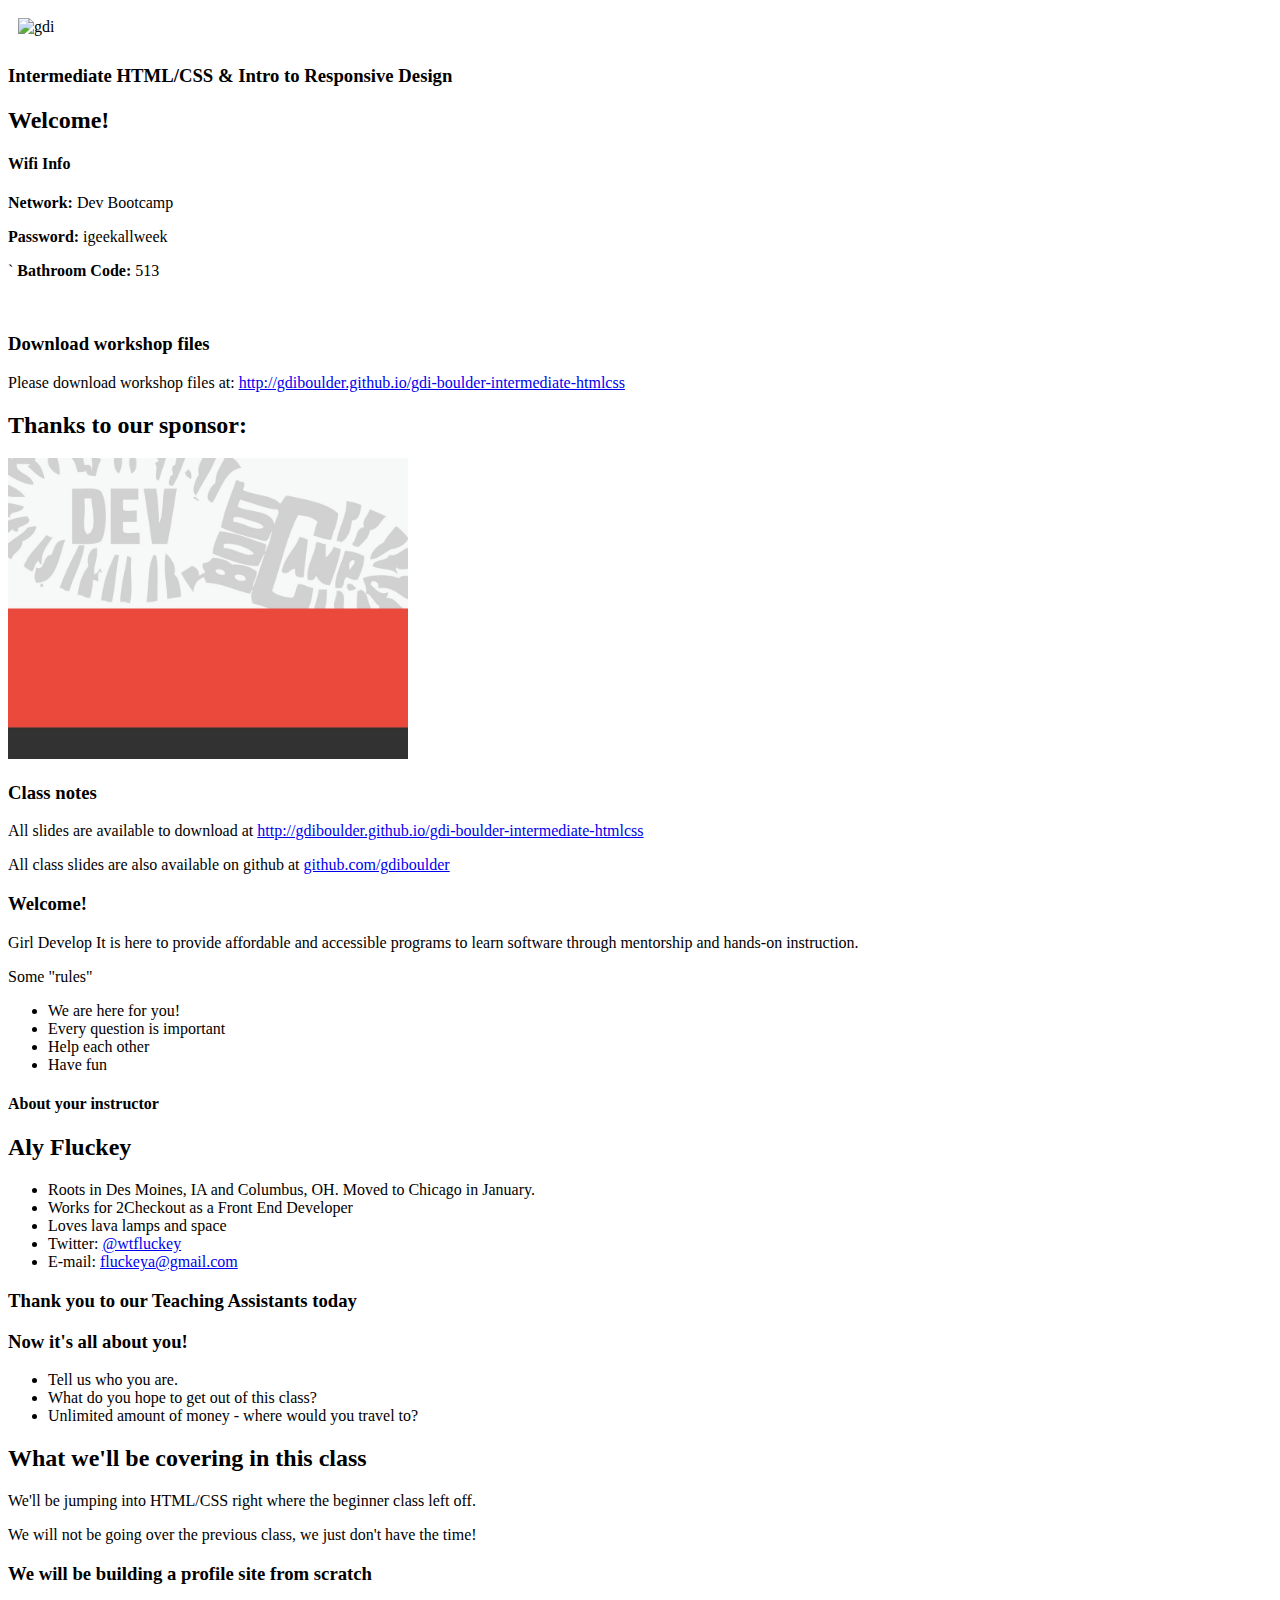
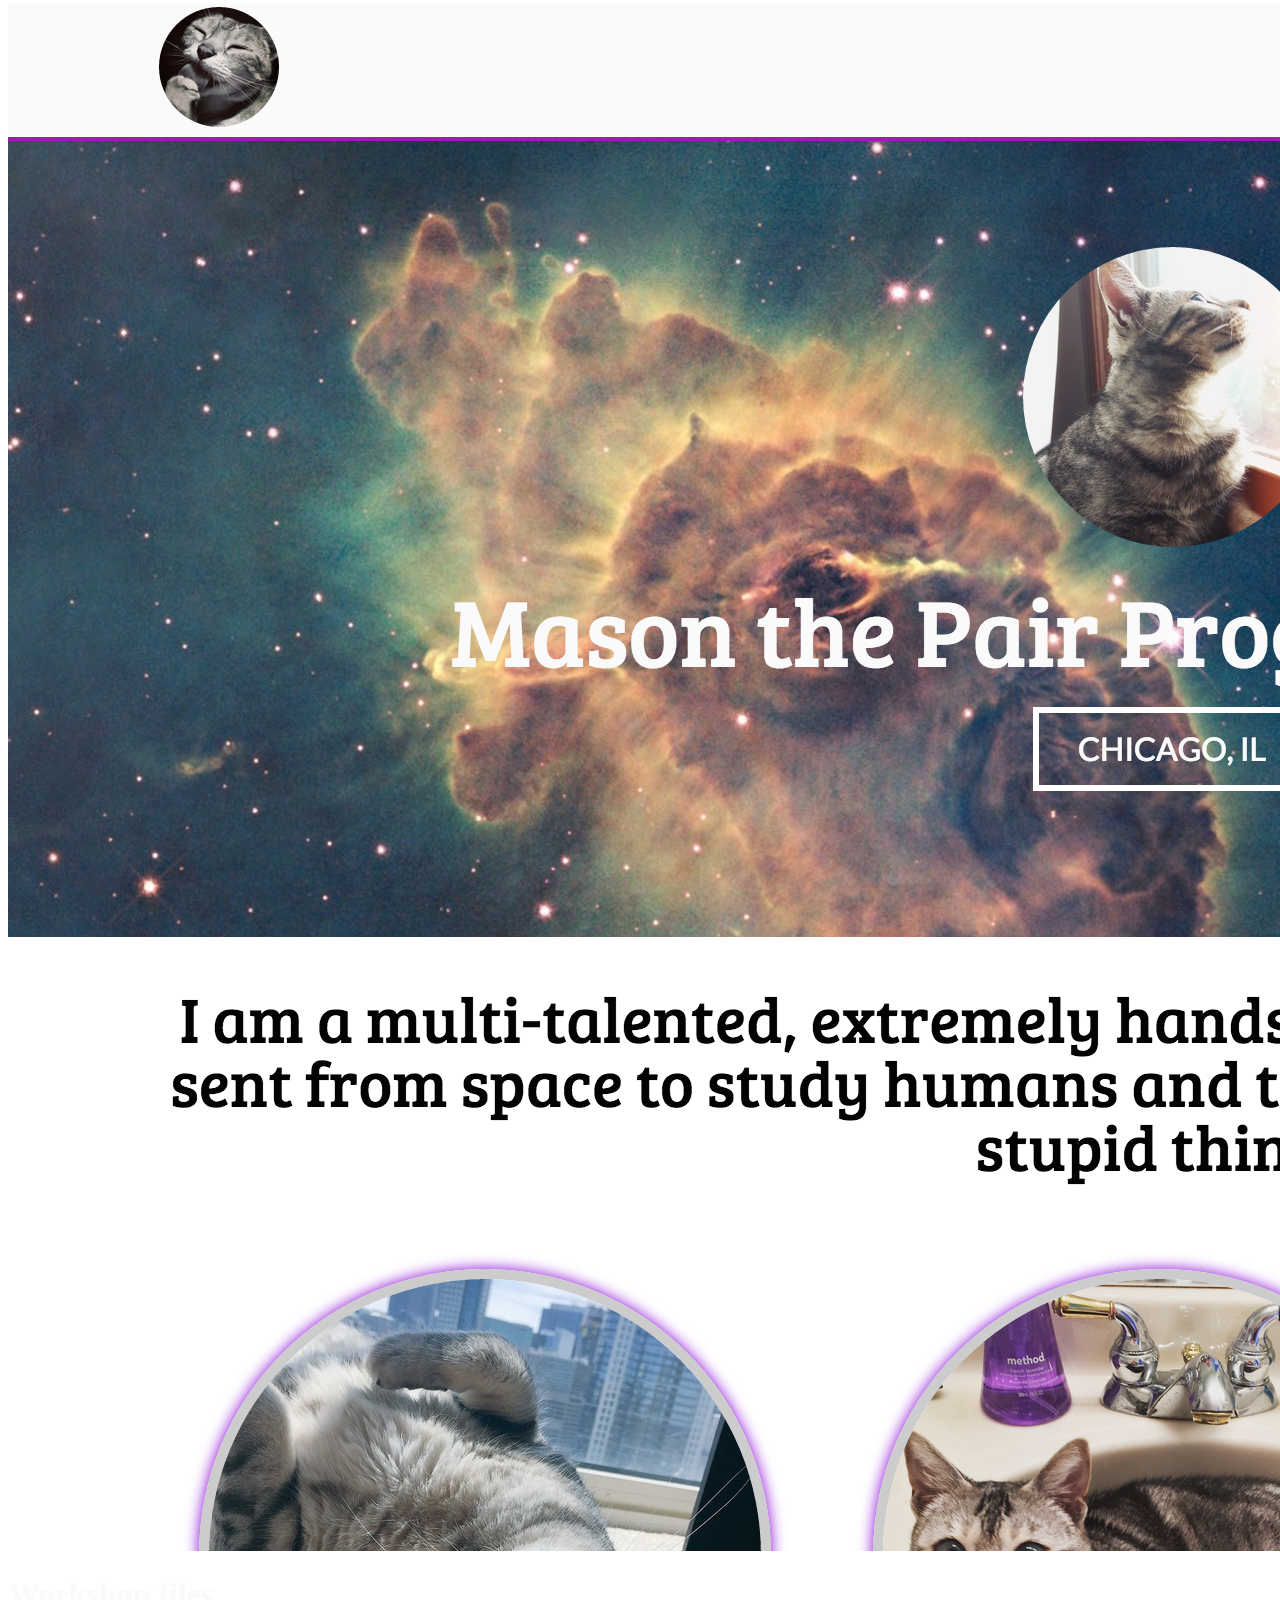
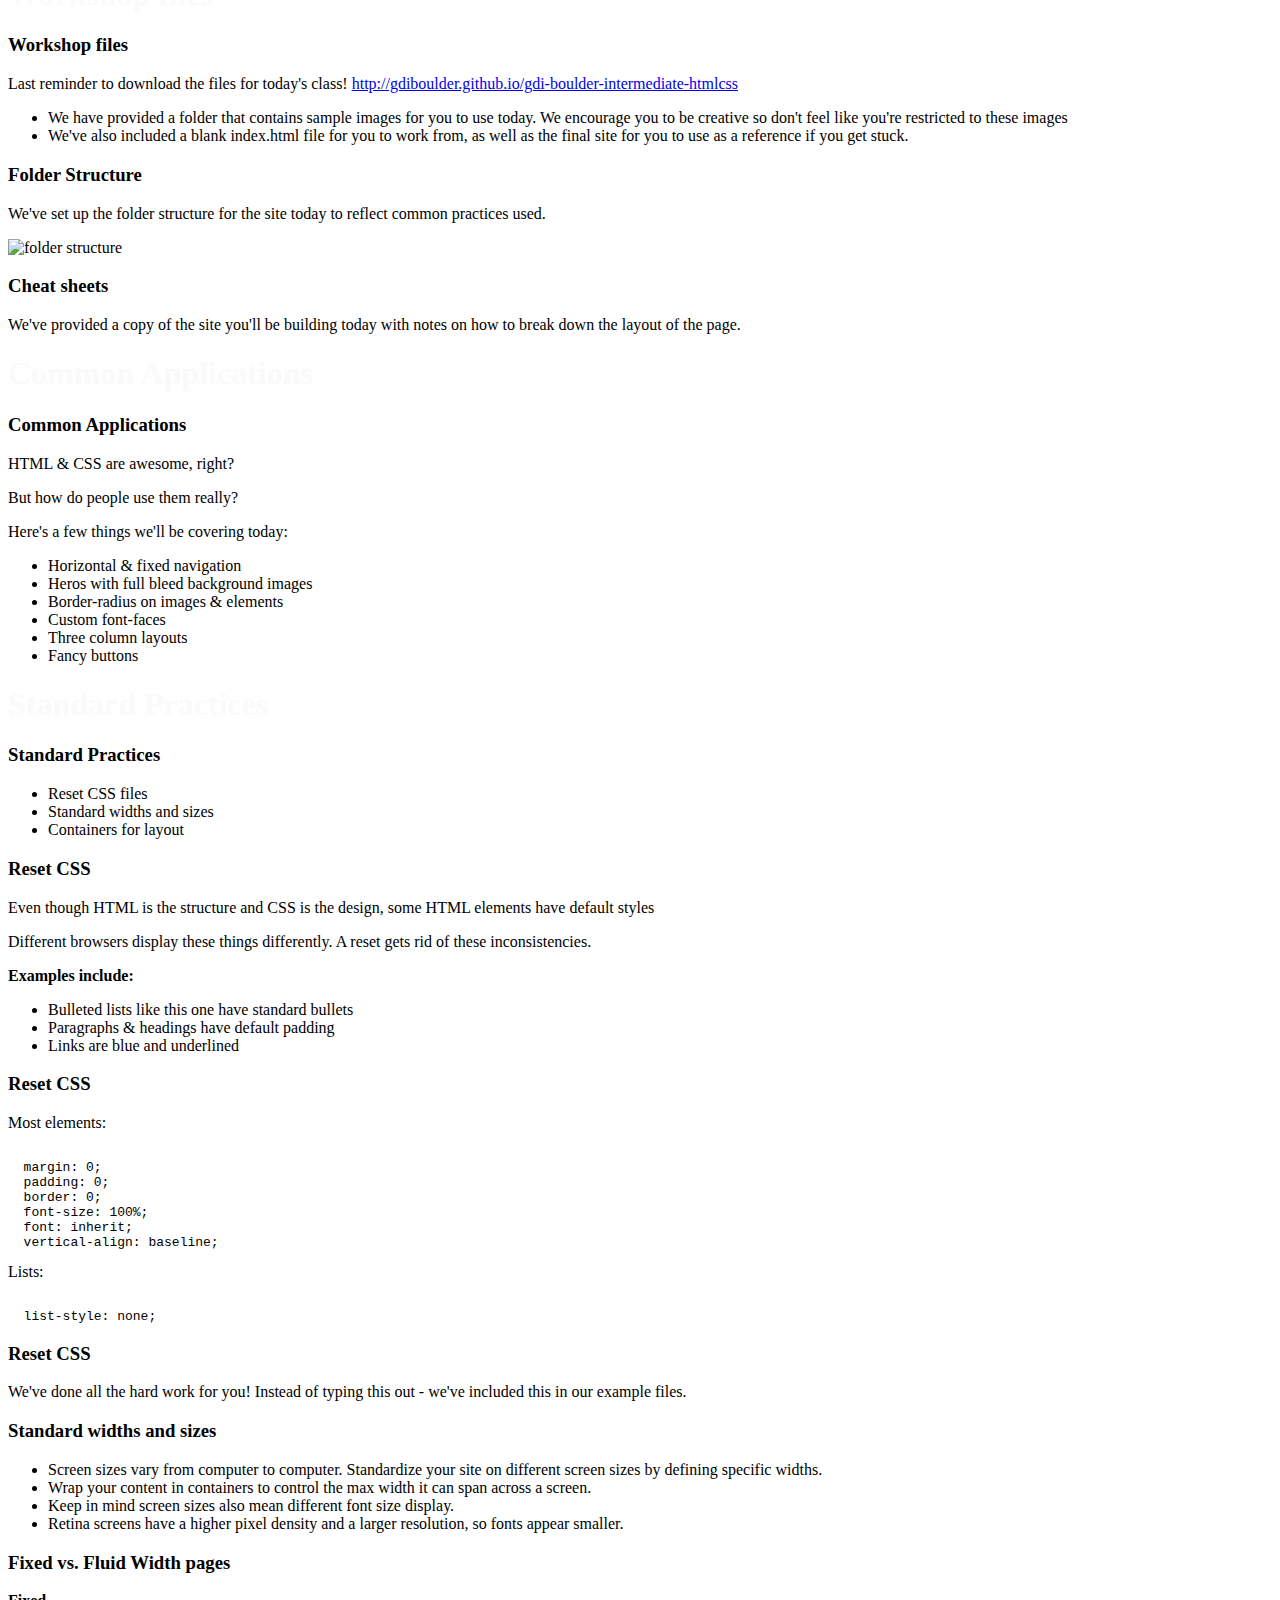
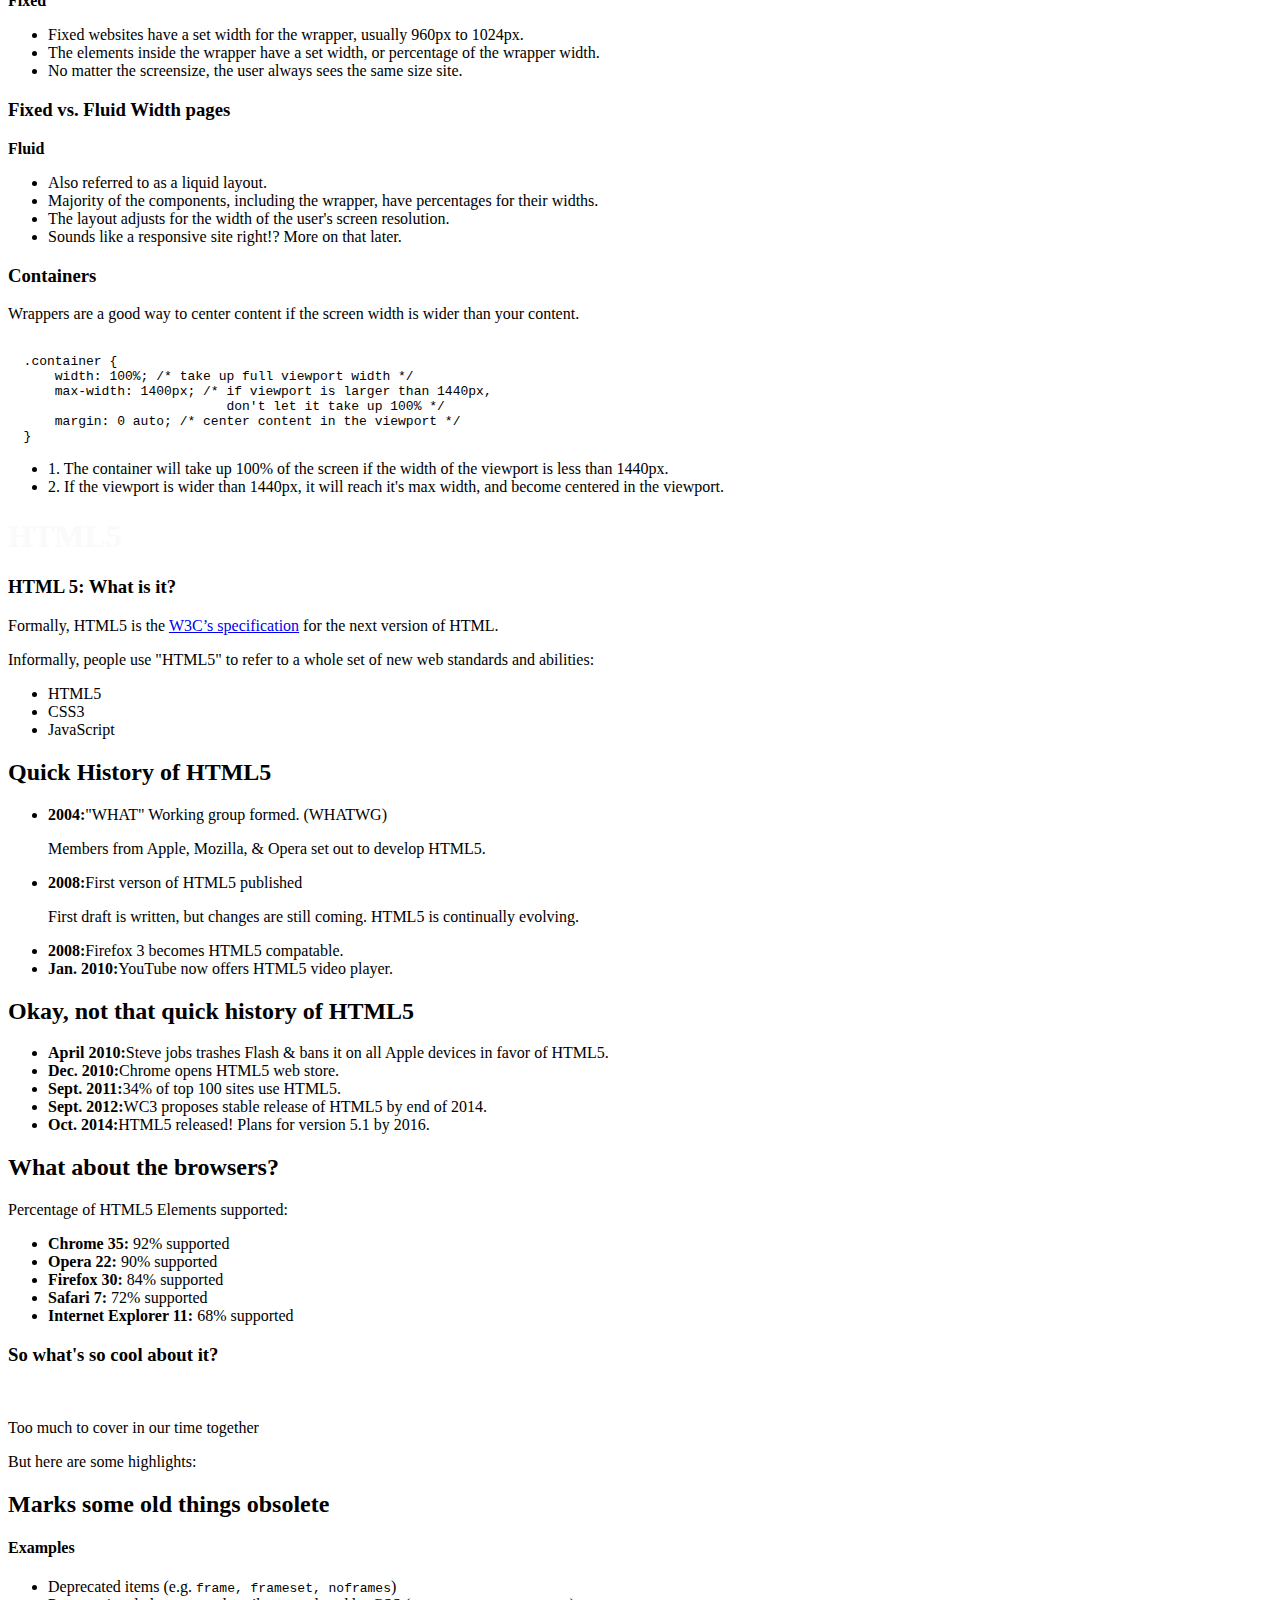
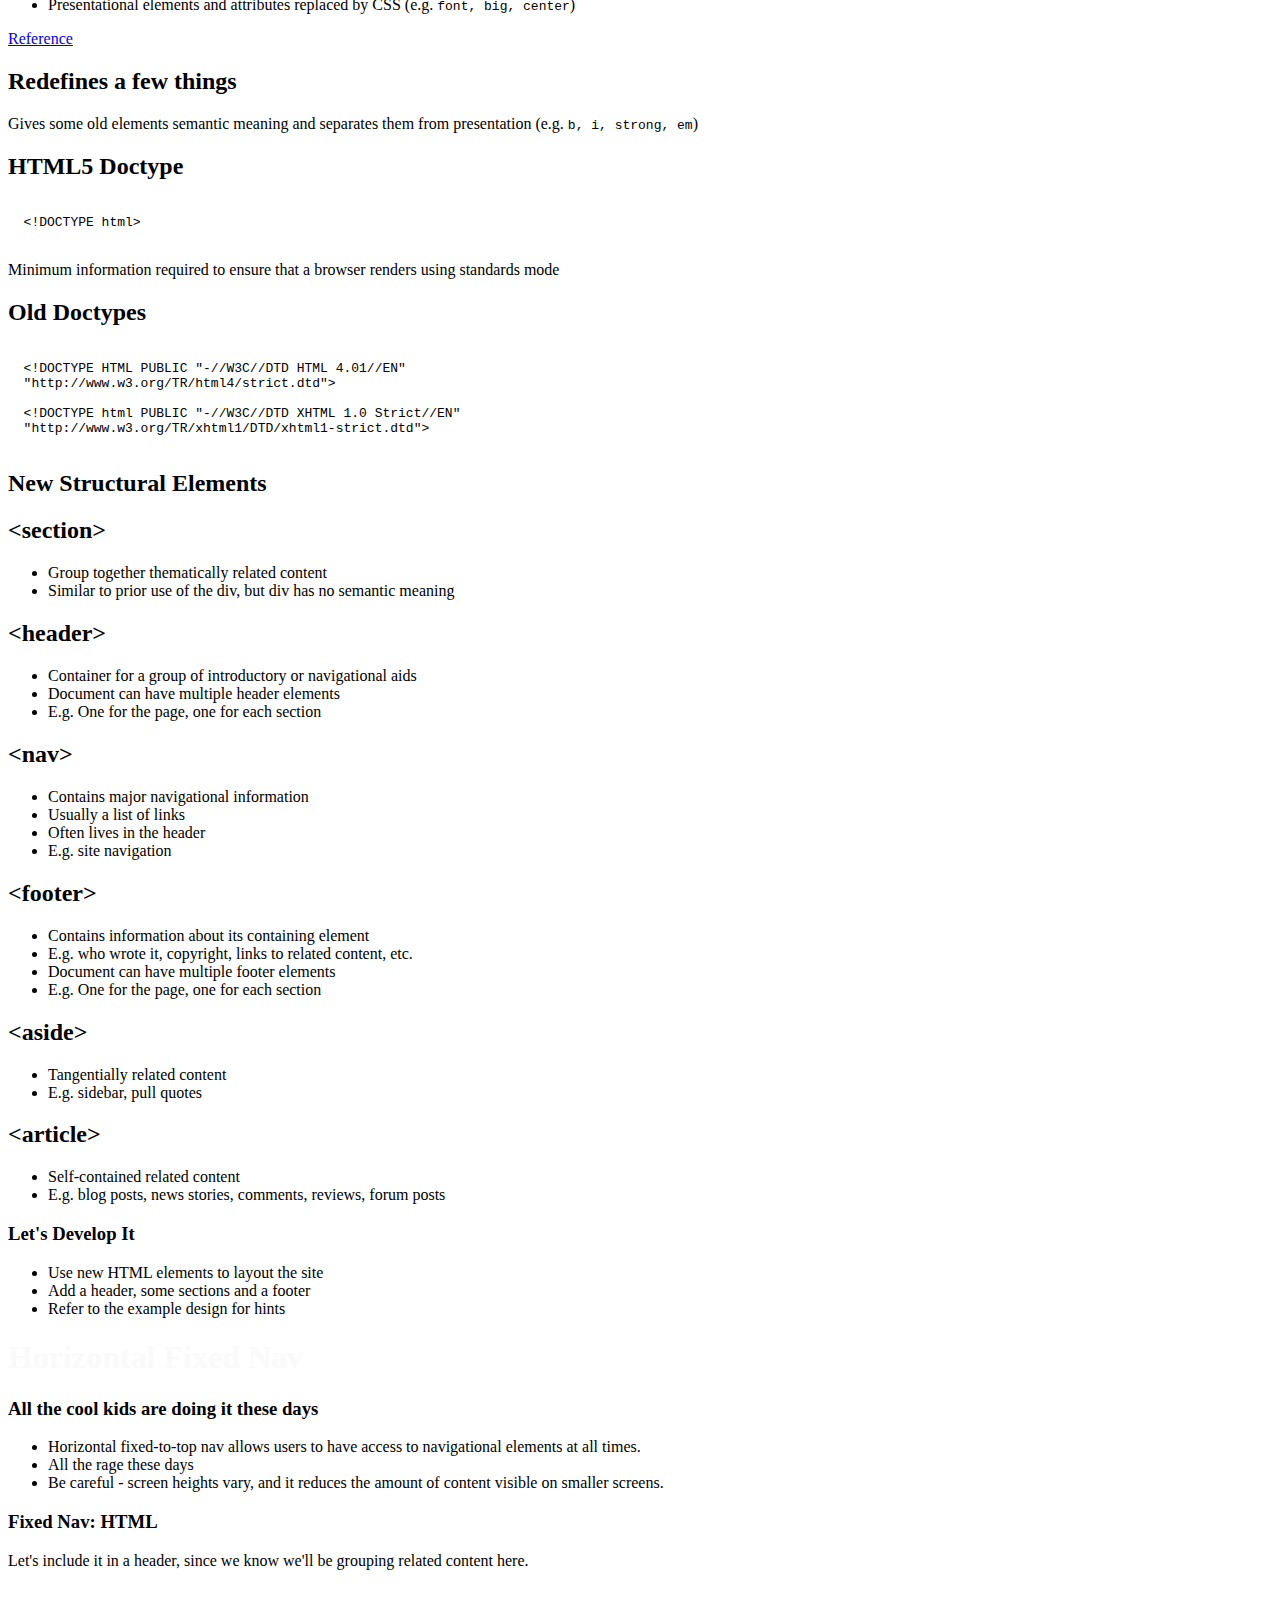
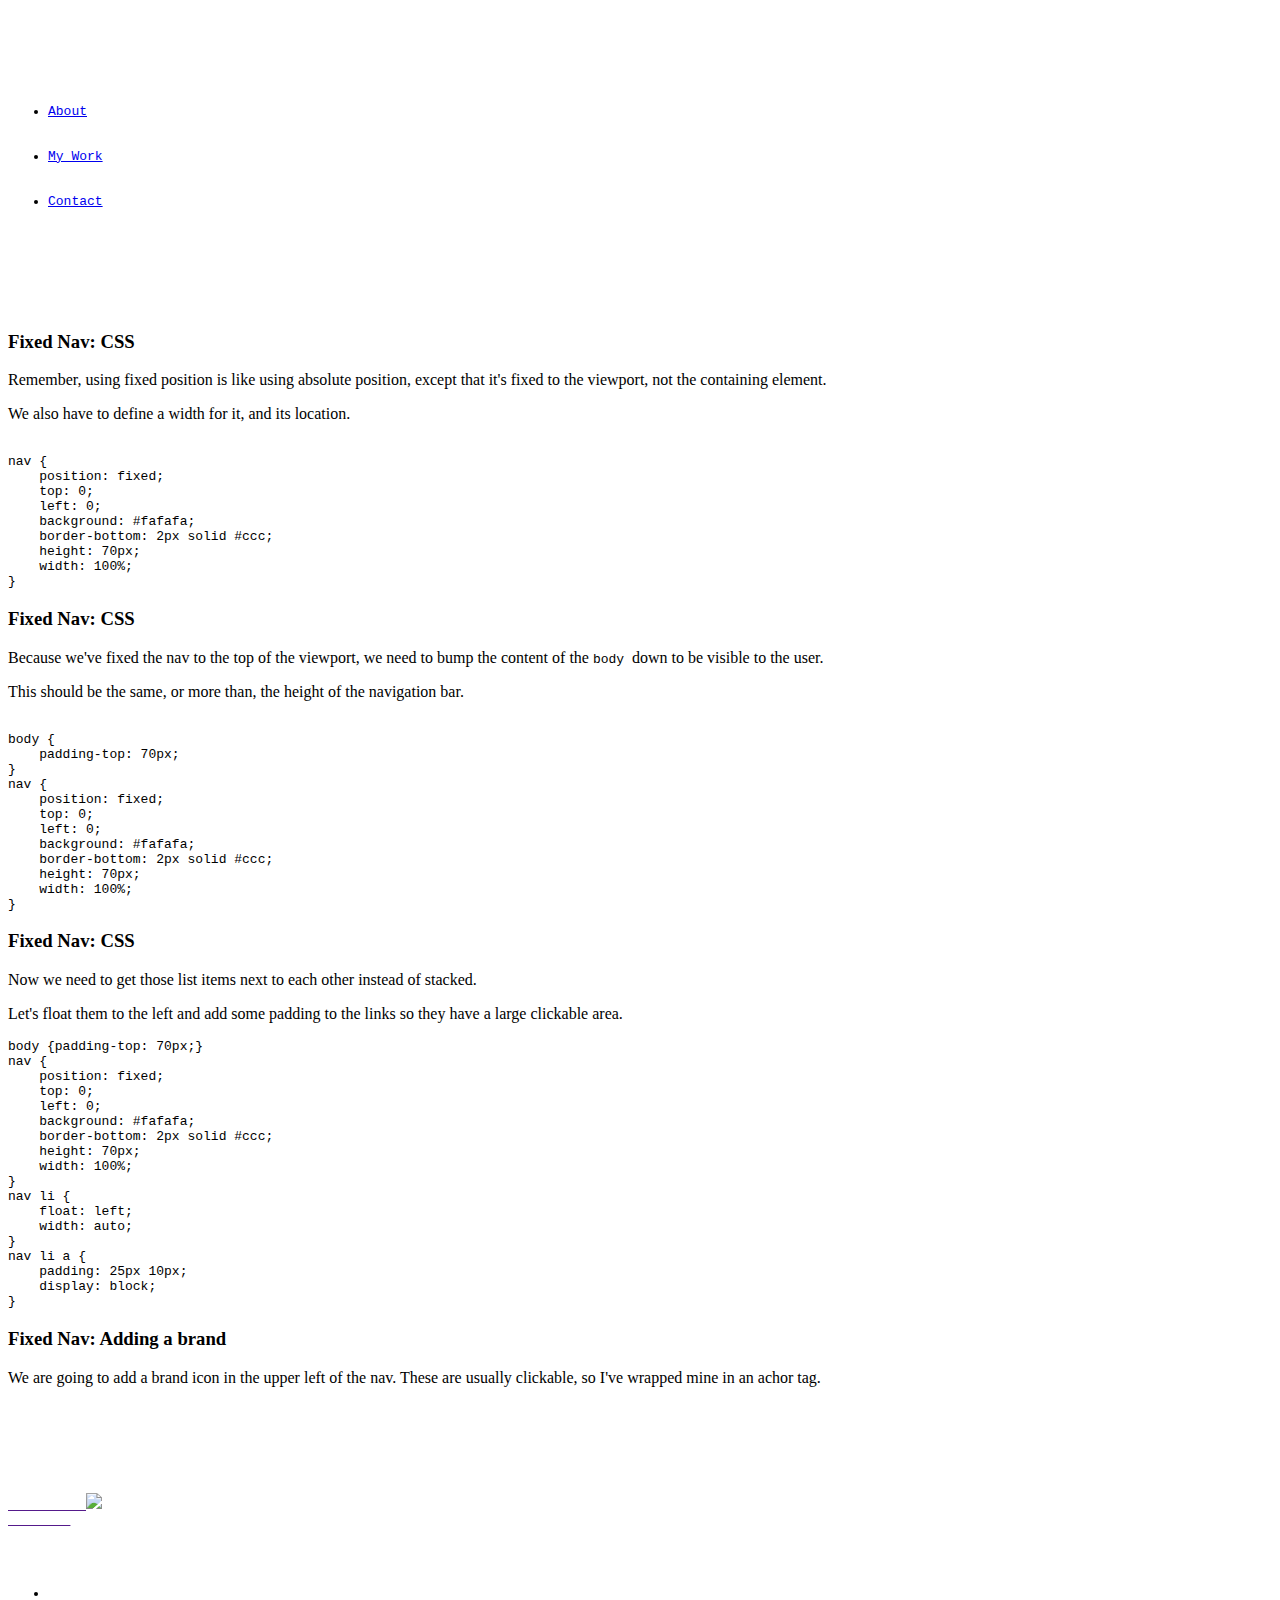
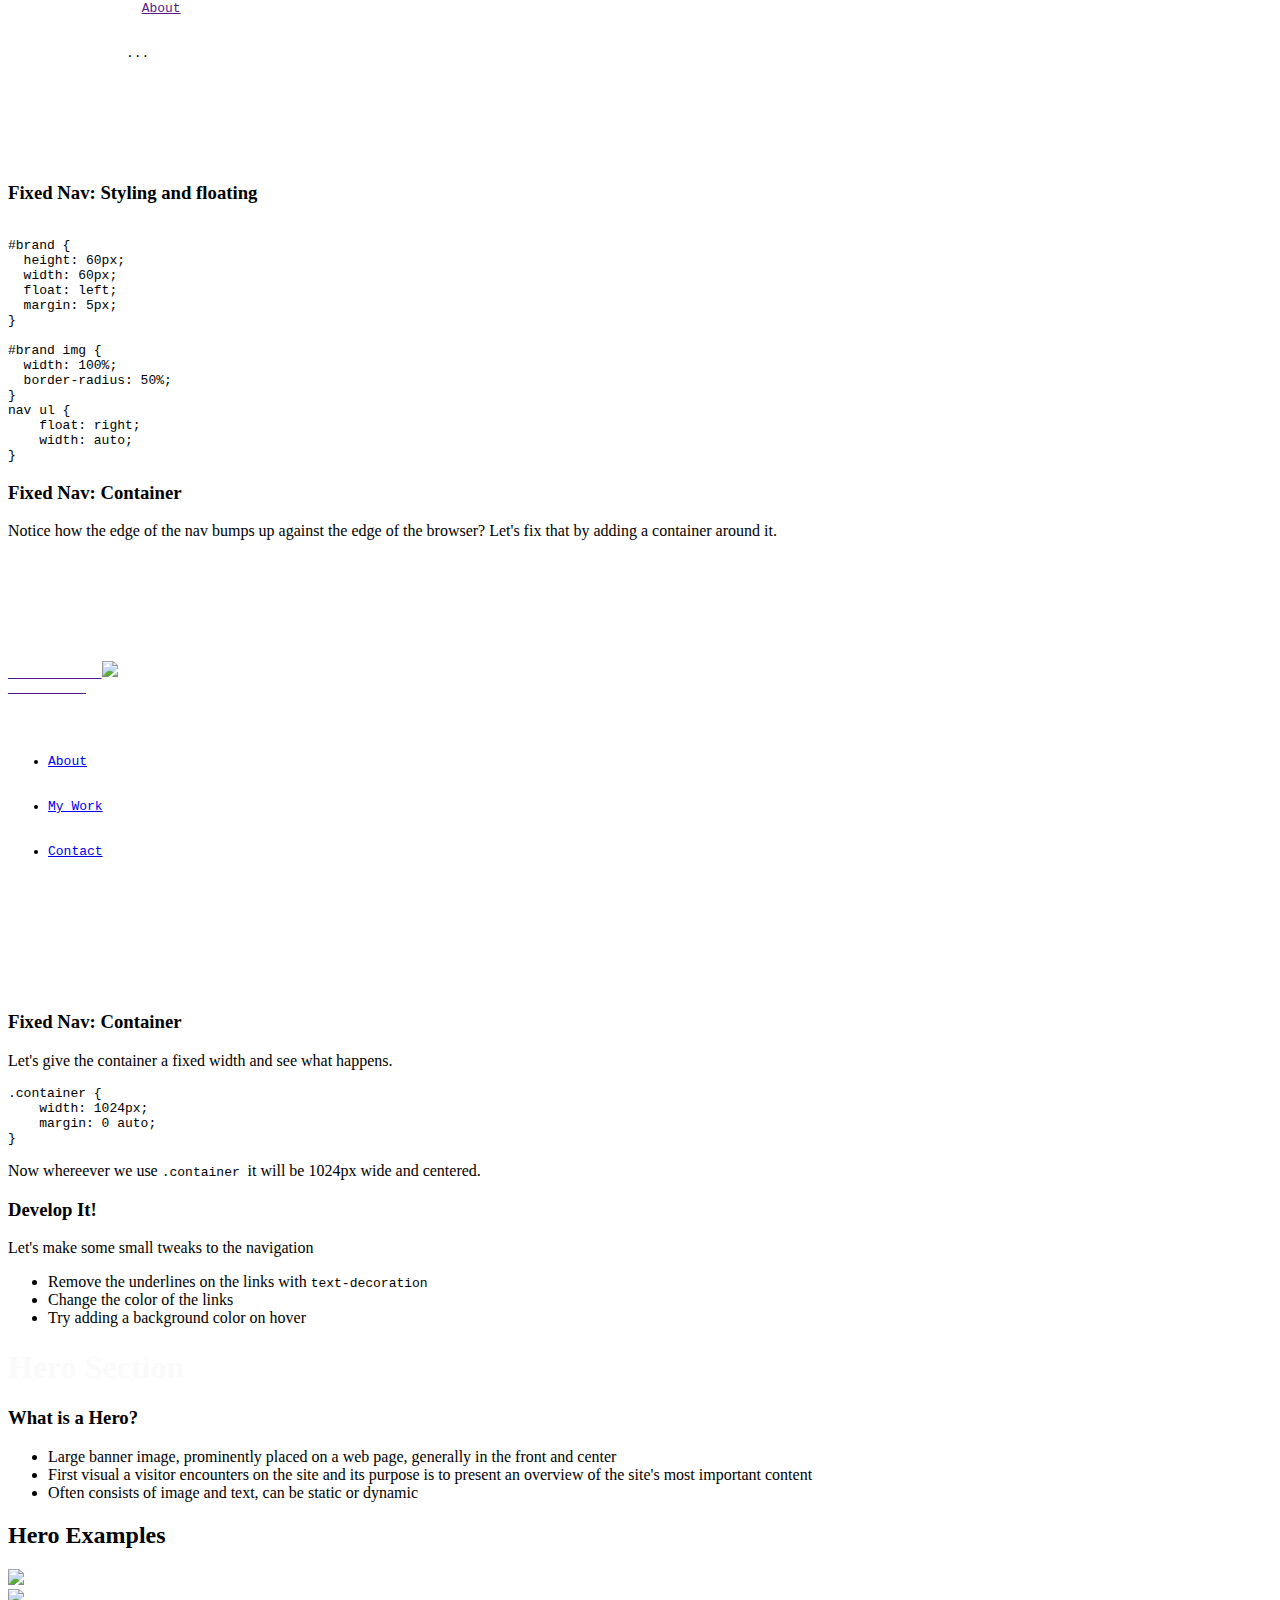
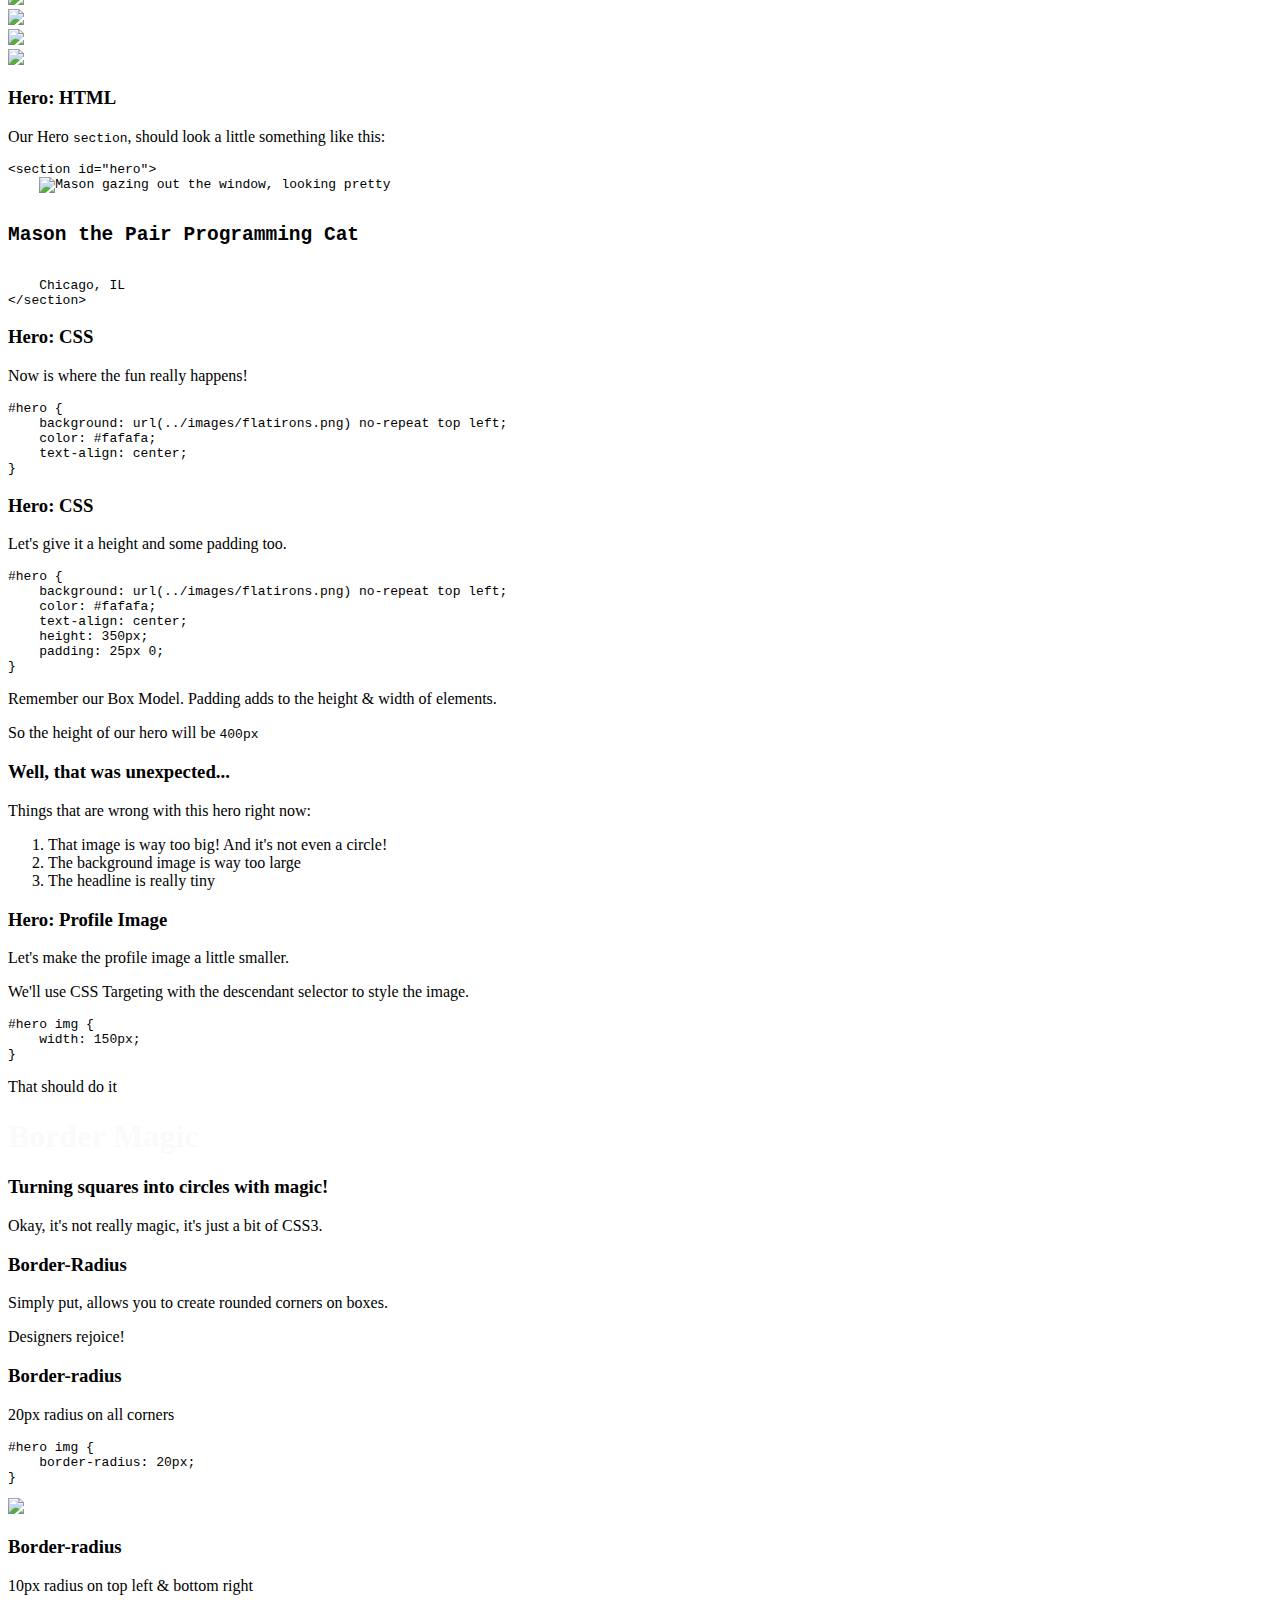
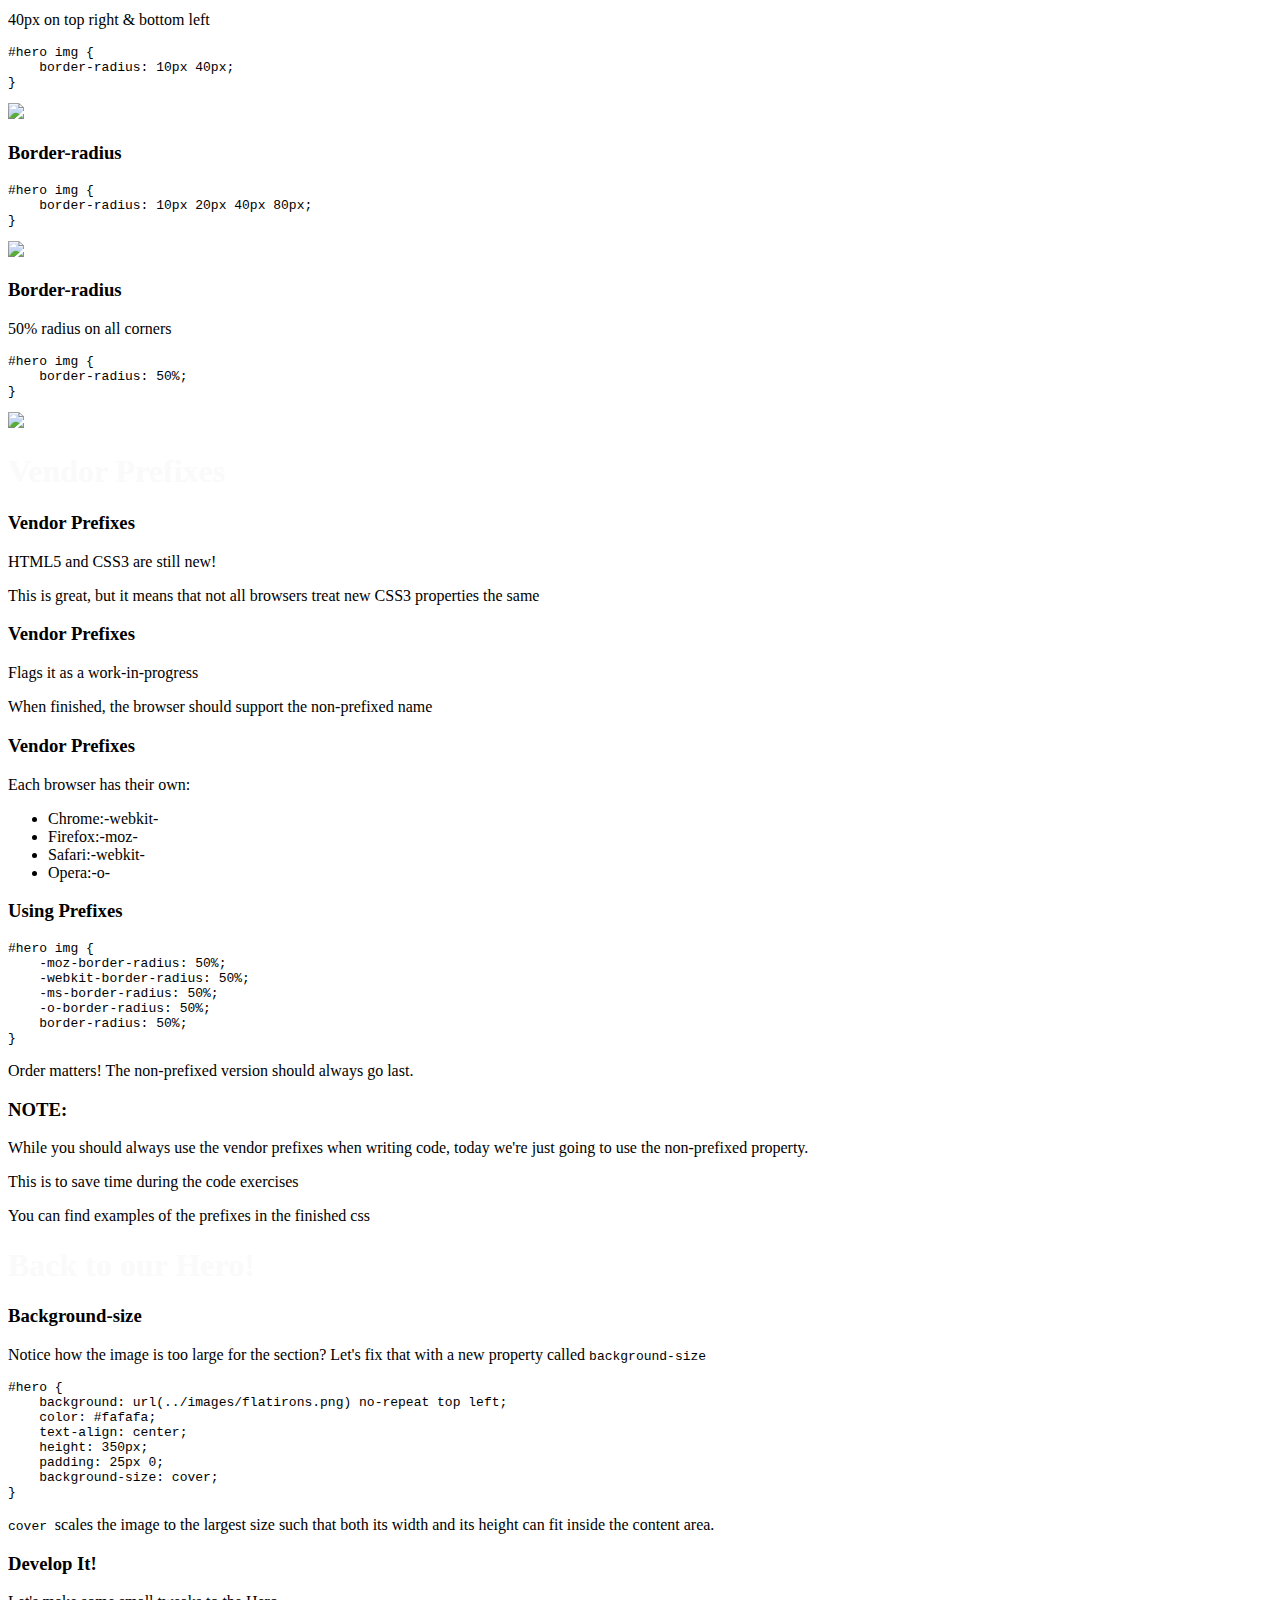
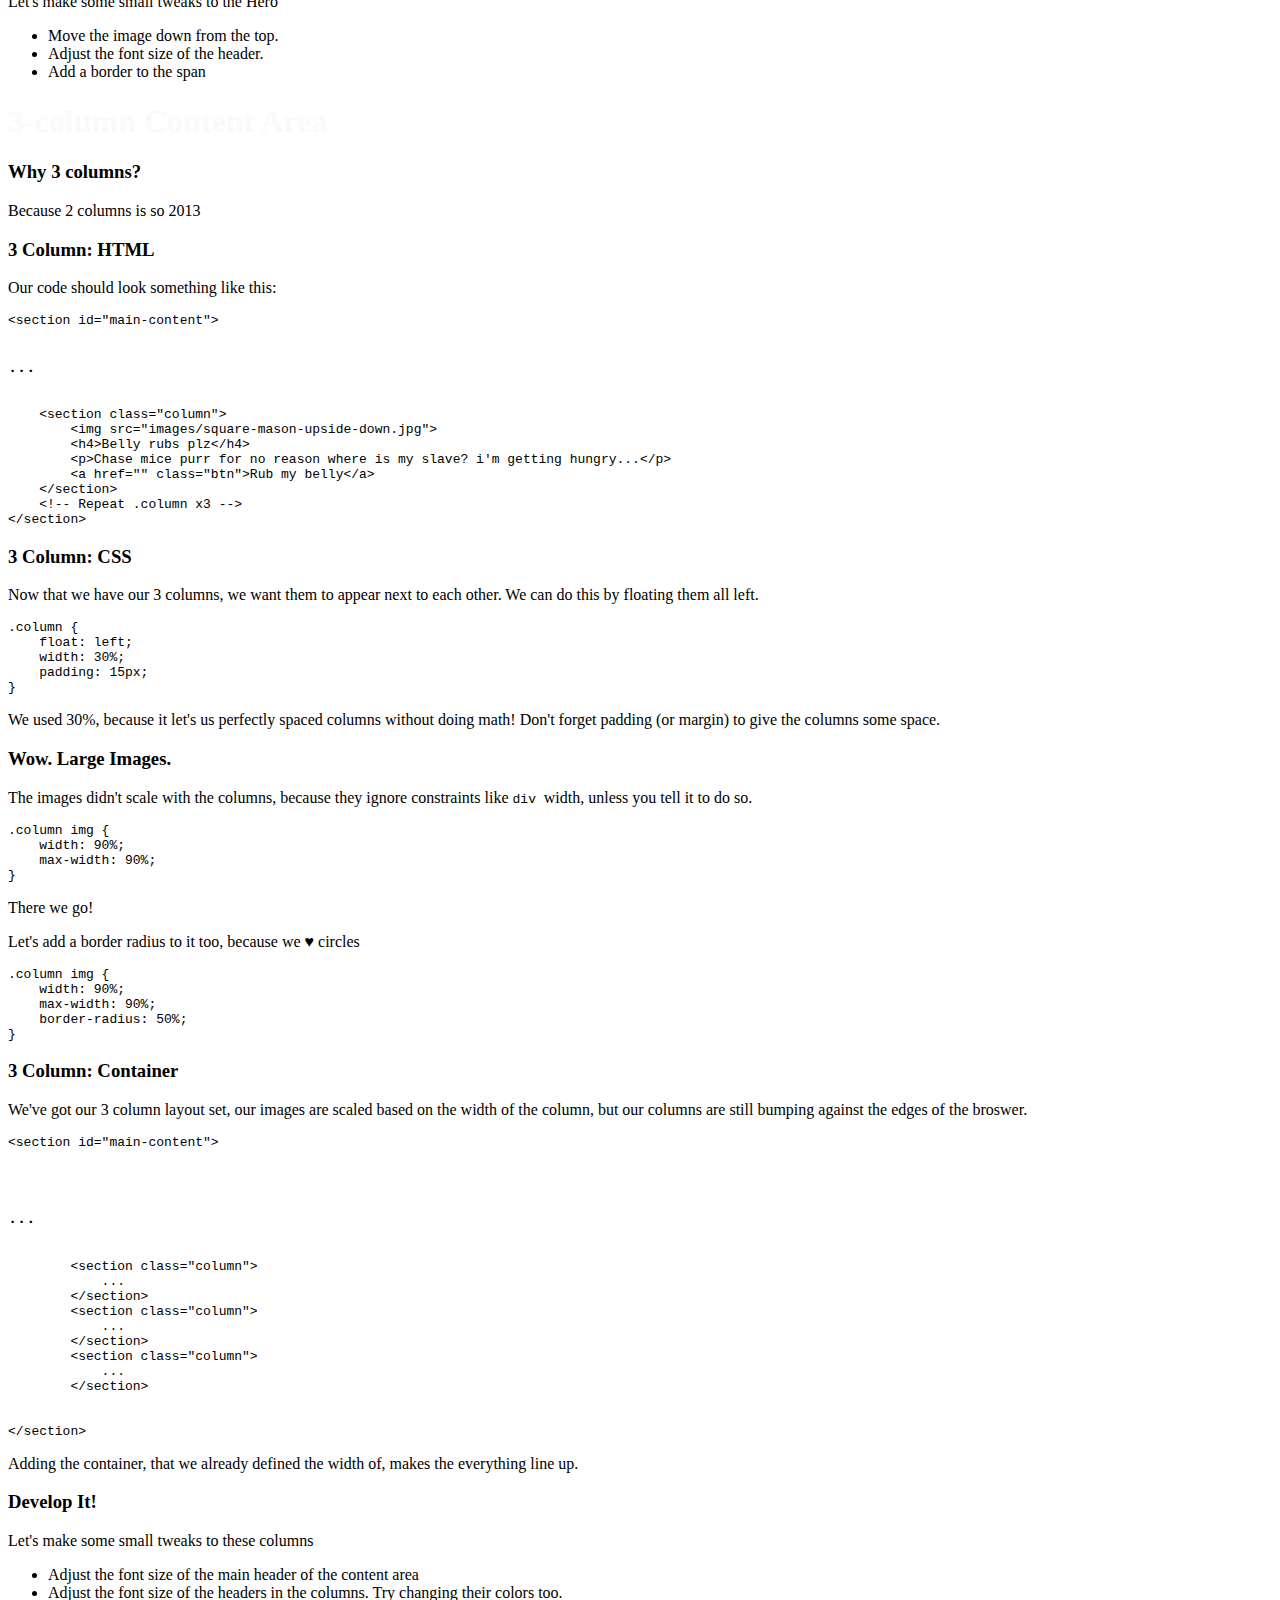
==== index.html @ 096eca53 "adding everything specific to this workshop" ====
<!doctype html>
<html lang="en">

<head>
    <meta charset="utf-8">

    <title>Intermediate HTML/CSS &amp; Intro to Responsive Design &hearts; Girl Develop It Boulder</title>

    <meta name="description" content="">
    <meta name="author" content="Cara Jo Miller">

    <meta name="apple-mobile-web-app-capable" content="yes" />
    <meta name="apple-mobile-web-app-status-bar-style" content="black-translucent" />

    <link rel="stylesheet" href="reveal/css/reveal.css">
    <link rel="stylesheet" href="reveal/css/theme/simple.css" id="theme">

    <!-- For syntax highlighting -->
    <!-- light editor-->
    <link rel="stylesheet" href="reveal/lib/css/light.css">
    <!-- dark editor<link rel="stylesheet" href="reveal/lib/css/dark.css">-->
    <link rel="stylesheet" href="css/slides.css">
    <!-- If the query includes 'print-pdf', include the PDF print sheet -->
    <script>
    if (window.location.search.match(/print-pdf/gi)) {
        var link = document.createElement('link');
        link.rel = 'stylesheet';
        link.type = 'text/css';
        link.href = 'reveal/css/print/pdf.css';
        document.getElementsByTagName('head')[0].appendChild(link);
    }
    </script>
    <link rel="icon" type="image/x-icon" href="reveal/favicon.ico" />
    <!--[if lt IE 9]>
    <script src="lib/js/html5shiv.js"></script>
    <![endif]-->
</head>

<body>

    <div class="reveal">

        <!-- Any section element inside of this container is displayed as a slide -->
        <div class="slides">
            <!-- Opening -->
            <section>
                <img src="images/gdi_logo_badge.png" style="padding: 10px; width:400px;" alt="gdi" />
                <h3>Intermediate HTML/CSS &amp; Intro to Responsive Design</h3>
            </section>
            <section>
                <h2>Welcome!</h2>
                <h4 class="blue">Wifi Info</h4>
                <p>
                    <strong>Network: </strong>Dev Bootcamp</p>
                <p>
                    <strong>Password: </strong>igeekallweek</p>
                <p>` <strong>Bathroom Code: </strong>513</p>
                <br/>
                <h3>Download workshop files</h3>
                <p>Please download workshop files at: <a href="http://gdiboulder.github.io/gdi-boulder-intermediate-htmlcss/workshop-files.zip" target="blank">http://gdiboulder.github.io/gdi-boulder-intermediate-htmlcss</a>
                </p>
            </section>
            <section>
                <h2>Thanks to our sponsor:</h2>
                <img src="images/sponsors/dbc_bg.png" style="border:none; width: 400px;" alt="DevBootcamp" />
            </section>
            <section>
                <h3>Class notes</h3>
                <p>All slides are available to download at <a href="http://gdiboulder.github.io/gdi-boulder-intermediate-htmlcss">http://gdiboulder.github.io/gdi-boulder-intermediate-htmlcss</a>
                </p>
                <p>All class slides are also available on github at <a href="https://github.com/gdiboulder">github.com/gdiboulder</a>
                </p>
            </section>
            <!-- Welcome-->
            <section class="hide-pdf">
                <h3>Welcome!</h3>
                <div class="left-align">
                    <p>Girl Develop It is here to provide affordable and accessible programs to learn software through mentorship and hands-on instruction.</p>
                    <p class="green">Some "rules"</p>
                    <ul>
                        <li>We are here for you!</li>
                        <li>Every question is important</li>
                        <li>Help each other</li>
                        <li>Have fun</li>
                    </ul>
                </div>
            </section>
            <section class="hide-pdf">
                <h4>About your instructor</h4>
                <div class="left">
                    <h2>Aly Fluckey</h2>
                    <ul>
                        <li>Roots in Des Moines, IA and Columbus, OH. Moved to Chicago in January.</li>
                        <li>Works for 2Checkout as a Front End Developer</li>
                        <li>Loves lava lamps and space</li>
                        <li>Twitter: <a href="http://twitter.com/wtfluckey">@wtfluckey</a>
                        </li>
                        <li>E-mail: <a href="mailto:fluckeya@gmail.com">fluckeya@gmail.com</a>
                        </li>
                    </ul>
                </div>
            </section>
            <section>
                <h3>Thank you to our Teaching Assistants today</h3>
            </section>
            <section>
                <h3>Now it's all about you!</h3>
                <ul>
                    <li>Tell us who you are.</li>
                    <li>What do you hope to get out of this class?</li>
                    <li>Unlimited amount of money - where would you travel to?</li>
            </section>
            <section>
                <h2>What we'll be covering in this class</h2>
                <p>We'll be jumping into HTML/CSS right where the beginner class left off.</p>
                <p>We will not be going over the previous class, we just don't have the time!</p>
            </section>
            <section>
                <h3>We will be building a profile site from scratch</h3>
                <img src="images/finished-page.png" alt="today's project" />
            </section>
            <section data-background="#f05b62">
                <h1 style="color: #fafafa;">Workshop files</h1>
            </section>
            <section>
                <h3>Workshop files</h3>
                <p>Last reminder to download the files for today's class! <a href="http://gdiboulder.github.io/gdi-boulder-intermediate-htmlcss/workshop-files.zip" target="blank">http://gdiboulder.github.io/gdi-boulder-intermediate-htmlcss</a>
                </p>
                <ul>
                    <li>We have provided a folder that contains sample images for you to use today. We encourage you to be creative so don't feel like you're restricted to these images</li>
                    <li>We've also included a blank index.html file for you to work from, as well as the final site for you to use as a reference if you get stuck.</li>
                </ul>
            </section>
            <section>
                <h3>Folder Structure</h3>
                <p>We've set up the folder structure for the site today to reflect common practices used.</p>
                <img src="images/folder-structure.png" alt="folder structure" />
            </section>
            <section>
                <h3>Cheat sheets</h3>
                <p>We've provided a copy of the site you'll be building today with notes on how to break down the layout of the page.</p>
            </section>
            <section data-background="#f05b62">
                <h1 style="color: #fafafa;">Common Applications</h1>
            </section>
            <section>
                <h3>Common Applications</h3>
                <p>HTML &amp; CSS are awesome, right?</p>
                <p>But how do people use them
                    <span class="green">really?</span>
                    <p>Here's a few things we'll be covering today:</p>
                    <ul>
                        <li class="fragment">Horizontal &amp; fixed navigation</li>
                        <li class="fragment">Heros with full bleed background images</li>
                        <li class="fragment">Border-radius on images &amp; elements</li>
                        <li class="fragment">Custom font-faces</li>
                        <li class="fragment">Three column layouts</li>
                        <li class="fragment">Fancy buttons</li>
                    </ul>
            </section>
            <section data-background="#f05b62">
                <h1 style="color: #fafafa;">Standard Practices</h1>
            </section>
            <section>
                <h3>Standard Practices</h3>
                <ul>
                    <li class="fragment">Reset CSS files</li>
                    <li class="fragment">Standard widths and sizes</li>
                    <li class="fragment">Containers for layout</li>
                </ul>
            </section>
            <section>
                <h3>Reset CSS</h3>
                <p>Even though HTML is the structure and CSS is the design, some HTML elements have default styles</p>
                <p>Different browsers display these things differently. A reset gets rid of these inconsistencies.</p>
                <p class="fragment">
                    <strong>Examples include:</strong>
                </p>
                <ul class="fragment">
                    <li>Bulleted lists like this one have standard bullets</li>
                    <li>Paragraphs &amp; headings have default padding</li>
                    <li>Links are blue and underlined</li>
                </ul>
            </section>
            <section>
                <h3>Reset CSS</h3>
                <div>
                    Most elements:
                    <pre><code class = "html">
  margin: 0;
  padding: 0;
  border: 0;
  font-size: 100%;
  font: inherit;
  vertical-align: baseline;
</code></pre>
                </div>
                <div>
                    Lists:
                    <pre><code class = "html">
  list-style: none;
</code></pre>
                </div>
            </section>
            <section>
                <h3>Reset CSS</h3>
                <p>We've done all the hard work for you! Instead of typing this out - we've included this in our example files.</p>
            </section>
            <section>
                <h3>Standard widths and sizes</h3>
                <ul>
                    <li>Screen sizes vary from computer to computer. Standardize your site on different screen sizes by defining specific widths.</li>
                    <li>Wrap your content in containers to control the max width it can span across a screen.</li>
                    <li>Keep in mind screen sizes also mean different font size display.</li>
                    <li>Retina screens have a higher pixel density and a larger resolution, so fonts appear smaller.</li>
                </ul>
            </section>
            <section>
                <h3>Fixed vs. Fluid Width pages</h3>
                <p>
                    <strong class="blue">Fixed</strong>
                </p>
                <ul>
                    <li>Fixed websites have a set width for the wrapper, usually 960px to 1024px.</li>
                    <li>The elements inside the wrapper have a set width, or percentage of the wrapper width.</li>
                    <li>No matter the screensize, the user always sees the same size site.</li>
                </ul>
            </section>
            <section>
                <h3>Fixed vs. Fluid Width pages</h3>
                <p>
                    <strong class="blue">Fluid</strong>
                </p>
                <ul>
                    <li>Also referred to as a liquid layout.</li>
                    <li>Majority of the components, including the wrapper, have percentages for their widths.</li>
                    <li>The layout adjusts for the width of the user's screen resolution.</li>
                    <li>Sounds like a responsive site right!? More on that later.</li>
                </ul>
            </section>
            <section>
                <h3>Containers</h3>
                <p>Wrappers are a good way to center content if the screen width is wider than your content.</p>
                <pre><code class = "html">
  .container {
      width: 100%; /* take up full viewport width */
      max-width: 1400px; /* if viewport is larger than 1440px, 
                            don't let it take up 100% */
      margin: 0 auto; /* center content in the viewport */
  }
</code></pre>
                <ul>
                    <li>1. The container will take up 100% of the screen if the width of the viewport is less than 1440px.</li>
                    <li>2. If the viewport is wider than 1440px, it will reach it's max width, and become centered in the viewport.</li>
                </ul>
            </section>
            <section data-background="#f05b62">
                <h1 style="color: #fafafa;">HTML5</h1>
            </section>

            <section>
                <h3>HTML 5: What is it?</h3>
                <p>Formally, HTML5 is the <a href="http://www.w3.org/TR/html5/" target="_blank">W3C’s specification</a> for the next version of HTML.</p>
                <p>Informally, people use "HTML5" to refer to a whole set of new web standards and abilities:
                    <ul class>
                        <li>HTML5</li>
                        <li>CSS3</li>
                        <li>JavaScript</li>
                    </ul>
            </section>

            <!-- Specifications-->
            <section>
                <h2>Quick History of HTML5</h2>
                <ul>
                    <li>
                        <strong class="blue">2004:</strong>"WHAT" Working group formed. (WHATWG)
                        <br/>
                        <p>Members from Apple, Mozilla, &amp; Opera set out to develop HTML5.</li>
                    <li class="fragment">
                        <strong class="blue">2008:</strong>First verson of HTML5 published</br>
                        <p>First draft is written, but changes are still coming. HTML5 is continually evolving.</p>
                    </li>
                    <li class="fragment">
                        <strong class="blue">2008:</strong>Firefox 3 becomes HTML5 compatable.</li>
                    <li class="fragment">
                        <strong class="blue">Jan. 2010:</strong>YouTube now offers HTML5 video player.</li>


                </ul>
            </section>
            <section>
                <h2>Okay, not that quick history of HTML5</h2>
                <ul>

                    <li class="fragment">
                        <strong class="blue">April 2010:</strong>Steve jobs trashes Flash &amp; bans it on all Apple devices in favor of HTML5.</li>
                    <li class="fragment">
                        <strong class="blue">Dec. 2010:</strong>Chrome opens HTML5 web store.</li>
                    <li class="fragment">
                        <strong class="blue">Sept. 2011:</strong>34% of top 100 sites use HTML5.</li>
                    <li class="fragment">
                        <strong class="blue">Sept. 2012:</strong>WC3 proposes stable release of HTML5 by end of 2014.</li>
                    <li class="fragment">
                        <strong class="blue">Oct. 2014:</strong>HTML5 released! Plans for version 5.1 by 2016.</li>
                </ul>
            </section>
            <!-- Browser compatibility-->
            <section>
                <h2>What about the browsers?</h2>
                <p>Percentage of HTML5 Elements supported:</p>
                <ul>
                    <li class="chrome">
                        <strong>Chrome 35:</strong>
                        <span class="green">92% supported</span>
                    </li>
                    <li class="opera">
                        <strong>Opera 22:</strong>
                        <span class="blue">90% supported</span>
                    </li>
                    <li class="firefox">
                        <strong>Firefox 30:</strong>
                        <span class="blue">84% supported</span>
                    </li>
                    <li class="webkit">
                        <strong>Safari 7:</strong>
                        <span class="blue">72% supported</span>
                    </li>
                    <li class="ie">
                        <strong>Internet Explorer 11:</strong>
                        <span class="blue">68% supported</span>
                    </li>

                </ul>
            </section>
            <section>
                <h3>So what's so cool about it?</h3>
                <img src="images/html5.svg" style="width:25%" alt="" class="no-border" />
                <p>Too much to cover in our time together</p>
                <p>But here are some highlights:</p>
            </section>
            <section>
                <h2>Marks some old things obsolete</h2>
                <h4>Examples</h4>
                <ul>
                    <li>Deprecated items (e.g.
                        <code>frame, frameset, noframes</code>)</li>
                    <li>Presentational elements and attributes replaced by CSS (e.g.
                        <code>font, big, center</code>)</li>
                </ul>
                <a href="http://dev.w3.org/html5/spec/single-page.html#obsolete">Reference</a>
            </section>
            <section>
                <h2>Redefines a few things</h2>
                <p>Gives some old elements semantic meaning and separates them from presentation (e.g.
                    <code>b, i, strong, em</code>)</p>
            </section>


            <!-- DOCTYPE -->
            <section>
                <section>
                    <h2>HTML5 Doctype</h2>
                    <pre><code class="xml">
  &lt;!DOCTYPE html&gt;
            </code></pre>
                    <p>
                        Minimum information required to ensure that a browser renders using standards mode
                    </p>
                </section>
                <section>
                    <h2>Old Doctypes</h2>
                    <pre><code class="xml">
  &lt;!DOCTYPE HTML PUBLIC "-//W3C//DTD HTML 4.01//EN"
  "http://www.w3.org/TR/html4/strict.dtd"&gt;

  &lt;!DOCTYPE html PUBLIC "-//W3C//DTD XHTML 1.0 Strict//EN"
  "http://www.w3.org/TR/xhtml1/DTD/xhtml1-strict.dtd"&gt;
            </code></pre>
                </section>
            </section>

            <!-- New Elements -->
            <section>
                <section>
                    <h2>New Structural Elements</h2>
                </section>
                <section>
                    <h2>&lt;section&gt;</h2>
                    <ul>
                        <li>Group together thematically related content</li>
                        <li>Similar to prior use of the div, but div has no semantic meaning</li>
                    </ul>
                </section>
                <section>
                    <h2>&lt;header&gt;</h2>
                    <ul>
                        <li>Container for a group of introductory or navigational aids</li>
                        <li>Document can have multiple header elements</li>
                        <li>E.g. One for the page, one for each section</li>
                    </ul>
                </section>
                <section>
                    <h2>&lt;nav&gt;</h2>
                    <ul>
                        <li>Contains major navigational information</li>
                        <li>Usually a list of links</li>
                        <li>Often lives in the header</li>
                        <li>E.g. site navigation</li>
                    </ul>
                </section>
                <section>
                    <h2>&lt;footer&gt;</h2>
                    <ul>
                        <li>Contains information about its containing element</li>
                        <li>E.g. who wrote it, copyright, links to related content, etc.</li>
                        <li>Document can have multiple footer elements</li>
                        <li>E.g. One for the page, one for each section</li>
                    </ul>
                </section>
                <section>
                    <h2>&lt;aside&gt;</h2>
                    <ul>
                        <li>Tangentially related content</li>
                        <li>E.g. sidebar, pull quotes</li>
                    </ul>
                </section>

                <section>
                    <h2>&lt;article&gt;</h2>
                    <ul>
                        <li>Self-contained related content</li>
                        <li>E.g. blog posts, news stories, comments, reviews, forum posts</li>
                    </ul>
                </section>
            </section>



            <section>
                <h3>Let's Develop It</h3>
                <ul>
                    <li>Use new HTML elements to layout the site</li>
                    <li>Add a header, some sections and a footer</li>
                    <li>Refer to the example design for hints</li>
                </ul>
            </section>
            <section data-background="#f05b62">
                <h1 style="color: #fafafa;">Horizontal Fixed Nav</h1>
            </section>
            <section>
                <h3>All the cool kids are doing it these days</h3>
                <ul>
                    <li>Horizontal fixed-to-top nav allows users to have access to navigational elements at all times.</li>
                    <li>All the rage these days</li>
                    <li>Be careful - screen heights vary, and it reduces the amount of content visible on smaller screens.</li>
                </ul>
            </section>
            <section>
                <h3>Fixed Nav: HTML</h3>
                <p>Let's include it in a header, since we know we'll be grouping related content here.</p>
                <pre><code class="xml">
<header>
    <nav>
        <ul>
            <li><a href="about.html">About</a></li>
            <li><a href="work.html">My Work</a></li>
            <li><a href="contact.html">Contact</a></li>
        </ul>
    </nav>
</header>
</code></pre>
            </section>
            <section>
                <h3>Fixed Nav: CSS</h3>
                <p>Remember, using fixed position is like using absolute position, except that it's fixed to the viewport, not the containing element.</p>
                <p>We also have to define a width for it, and its location.</p>
                <pre><code class="css">
nav {
    position: fixed;
    top: 0;
    left: 0;
    background: #fafafa;
    border-bottom: 2px solid #ccc;
    height: 70px;
    width: 100%;
}</code></pre>
            </section>
            <section>
                <h3>Fixed Nav: CSS</h3>
                <p>Because we've fixed the nav to the top of the viewport, we need to bump the content of the
                    <code>body </code>down to be visible to the user.</p>
                <p>This should be the same, or more than, the height of the navigation bar.</p>
                <pre><code class="css">
body {
    padding-top: 70px;
}
nav {
    position: fixed;
    top: 0;
    left: 0;
    background: #fafafa;
    border-bottom: 2px solid #ccc;
    height: 70px;
    width: 100%;
}</code></pre>
            </section>
            <section>
                <h3>Fixed Nav: CSS</h3>
                <p>Now we need to get those list items next to each other instead of stacked.</p>
                <p>Let's float them to the left and add some padding to the links so they have a large clickable area.</p>
                <pre><code class="css">body {padding-top: 70px;}
nav {
    position: fixed;
    top: 0;
    left: 0;
    background: #fafafa;
    border-bottom: 2px solid #ccc;
    height: 70px;
    width: 100%;
}
nav li {
    float: left;
    width: auto;
}
nav li a {
    padding: 25px 10px;
    display: block;
}
</code></pre>
            </section>
            <section>
                <h3>Fixed Nav: Adding a brand</h3>
                <p>We are going to add a brand icon in the upper left of the nav. These are usually clickable, so I've wrapped mine in an achor tag.</p>
                <pre><code class="xml">
    <header>
      <nav>
        <a href="" id="brand">
          <img src="images/square-mason.jpg">
        </a>
        <ul>
        <li>
            <a href="">About</a>
          </li>
          ...
        </ul>
      </nav>
    </header>
</code></pre>
            </section>
            <section>
                <h3>Fixed Nav: Styling and floating</h3>
                <pre><code class="css">
#brand {
  height: 60px;
  width: 60px;
  float: left;
  margin: 5px;
}

#brand img {
  width: 100%;
  border-radius: 50%;
}
nav ul {
    float: right;
    width: auto;
}   </code></pre>
            </section>
            <section>
                <h3>Fixed Nav: Container</h3>
                <p>Notice how the edge of the nav bumps up against the edge of the browser? Let's fix that by adding a container around it.</p>
                <pre><code class="xml">
<header>
    <nav>
        <div class="container">
          <a href="" id="brand">
            <img src="images/square-mason.jpg">
          </a>
          <ul>
              <li><a href="about.html">About</a></li>
              <li><a href="work.html">My Work</a></li>
              <li><a href="contact.html">Contact</a></li>
          </ul>
        </div>
    </nav>
</header>
</code></pre>
            </section>
            <section>
                <h3>Fixed Nav: Container</h3>
                <p>Let's give the container a fixed width and see what happens.</p>
                <pre><code class="css">.container {
    width: 1024px;
    margin: 0 auto;
}</code></pre>
                <p>Now whereever we use
                    <code>.container </code>it will be 1024px wide and centered.</p>
            </section>
            <section>
                <h3>Develop It!</h3>
                <p>Let's make some small tweaks to the navigation
                    <ul>
                        <li>Remove the underlines on the links with
                            <code>text-decoration</code>
                        </li>
                        <li>Change the color of the links</li>
                        <li>Try adding a background color on hover</li>
                    </ul>

            </section>
            <section data-background="#f05b62">
                <h1 style="color: #fafafa;">Hero Section</h1>
            </section>
            <section>
                <h3>What is a Hero?</h3>
                <ul>
                    <li>Large banner image, prominently placed on a web page, generally in the front and center</li>
                    <li>First visual a visitor encounters on the site and its purpose is to present an overview of the site's most important content</li>
                    <li>Often consists of image and text, can be static or dynamic</li>
                </ul>
            </section>
            <section>
                <section>
                    <h2>Hero Examples</h2>
                </section>
                <section>
                    <img src="images/apple.png" />
                </section>
                <section>
                    <img src="images/uber.png" />
                </section>
                <section>
                    <img src="images/fostr.png" />
                </section>
                <section>
                    <img src="images/ndesign.png" />
                </section>
                <section>
                    <img src="images/karma.png" />
                </section>
            </section>
            <section>
                <h3>Hero: HTML</h3>
                <p>Our Hero
                    <code>section</code>, should look a little something like this:</p>
                <pre><code class="xml">&lt;section id="hero">
    <img src="images/square-mason-light.jpg" alt="Mason gazing out the window, looking pretty" />
    <h2>Mason the Pair Programming Cat</h2>
    <span class="city">Chicago, IL</span>
&lt;/section> </code></pre> 
            </section>
            <section>
                <h3>Hero: CSS</h3>
                <p>Now is where the fun really happens!</p>
                <pre><code class="css">#hero {
    background: url(../images/flatirons.png) no-repeat top left;
    color: #fafafa;
    text-align: center;
}
</code></pre> 
            </section>
            <section>
                <h3>Hero: CSS</h3>
                <p>Let's give it a height and some padding too.</p>
                <pre><code class="css">#hero {
    background: url(../images/flatirons.png) no-repeat top left;
    color: #fafafa;
    text-align: center;
    height: 350px;
    padding: 25px 0;
}
</code></pre> 
                <p>Remember our Box Model. Padding adds to the height &amp; width of elements.</p>
                <p>So the height of our hero will be
                    <code>400px</code>
                </p>
            </section>
            <section>
                <h3>Well, that was unexpected...</h3>
                <p>Things that are wrong with this hero right now:
                    <ol>
                        <li>That image is way too big! And it's not even a circle!</li>
                        <li>The background image is way too large</li>
                        <li>The headline is really tiny</li>
                    </ol>
            </section>
            <section>
                <h3>Hero: Profile Image</h3>
                <p>Let's make the profile image a little smaller.</p>
                <p>We'll use CSS Targeting with the descendant selector to style the image.</p>
                <pre><code class="css">#hero img {
    width: 150px;
}</code></pre>
                <p>That should do it</p>
            </section>
            <section>
                <section data-background="#f05b62">
                    <h1 style="color: #fafafa;">Border Magic</h1>
                </section>
                <section>
                    <h3>Turning squares into circles with magic!</h3>
                    <p>Okay, it's not really magic, it's just a bit of CSS3.</p>
                </section>
                <section>
                    <h3>Border-Radius</h3>
                    <p>Simply put, allows you to create rounded corners on boxes.</p>
                    <p>Designers rejoice!</p>
                </section>
                <section>
                    <h3>Border-radius</h3>
                    <p>20px radius on all corners</p>
                    <pre><code class="css">#hero img {
    border-radius: 20px;
}</code></pre>
                    <img src="images/radius-20.png" />
                </section>
                <section>
                    <h3>Border-radius</h3>
                    <p>10px radius on top left &amp; bottom right</p>
                    <p>40px on top right &amp; bottom left</p>
                    <pre><code class="css">#hero img {
    border-radius: 10px 40px;
}</code></pre>
                    <img src="images/radius-10-40.png" />
                </section>
                <section>
                    <h3>Border-radius</h3>
                    <pre><code class="css">#hero img {
    border-radius: 10px 20px 40px 80px;
}</code></pre>
                    <img src="images/radius-10-20-40-80.png" />
                </section>
                <section>
                    <h3>Border-radius</h3>
                    <p>50% radius on all corners</p>
                    <pre><code class="css">#hero img {
    border-radius: 50%;
}</code></pre>
                    <img src="images/radius-50.png" />
                </section>
            </section>
            <section>
                <section data-background="#f05b62">
                    <h1 style="color: #fafafa;">Vendor Prefixes</h1>
                </section>
                <section>
                    <h3>Vendor Prefixes</h3>
                    <p>HTML5 and CSS3 are still new!</p>
                    <p>This is great, but it means that not all browsers treat new CSS3 properties the same</p>
                </section>
                <section>
                    <h3>Vendor Prefixes</h3>
                    <p>Flags it as a work-in-progress</p>
                    <p>When finished, the browser should support the non-prefixed name</p>
                </section>
                <section>
                    <h3>Vendor Prefixes</h3>
                    <p>Each browser has their own:</p>
                    <ul>
                        <li>
                            <span class="green">Chrome:</span>-webkit-</li>
                        <li>
                            <span class="green">Firefox:</span>-moz-</li>
                        <li>
                            <span class="green">Safari:</span>-webkit-</li>
                        <li>
                            <span class="green">Opera:</span>-o-</li>
                    </ul>
                </section>
                <section>
                    <h3>Using Prefixes</h3>
                    <pre><code class="css">#hero img {
    -moz-border-radius: 50%;
    -webkit-border-radius: 50%;
    -ms-border-radius: 50%;
    -o-border-radius: 50%;
    border-radius: 50%;
}</code></pre>
                    <p>Order matters! The non-prefixed version should always go last.</p>
                </section>
                <section>
                    <h3>NOTE:</h3>
                    <p>While you should always use the vendor prefixes when writing code, today we're just going to use the non-prefixed property.</p>
                    <p>This is to save time during the code exercises</p>
                    <p>You can find examples of the prefixes in the finished css</p>
                </section>
            </section>
            <section data-background="#f05b62">
                <h1 style="color: #fafafa;">Back to our Hero!</h1>
            </section>
            <section>
                <h3>Background-size</h3>
                <p>Notice how the image is too large for the section? Let's fix that with a new property called
                    <code>background-size</code>
                </p>
                <pre><code class="css">#hero {
    background: url(../images/flatirons.png) no-repeat top left;
    color: #fafafa;
    text-align: center;
    height: 350px;
    padding: 25px 0;
    background-size: cover;
}
</code></pre>
                <p>
                    <code>cover </code>scales the image to the largest size such that both its width and its height can fit inside the content area.</p>
            </section>

            <section>
                <h3>Develop It!</h3>
                <p>Let's make some small tweaks to the Hero
                    <ul>
                        <li>Move the image down from the top.</li>
                        <li>Adjust the font size of the header.</li>
                        <li>Add a border to the span</li>
                    </ul>

            </section>
            <section data-background="#f05b62">
                <h1 style="color: #fafafa;">3-column Content Area</h1>
            </section>
            <section>
                <h3>Why 3 columns?</h3>
                <p>Because 2 columns is so 2013</p>
            </section>
            <section>
                <h3>3 Column: HTML</h3>
                <p>Our code should look something like this:</p>
                <pre><code class="xml">&lt;section id="main-content">
    <h3>...</h3>
    &lt;section class="column">
        &lt;img src="images/square-mason-upside-down.jpg">
        &lt;h4>Belly rubs plz&lt;/h4>
        &lt;p>Chase mice purr for no reason where is my slave? i'm getting hungry...&lt;/p>
        &lt;a href="" class="btn">Rub my belly&lt;/a>
    &lt;/section>   
    &lt;!-- Repeat .column x3 -->
&lt;/section> </code></pre> 

            </section>
            <section>
                <h3>3 Column: CSS</h3>
                <p>Now that we have our 3 columns, we want them to appear next to each other. We can do this by floating them all left.</p>
                <pre><code class="css">.column {
    float: left;
    width: 30%;
    padding: 15px;
}        </code></pre>
                <p>We used 30%, because it let's us perfectly spaced columns without doing math! Don't forget padding (or margin) to give the columns some space.</p>
            </section>
            <section>
                <h3>Wow. Large Images.</h3>
                <p>The images didn't scale with the columns, because they ignore constraints like
                    <code>div </code>width, unless you tell it to do so.</p>
                <pre><code class="css">.column img {
    width: 90%;
    max-width: 90%;
}</code></pre>
                <p>There we go!</p>
                <p>Let's add a border radius to it too, because we &hearts; circles</p>
                <pre><code class="css">.column img {
    width: 90%;
    max-width: 90%;
    border-radius: 50%;
}</code></pre>
            </section>
            <section>
                <h3>3 Column: Container</h3>
                <p>We've got our 3 column layout set, our images are scaled based on the width of the column, but our columns are still bumping against the edges of the broswer.</p>
                <pre><code class="xml">&lt;section id="main-content">
    <div class="container">
        <h3>...</h3>
        &lt;section class="column">
            ...
        &lt;/section>
        &lt;section class="column">
            ...
        &lt;/section>
        &lt;section class="column">
            ...
        &lt;/section>
    </div>
&lt;/section></code></pre>
                <p>Adding the container, that we already defined the width of, makes the everything line up.</p>
            </section>
            <section>
                <h3>Develop It!</h3>
                <p>Let's make some small tweaks to these columns
                    <ul>
                        <li>Adjust the font size of the main header of the content area</li>
                        <li>Adjust the font size of the headers in the columns. Try changing their colors too.</li>
                        <li>Add a border to the images to make them stand out a bit more.</li>
                    </ul>
            </section>

            <section data-background="#f05b62">
                <h1 style="color: #fafafa;">@font-face</h1>
                <h3 style="color: #fafafa;">Or really, the reason you took this class.</h3>
            </section>
            <section>
                <h3>@font-face</h3>
                <p>The world of HTML has progressed beyond Times New Roman and Arial</p>
                <p class="green">Yay!</p>
                <p>How do we use new and cool fonts?</p>
            </section>
            <section>
                <h3>Class, meet Google WebFonts</h3>
                <p>Google has hundreds of free, open-source fonts that have been optimized for the web, and ready for us to use!</p>
                <p>The service runs on Google's servers which are fast, reliable and tested. Google provides this service free of charge.</p>
            </section>
            <section>
                <h2>Seriously, I'm about to change your life.</h2>
            </section>
            <section data-background="#f05b62">
                <h2 style="color: #fafafa;"><a href="http://www.google.com/fonts" style="color: #fafafa;" target="blank">www.google.com/fonts</a>
                </h2>
            </section>
            <!-- Fonts-->
            <section>
                <h3>@font-face</h3>
                <p>In our example, we've used Lato for the body and Bree Serif for the headlines</p>
                <p>You can use any font you'd like!</p>
                <img src="images/lato.png" alt="lato" style="width: 40%; float: left;" />
                <img src="images/bree.png" alt="bree" style="width: 40%; float: right;" />
            </section>
            <section>
                <h3>Using Google Fonts in 3 steps!</h3>
                <ol>
                    <li>Search the hundreds of font families, then add them to your collection.</li>
                    <li>Compare and refine the collection - think about what styles you *NEED*</li>
                    <li>Grab the code that Google prepares for you and add it to your css!</li>
                </ol>
                <pre><code class = "html">
  @import url(http://fonts.googleapis.com/
  css?family=Lato:300,400,700,300italic,400italic|Bree+Serif);
</code></pre>
                <a href="http://fonts.googleapis.com/css?family=Lato:300,400,700,300italic,400italic|Bree+Serif" target="_blank">What does that do?</a>
            </section>

            <section>
                <h3>Integrating into the CSS</h3>
                <pre><code class = "html">
body{
  font-family: 'Lato', sans-serif;
}
h1, h2, h3, h4, h5, h6 {
  font-family: 'Bree Serif', serif;
}
</code></pre>
            </section>
            <section>
                <h3>Develop It!</h3>
                <p>Pick some fonts for you site using Google Fonts</p>
                <p>Adjust the
                    <code>font-size </code>and
                    <code>line-height </code>to refine your fonts.</p>
            </section>
            <section data-background="#f05b62">
                <h2 style="color: #fafafa;">rgba colors &amp; opacity</h2>
            </section>
            <section>
          <h3>rgba colors &amp; opacity</h3>
          <p>In CSS, we can choose colors with hexadecimal <span style="color: #00ff00">#00ff00</span> or <span style="color: rgb(0, 2255, 0)">rgb(0, 255, 0)</span></p>
          <p>In CSS3, there are ways to control opacity of a color too!</p>
          <ul>
            <li><strong>rgba</strong> - control the opacity of a color</li>
            <li><strong>opacity</strong> - control the opacity of an element</li>
          </ul>
        </section>
        <section>
          <h3>rgba colors &amp; opacity</h3>
            <article class="fragment">
              <div style="background-color: rgb(255, 0, 0); opacity: 1; height: 50px; width: 40%; float: right; margin-bottom: 20px; border: 3px solid black;">
                opacity: 1;
              </div>
              <div style="background-color: rgba(255, 0, 0, 1); height: 50px; width: 40%; float: left; margin-bottom: 20px;border: 3px solid black;">
                rgba(255, 0, 0, 1);
              </div>
            </article>

            <article class="fragment">
              <div style="background-color: rgb(255, 0, 0); opacity: .8; height: 50px; width: 40%; float: right; margin-bottom: 20px;border: 3px solid black;">
                opacity: .8;
              </div>
              <div style="background-color: rgba(255, 0, 0, .8);  height: 50px; width: 40%; float: left; margin-bottom: 20px;border: 3px solid black;">
                rgba(255, 0, 0, .8);
              </div>
            </article>
            <article class="fragment">
              <div style="background-color: rgb(255, 0, 0); opacity: .6; height: 50px; width: 40%; float: right; margin-bottom: 20px;border: 3px solid black;">
                opacity: .6;
              </div>
              <div style="background-color: rgba(255, 0, 0, .6);  height: 50px; width: 40%; float: left; margin-bottom: 20px;border: 3px solid black;">
                rgba(255, 0, 0, .6);
              </div>
            </article>
            <article class="fragment">
              <div style="background-color: rgb(255, 0, 0); opacity: .4; height: 50px; width: 40%; float: right; margin-bottom: 20px;border: 3px solid black;">
                opacity: .4;
              </div>
              <div style="background-color: rgba(255, 0, 0, .4);  height: 50px; width: 40%; float: left; margin-bottom: 20px;border: 3px solid black;">
                rgba(255, 0, 0, .4);
              </div>
            </article>
            <article class="fragment">
              <div style="background-color: rgb(255, 0, 0); opacity: .2; height: 50px; width: 40%; float: right; margin-bottom: 20px;border: 3px solid black;">
                opacity: .2;
              </div>
              <div style="background-color: rgba(255, 0, 0, .2);  height: 50px; width: 40%; float: left; margin-bottom: 20px;border: 3px solid black;">
                rgba(255, 0, 0, .2);
              </div>
            </article>
            <article class="fragment">
              <div style="background-color: rgb(255, 0, 0); opacity: .1; height: 50px; width: 40%; float: right; margin-bottom: 20px;border: 3px solid black;">
                opacity: .1;
              </div>
              <div style="background-color: rgba(255, 0, 0, .1);  height: 50px; width: 40%; float: left; margin-bottom: 20px;border: 3px solid black;">
                rgba(255, 0, 0, .1);
              </div>
            </article>
            
        </section>
        <section>
          <h3>rgba colors</h3>
          <p>control the opacity of a color</p>
          <pre><code>
.example2 {
  background-color: rgba(255, 0, 0, 0.8);
}
          </code></pre>
          <p>color property using (red, green, blue, opacity)</p>
          <p>opacity is a decimal value from 0 to 1</p>
          <ul>
            <li>0 - not visible</li>
            <li>1 - fully visible</li>
          </ul>
        </section>
        <section>
          <h3>opacity</h3>
          <p>control the opacity of an element</p>
          <pre><code>
.example2 {
  opacity: 0.8;
}
          </code></pre>
          <p>decimal value from 0 to 1</p>
          <ul>
            <li>0 - not visible</li>
            <li>1 - fully visible</li>
          </ul>
        </section>
        <section>
            <h3>Develop It!</h3>
            <p>Change some colors to have alpha transparency or opacity.</p>
            <p>Use http://hex2rgba.devoth.com/ to convert HEX to RGBA.</p>
            <p>Hint: Try making the navbar 80% opaque.</p>

        </section>
        <section data-background="#f05b62">
                <h2 style="color: #fafafa;">Text Shadow</h2>
            </section>
            <!--Text Shadow-->
      <section>
        <h2>text-shadow</h2>
        <pre><code>#example1 { text-shadow: 2px 2px 10px red; }

#example2 {
text-shadow: 1px 1px 10px red,
            10px 10px 10px orange,
            15px 15px 10px yellow,
            20px 20px 10px green,
            25px 25px 10px blue,
            30px 30px 10px purple;
}</code></pre>
        <article class="text-shadow">
          <div class="example1">lorem ipsum</div>
          <div class="example2">lorem ipsum</div>
        </article>
      </section>
            <section data-background="#f05b62">
                <h2 style="color: #fafafa;">Box Shadow</h2>
            </section>
            <section>
          <h3>box-shadow</h3>
          <p>Adds a drop shadow to an element</p>
        </section>
        <section class="example1">
          <h3>box-shadow</h3>
          <p>box-shadow: offset-x offset-y color</p>
          <pre><code>
.example1 { box-shadow: 5px 5px red; }
          </code></pre>
          <div style="box-shadow: 5px 5px red; height: 100px; width: 100px; border: 2px solid black; margin: 0 auto;">
          </div>
        </section>
        <section class="example2">
          <h3>box-shadow</h3>
          <p>box-shadow: offset-x offset-y blur spread color</p>
          <pre><code>
.example { box-shadow: 0 0 5px 5px red; }
          </code></pre>
          <div style="box-shadow: 0 0 5px 5px red; height: 100px; width: 100px; border: 2px solid black; margin: 0 auto;">
          </div>
        </section>
        <section>
          <h3>box-shadow</h3>
          <p>box-shadow: offset-x offset-y blur spread color</p>
          <pre><code>
.example { box-shadow: 0 2px 5px 0px red; }
          </code></pre>
          <div style="box-shadow: 0 2px 5px 0px red; height: 100px; width: 100px; border: 2px solid black; margin: 0 auto;">
          </div>
        </section>
        <section>
            <h3>Develop It! </h3>
            <p>Add shadows to your text</p>
            <p>Remember: Be subtle!</p>
            <p>Add a box-shadow to the nav.</p>
        </section>
        
        <!-- Gradients-->
      <section>
        <section data-background="#f05b62">
                <h2 style="color: #fafafa;">CSS Gradients</h2>
            </section>
        <section>
          <h2>Gradients</h2>
          <p>Build gradients with CSS - because doing it with images is annoying! </p>
        </section>
        <section>
          <h2>Linear gradients</h2>
          <pre><code class="css">.linear-example1 {
background-image: linear-gradient(red, orange, yellow, green, blue, indigo, violet);
}
.linear-example2 {
background-image: linear-gradient(right, red, orange, yellow, green, blue, indigo, violet);
}
.linear-example3 {
background-image: linear-gradient(bottom right, red, orange, yellow, green, blue, indigo, violet);
}</code></pre>
          <article class="gradients">
            <div class="linear-example1">
            </div>
            <div class="linear-example2">
            </div>
            <div class="linear-example3">
            </div>
          </article>
        </section>
        <section>
          <h2>Linear gradients</h2>
          <pre><code class="css">.linear-example4 {
background-image: linear-gradient(red, white);
}
.linear-example5 {
background-image: linear-gradient(right, red, white);
}
.linear-example6 {
background-image: linear-gradient(bottom right, red, white);
}</code></pre>
          <article class="gradients">
            <div class="linear-example4">
            </div>
            <div class="linear-example5">
            </div>
            <div class="linear-example6">
            </div>
          </article>
        </section>
        <section>
          <h2>Radial gradients</h2>
          <pre><code>.radial-example1 {
  background-image: radial-gradient(circle cover, red, orange, yellow, green, blue, indigo, violet);
}
.radial-example2 {
  background-image: radial-gradient(0 0, circle, red, orange, yellow, green, blue, indigo, violet);
}
.radial-example3 {
  background-image: radial-gradient(0 50%, circle, red, orange, yellow, green, blue, indigo, violet);
}</code></pre>
          <article class="gradients">
            <div class="radial-example1">
            </div>
            <div class="radial-example2">
            </div>
            <div class="radial-example3">
            </div>
          </article>
        </section>
        <section>
          <h2>Radial gradients</h2>
          <pre><code>.radial-example4 {
  background-image: radial-gradient(circle cover, red, white);
}
.radial-example5 {
  background-image: radial-gradient(0 0, circle, red, white);
}
.radial-example6 {
  background-image: radial-gradient(0 50%, circle, red, white);
}</code></pre>
          <article class="gradients">
            <div class="radial-example4">
            </div>
            <div class="radial-example5">
            </div>
            <div class="radial-example6">
            </div>
          </article>
        </section>
        <section>
          <h2>CSS gradients are a pain to do from scratch</h2>
          <p>That's why people have made things like the <a href="http://www.colorzilla.com/gradient-editor/" target="_blank">Gradient Editor</a> to make our lives easier!</p>
        </section>
      


        <section>
            <h3>Develop It!</h3>
            <p>Add a background gradient to a section of your site.</p>
        </section>
</section>
        
        <section>
          <section data-background="#f05b62">
                <h2 style="color: #fafafa;">Transitions</h2>
                <h4 style="color: #fafafa;">Allow property changes in CSS values to occur smoothly over a specified duration</h4>
                <h4 style="color: #fafafa;">Create some awesome effects without any JavaScript</h4>
            </section>
        <section>
          <h2>Transition Triggers</h2>
          <ul>
            <li>Hover</li>
            <li>Mouse click</li>
            <li>Focus state</li>
            <li>Active state</li>
            <li>Changes to the element</li>
          </ul>
        </section>
        <section>
          <h2>Transition Properties</h2>
          <ul>
            <li>transition-property</li>
            <li>transition-duration</li>
            <li>transition-delay</li>
            <li>transition-timing-function</li>
          </ul>
        </section>
        <section>
          <h2>transition-property</h2>
          <p>the names of CSS properties that should be transitioned</p>
          <pre><code>
.example1 { transition-property: background-color; }
          </code></pre>
          <p>set to <strong>all</strong> to transition all CSS properties</p>
          <pre><code>
.example2 { transition-property: all; }
          </code></pre>
        </section>
        <section>
          <h2>transition-property</h2>
          <p>
            <a href="http://leaverou.github.com/animatable/" target="_blank">animatable examples</a>
          </p>
          <p>
            <a href="http://www.w3.org/TR/css3-transitions/#animatable-css" target="_blank">full list of supported properties</a>
          </p>
        </section>
        <section class="transition-duration">
          <h2>transition-duration</h2>
          <p>the number of seconds or milliseconds a transition animation should take to complete</p>
          <pre><code>
.example1 { transition-duration: 2s; }
          </code></pre>
          <div class="sliders" style="width:40%;">
            <p>
              <span class="value">2</span>s duration
              <input type="range" min="0" max="10" value="3">
            </p>
          </div>
          <div class="example">
          </div>
        </section>
        <section class="transition-delay">
          <h2>transition-delay</h2>
          <p>delay transitions from the moment a trigger happens</p>
          <pre><code>.example1 { transition-delay: 0s; }
.example2 { transition-delay: 1s; }
.example3 { transition-delay: 2s; }
.example4 { transition-delay: 3s; }</code></pre>
          <article>
            <div class="example4">3</div>
            <div class="example3">2</div>
            <div class="example2">1</div>
            <div class="example1">0</div>
          </article>
        </section>
        <section class="transition-timing-function">
          <h2>transition-timing-function</h2>
          <p>determines how intermediate values are calculated</p>
          <pre><code>.example { transition-timing-function: ease; }</code></pre>
          <article>
            <div class="ease">ease</div>
            <div class="linear">linear</div>
            <div class="ease-in">ease-in</div>
            <div class="ease-out">ease-out</div>
            <div class="ease-in-out">ease-in-out</div>
            <div class="cubic-bezier">cubic-bezier</div>
          </article>
          <a href="http://cubic-bezier.com/" target="_blank">cubic-bezier</a>
        </section>
        <section>
            <h3>That's a lot to remember right?</h3>
            <p>Lucky for us, someone has created a tool that makes our lives easier.</p>
            <p><a href="http://css3generator.com/" target="blank">css3generator.com/</a></p>
        </section>
        <section>
            <h3>Develop It!</h3>
            <p>Pick a transition property and apply it to an element.</p>
            <p>Hint: The transition will only work if it has a pseudo class, like :hover</p>
        </section>
      </section>
        
        <!-- Transformations-->
      <section>
        <section data-background="#f05b62">
                <h2 style="color: #fafafa;">Transforms</h2>
                <h4 style="color: #fafafa;">Allow elements rendered by CSS to be transformed in space</h4>
        </section>
        <section>
          <h2>Transform: Scale</h2>
          <p>scales the element</p>
          <p>transform:  scale(sx[, sy]);</p>
          <article class="transform-scale">
            <div class="example1">
              scale(2);
            </div>

            <div class="example2">
              scale(0.5);
            </div>

            <div class="example4">
              scale(1, 0.5);
            </div>

            <div class="example3">
              scale(0.5, 1);
            </div>
          </article>
        </section>
        <section>
          <h2>Transform: Rotate</h2>
          <p>rotates the element degrees around its origin</p>
          <p>transform: rotate(angle);</p>
          <article class="transform-rotate">
            <div class="example1">
              rotate(45deg);
            </div>

            <div class="example2">
              rotate(-45deg);
            </div>

            <div class="example3">
              rotate(-90deg);
            </div>

            <div class="example4">
              rotate(180deg);
            </div>
          </article>
        </section>
        <section>
          <h2>Transform: Translate</h2>
          <p>move element using x and y coordinates</p>
          <p>transform: translate(ax[, ay]);</p>
          <article class="transform-translate">
            <div class="example1">
              translate(20px);
            </div>

            <div class="example2">
              translate(0, 20px);
            </div>

            <div class="example3">
              translate(-20px, 20px);
            </div>
          </article>
        </section>
        <section>
          <h2>Transform-origin</h2>
          <p>the x and y origin for transformation</p>
          <p>transform-origin: x-offset y-offset;</p>
          <article class="transform-origin">
            <div class="example1">
              transform-origin(top, left)
            </div>

            <div class="example2">
              transform-origin(50%, 50%)
            </div>

            <div class="example3">
              transform-origin(0, 50px)
            </div>
          </article>
        </section>
        <section>
            <h3>Develop It!</h3>
            <p>Pick a transform property and apply it to an element.</p>
            <p>Hint: The transforms, like transitions, will only work if it has a pseudo class, like :hover</p>
            <p>Extra Credit: Use it with transition to make the transform smoother.</p>
        </section>
      </section>
        <section data-background="#f05b62">
                <h2 style="color: #fafafa;">Responsive Web Design (RWD)</h2>
            </section>
        <section>
          <h2>What is it!?</h2>
          <p>RWD is a design approach that suggests that the design &amp; development of a site shoud respond to the user's behavior and environment.</p>
          <p><img src="images/responsive-design.png" alt="responsive design"/></p>
        </section>
        <section>
          <h2>Wait, people really care?</h2>
          <ul>
            <li>91% of U.S. Citizens have their smart phone within reach 24/7.</li>
            <li>Smartphone users check their phones 150x every day.</li>
            <li>25% of mobile users in the U.S. don't even own a laptop or desktop.</li>
          </ul>
        </section>
        <section>
          <h2>Why it's awesome</h2>
          <p>RWD modifies the presentation of a site, without modifying the content of the page. So no matter what, every user has access to the same information.</p>
        <img src="images/responsive-example.png" alt="responsive example" />
        </section>
      
      <section>
        <h2>How did we get here?</h2>
          <ul>
            <li>In 2010 Ethan Marcotte coined the tearm in an article on <a href="http://alistapart.com/article/responsive-web-design">A List Apart</a>.</li>
            <li>In 2011 he wrote the book on it (literally), called: "Responsive Web Design"</li>
            <li>In 2012 RWD was the #2 trend in web design</li>
            <li>2013 is "The year of Responsive Web Design", because it is a cost effective alternative to mobile apps.</li>
          </ul>
      </section>
      <section>
        <h2>The Ingredients of RWD</h2>
        <ul>
          <li>A Flexible foundation</li>
          <li>Fluid grids</li>
          <li>Flexible images</li>
          <li>Magical CSS Media queries to make the magic happen</li>
        </ul>
      </section>
      <section>
        <h2>Fluid Grids</h2>
        <p>With fixed width sites we have to adjust the height and with of elements manually.</p>
        <p>With fluid grids the height a width of elements is dependant upon the device resolution.</p>
      </section>
      <section>
        <h2>How they work</h2>
          <ul>
          <li>First we define a maximum width for the container.</li>
          <li>Then we divide the content up into a set of columns, usually 12.</li>
          <li>Then we design elements with proportional widths and heights, instead of being stuck with specific pixel dimensions.</li>
          <li>Whenever the device width changes, the grids change in width to scale with the device.</li>
          </ul>
        </section>
        <section>
          <h2>Flexible images</h2>
          <p>Text scales easily on smaller devices, but images are a bit tricky.</p>
          <p>Images will overflow their container elements if they're too big for them.</p>
          <p>That's annoying.</p>
        </section>
        <section>
          <h2>Enter Max-width</h2>
          <p>By using max-width on images, they will only expand to the size of their parent.</p>
          <p>If their parent has no width (which it probably does), it will just expand to the width of the viewport.</p>
<pre><code>img {
  max-width: 100%;
}</code></pre>
        </section>
        <section>
          <section>
            <h2>Media Queries</h2>
            <p>Media queries apply certain CSS in certain situations.</p>
            <ul>
             <li>Print Media</li>
              <li>iPhone</li>
              <li>iPad</li>
              <li>Even larger screens</li>
            </ul>
          </section>
          <section>
            <h2>Include Media Queries Last</h2>
            <p>They will overwrite previous styles because they are last in the cascade.</p>
            <div>Here's the CSS for #header-image</div>

            <p><img src="images/mq-normal-style.png" width="380px"/></p>
            <div>And here are the media queries that call for the larger image to be used for screens over 1200px wide, and to turn off the header image if the site is printed.</div>
            <p><img src="images/mq-larger-img.png" height="120px"/><img src="images/mq-print.png" height="120px"/></p>
          </section>
          <section>
            <h2>Standard MQs</h2>
            <p>For devices that have dimensions no smaller than 320px and are not larger than 480px</p>
<pre><code>/* Smartphones (portrait and landscape) */
@media only screen and (min-device-width : 320px) 
and (max-device-width : 480px) {
/* Styles */
}</code></pre>
<p>iPad dimensions with the orientation in landscape.</p>
<pre><code>/* iPads (landscape) ----------- */
@media only screen and (min-device-width : 768px) 
and (max-device-width : 1024px) 
and (orientation : landscape) {
/* Styles */
}</code></pre>
          </section>
          <section>
            <h2>How they work</h2>
            <p>Rather than looking for a type of device, they look at the capability of the device. You can use them to check for all sorts of things.</p>
            <ul>
              <li>Width &amp; Height (of the viewport)</li>
              <li>Device height &amp; width</li>
              <li>Orientation - is the device in landscape or portrait mode.</li>
              <li>Resolution - Retina or normal.</li>
            </ul>
          </section>
        </section>
        <section>
          <section>
            <h2>Mobile First</h2>
            <p>By designing sites with mobile first in mind, it makes scaling them down a lot easier.</p>
            <p>Mobile first allows us to simplify the userflow to it's basic elements and then enhance it as the screen size increases.</p>
          </section>
          <section>
            <h2>iPhone:</h2>
            <img src="images/media-queries-phone.png" />
          </section>
          <section>
            <h2>Tablet</h2>
            <img src="images/media-queries-tablet.png" />
          </section>
          <section>
            <h2>Desktop</h2>
            <img src="images/media-queries-desktop.png" />
          </section>
        </section>
          <section>
          <h2>Viewport Meta</h2>
          <p>Use this to control the size of the viewport.</p>
<pre><code>&lt;meta name="viewport" content="width=device-width, 
user-scalable=true;"></code></pre>
<p>Width=device-width makes the viewport the size of the device.</p>
<p>User-scalable=true; allows the user to pinch and zoom on your site.</p>
          </section>
          <section>
            <h2>Let's develop it!</h2>
            <p>Let's take a look at our site now on an iphone (you can resize your browser), and find ways to improve it.</p>
            <p>Add the viewport meta tag to the html</p>
            <p>Use media queries to shift elements around on the page and to increase legibilty</p>
          </section>

          <section>
              <h2>Retina Images</h2>
              <p>Retina screens have twice the pixel density than regular screens.</p>
              <p>If you're not using SVG Graphics, you'll need two images, one for regular resolution and one for retina.</p>
            </section>
            <section>
              <h2>2x Media Queries</h2>
              <p>Target only retina screens by using this media query:</p>
<pre><code>@media 
(-webkit-min-device-pixel-ratio: 2), 
(min-resolution: 192dpi) { 
    /* Retina-specific stuff here */
}</code></pre>
              <p>This takes care of two things, Apple's 2x pixels ration and Androids "high res" screens.</p>
            </section>
            <section>
              <h2>2x Images</h2>
              <div class="left" style="width:50%;">
              <p class="green">Regular resolution icon</p>
              <img src="images/119-piggy-bank.png" />
              </div>
               <div class="right" style="width:50%;">
              <p class="green">2x resolution icon</p>
              <img src="images/119-piggy-bank@2x.png" />
              </div>

<pre style="clear: both;"><code>@media 
(-webkit-min-device-pixel-ratio: 2), 
(min-resolution: 192dpi) { 
    .icon {
      background-image: url(images/icon-2x.png) no-repeat 0 0;
      background-size: 20px 20px;
    }
}</code></pre>
            </section>
            <section>
              <h2>Or, you could just use SVG</h2>
            </section>

            <section>
              <h2>Responsive frameworks</h2>
              <p>Download a pre-built framework that has basic styles already set up.</p>
              <ul>
                <li>Fluid Grids</li>
                <li>Flexible Images</li>
                <li>Responsive media queries</li>
                <li>Styles for buttons and forms, because they're a pain!</li>
                <li>Lots of base styles like .pull-right, .btn, etc.</li>
              </ul>
            </section>
            <section>
              <h2>Twitter's Bootstrap</h2>
              <p>By far the most popular front-end framework out there.</p>
              <img src="images/bootstrap.png" style="height:400px"/>
              <p><a href="http://getbootstrap.com/">Download</a></p>
            </section>
            
            <section>
              <h2>Foundation</h2>
              <p>Another very popular framework that is just as robust at bootstrap - but in a different way.</p>
              <img src="images/foundation.png" style="height:400px"/>
              <p><a href="http://foundation.zurb.com/">Download</a></p>
            </section>
            <section>
              <h2>What they include</h2>
              <ul>
                <li>Fully responsive out of the box</li>
                <li>Embraces Mobile First standards</li>
                <li>Compiled CSS for all sorts of components</li>
                <li>LESS or SASS stylesheets for rabid updates</li>
                <li>Javascript for popular components</li>
                <li>Pre-set styles for icons and buttons</li>
                <li>Includes Glyphic icon set (awesome!)</li>
              </ul>
            </section>
            <section>
              <h2>What are the cons?</h2>
              <ul>
                <li>Default styles are ... default and not very exciting</li>
                <li>Requires a fair amount of customization to make a unique looking site</li>
                <li>The documentation is daunting and can be very indimidating</li>
                <li>Remembering all the class names can be overwhelming</li>
              </ul>
            </section>
          </section>
          <section>
            <section>
              <h2>LESS &amp; SASS?!</h2>
              <p>These are two very popular CSS preprocessors</p>
            </section>
            <section>
              <h2>What the what is a CSS Preprocessor?</h2>
              <p>CSS preprocessors take code written in the preprocessed language and then convert that code into the same old css we’ve been writing for years.</p>
              <p>Since we're not writing straight CSS, we're not limited to the restrictions of the language.</p>
            </section> 
            <section>
              <h2>What they do</h2>
              <ul>
              <li><strong>Mixins – </strong>Classes for classes.</li>
              <li><strong>Parametric mixins – </strong>Classes to which you can pass parameters, like functions.</li>
              <li><strong>Nested Rules – </strong>Classes within classes, which cut down on repetitive code.</li>
              <li><strong>Operations – </strong>Math within CSS.</li>
              <li><strong>Color functions – </strong>Edit your colors.</li>
              <li><strong>Namespaces – </strong>Groups of styles that can be called by references.</li>
              <li><strong>Scope – </strong>Make local changes to styles.</li>
              <li><strong>JavaScript evaluation – </strong>JavaScript expressions evaluated in CSS.</li>
              </ul>
            </section>
            <section>
              <h2>Some highlights</h2>
              <p>Mixins!</p>
<pre><code>/* LESS */ .rounded-corners (@radius: 5px) {
  -webkit-border-radius: @radius;
  -moz-border-radius: @radius;
  -ms-border-radius: @radius;
  -o-border-radius: @radius;
  border-radius: @radius;
}

#footer {
  .rounded-corners(10px);
}</code></pre>
<pre><code>
  /* Compiled CSS read by the browser */
  #footer {
  -webkit-border-radius: 10px;
  -moz-border-radius: 10px;
  -ms-border-radius: 10px;
  -o-border-radius: 10px;
  border-radius: 10px;
}</code></pre>
  </section>
  <section>
    <h2>Nested Rules</h2>
<pre><code>// LESS

#header {
  h1 {
    font-size: 26px;
    font-weight: bold;
  }
  p { font-size: 12px;
    a { text-decoration: none;
      &:hover { border-width: 1px }
    }
  }
}</code></pre>
<pre><code>/* Compiled CSS */

#header h1 {font-size: 26px;font-weight: bold;}
#header p {font-size: 12px;}
#header p a {text-decoration: none;}
#header p a:hover {border-width: 1px;}</code></pre>
  
          </section>
          <section>
            <h2>Functions</h2>
            <p>LESS</p>
<pre><code>p {
  color: lighten(@base, 5%);
}</code></pre>
            <p>SASS</p>
<pre><code>p {
  color: hsl($hue: 0, $saturation: 100%, $lightness: 50%);
}</code></pre>
          </section>
          <section>
            <h2>Variables</h2>
            <p>LESS</p>
<pre><code>// LESS 
@blue: #199FD9;
p {
    color: @blue;
}
// Compiled CSS
p {
  color: #199FD9;
}</code></pre>
<p>SASS</p>
<pre><code>// SASS 
$blue: #199FD9;
p {
    color: $blue;
}
// Compiled CSS
p {
  color: #199FD9;
}</code></pre>
</section>
        </div>
        <footer>
            <div class="copyright">
                Intermediate HTML/CSS &amp; Intro to Responsive Design &hearts; Girl Develop It Chicago --
                <a rel="license" href="http://creativecommons.org/licenses/by-nc/3.0/deed.en_US">
                    <img alt="Creative Commons License" style="border-width:0" src="http://i.creativecommons.org/l/by-nc/3.0/80x15.png" />
                </a>
            </div>
        </footer>
    </div>


    <script src="reveal/lib/js/head.min.js"></script>
    <script src="reveal/js/reveal.min.js"></script>
    <script src="js/jquery-1.8.2.min.js"></script>
    <script src="js/slides.js"></script>
    <script>
    // Full list of configuration options available here:
    // https://github.com/hakimel/reveal.js#configuration
    Reveal.initialize({
        controls: true,
        progress: true,
        history: true,

        theme: Reveal.getQueryHash().theme, // available themes are in /css/theme
        transition: Reveal.getQueryHash().transition || 'linear', // default/cube/page/concave/zoom/linear/none

        // Optional libraries used to extend on reveal.js
        dependencies: [{
            src: 'reveal/lib/js/classList.js',
            condition: function() {
                return !document.body.classList;
            }
        }, {
            src: 'reveal/plugin/markdown/showdown.js',
            condition: function() {
                return !!document.querySelector('[data-markdown]');
            }
        }, {
            src: 'reveal/plugin/markdown/markdown.js',
            condition: function() {
                return !!document.querySelector('[data-markdown]');
            }
        }, {
            src: 'reveal/plugin/highlight/highlight.js',
            async: true,
            callback: function() {
                hljs.initHighlightingOnLoad();
            }
        }, {
            src: 'reveal/plugin/zoom-js/zoom.js',
            async: true,
            condition: function() {
                return !!document.body.classList;
            }
        }, {
            src: 'reveal/plugin/notes/notes.js',
            async: true,
            condition: function() {
                return !!document.body.classList;
            }
        }]
    });
    </script>

</body>

</html>
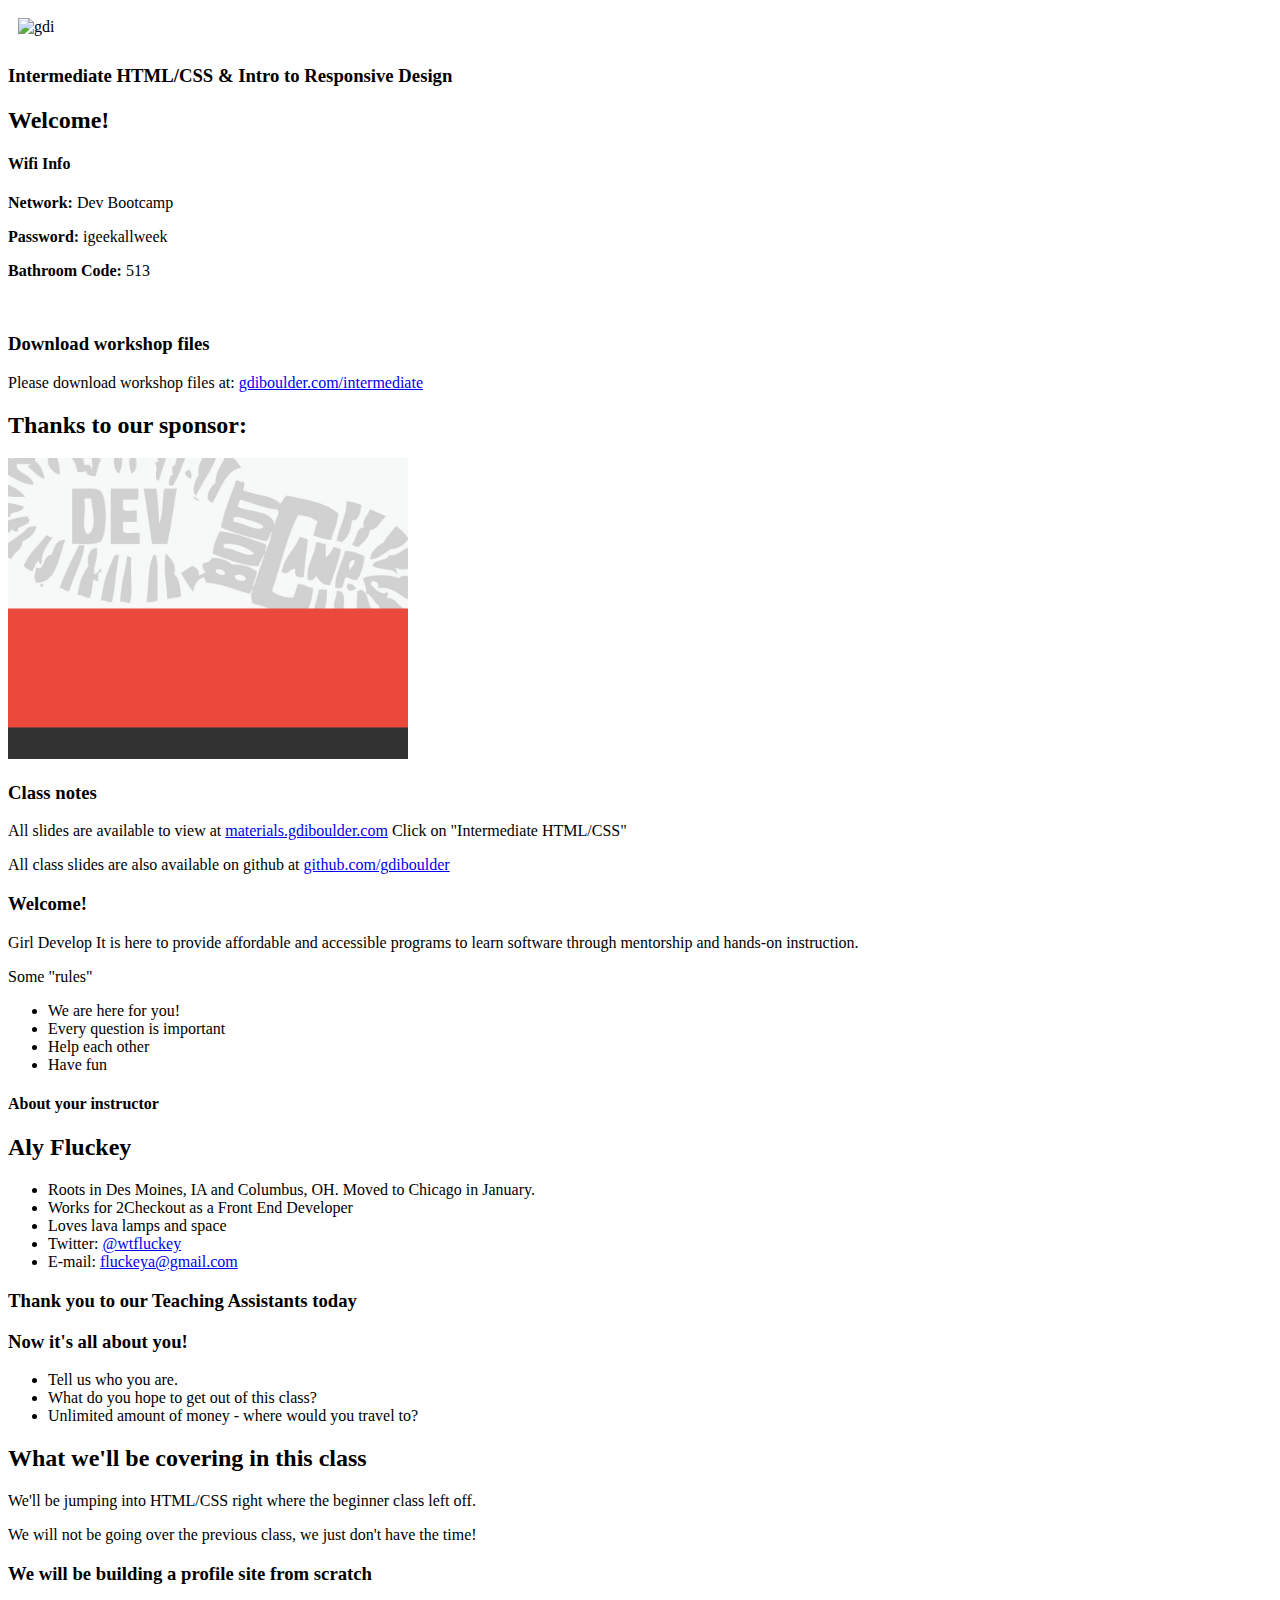
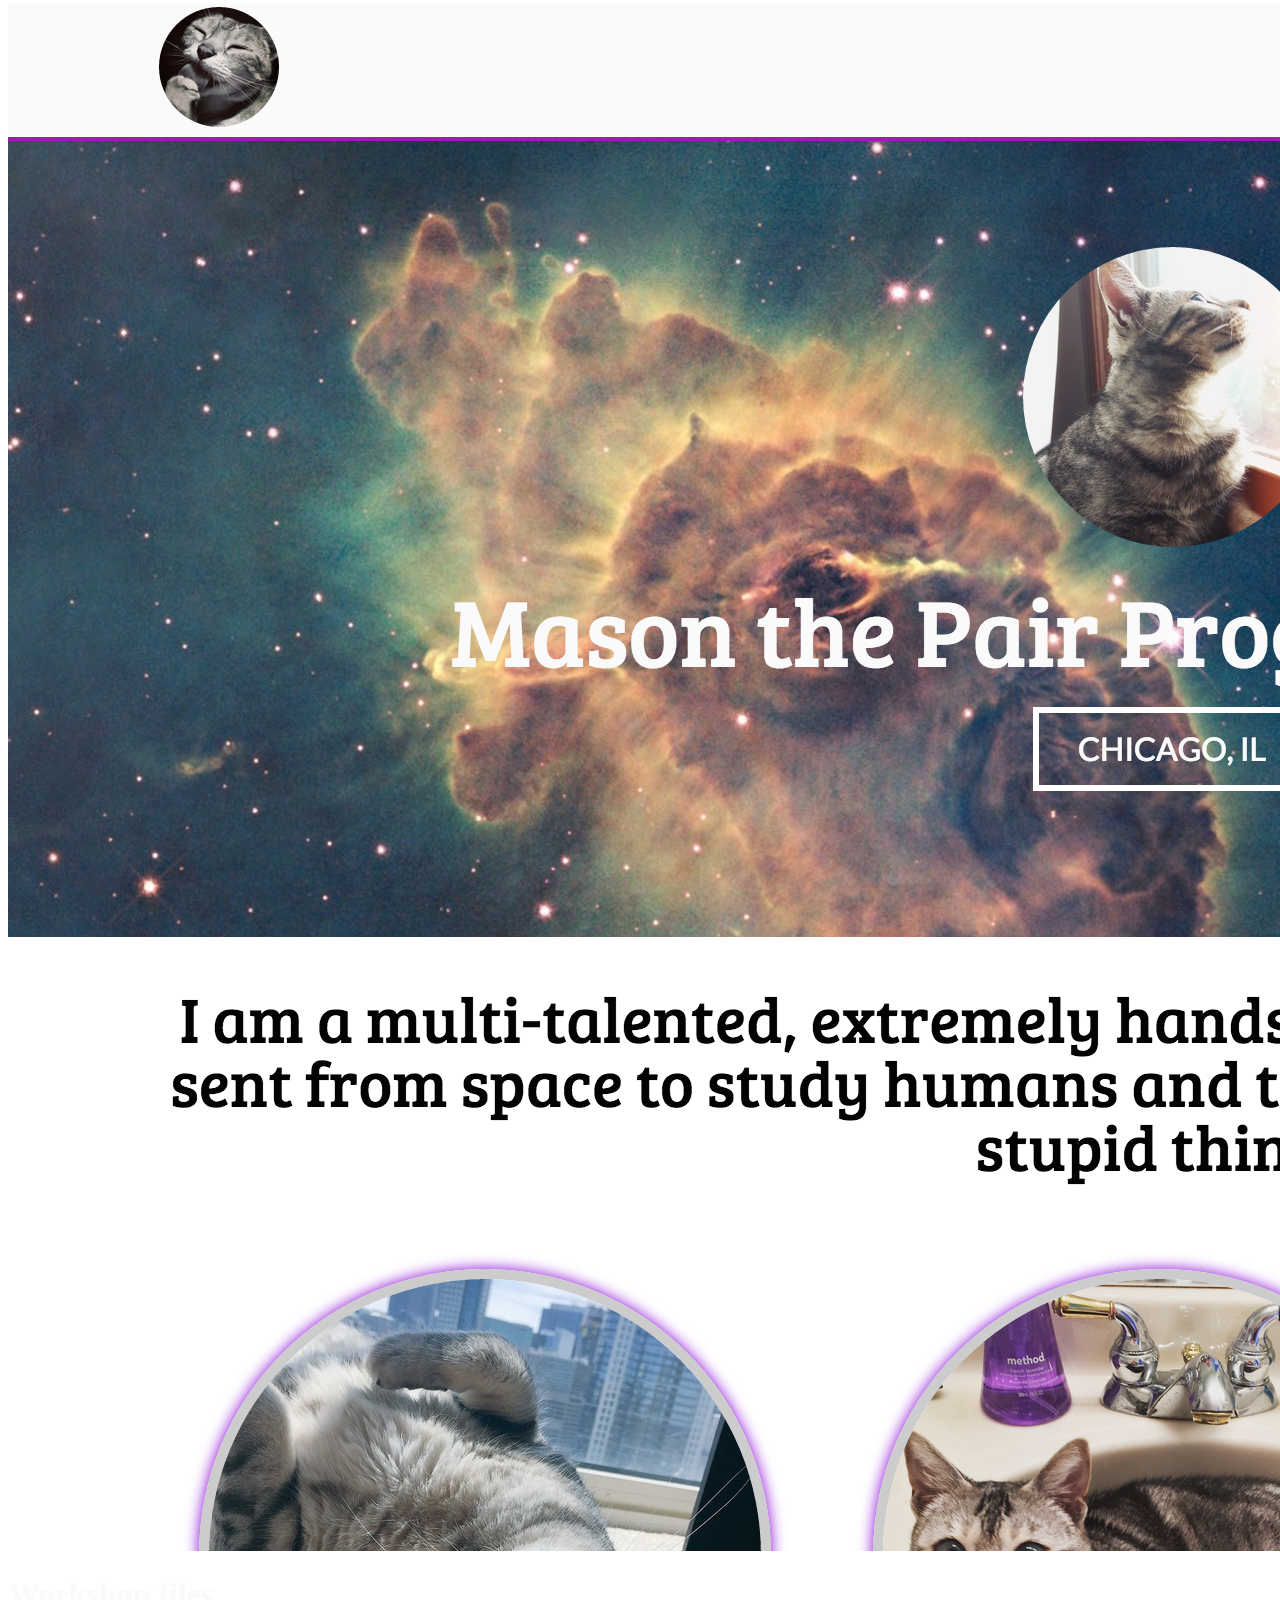
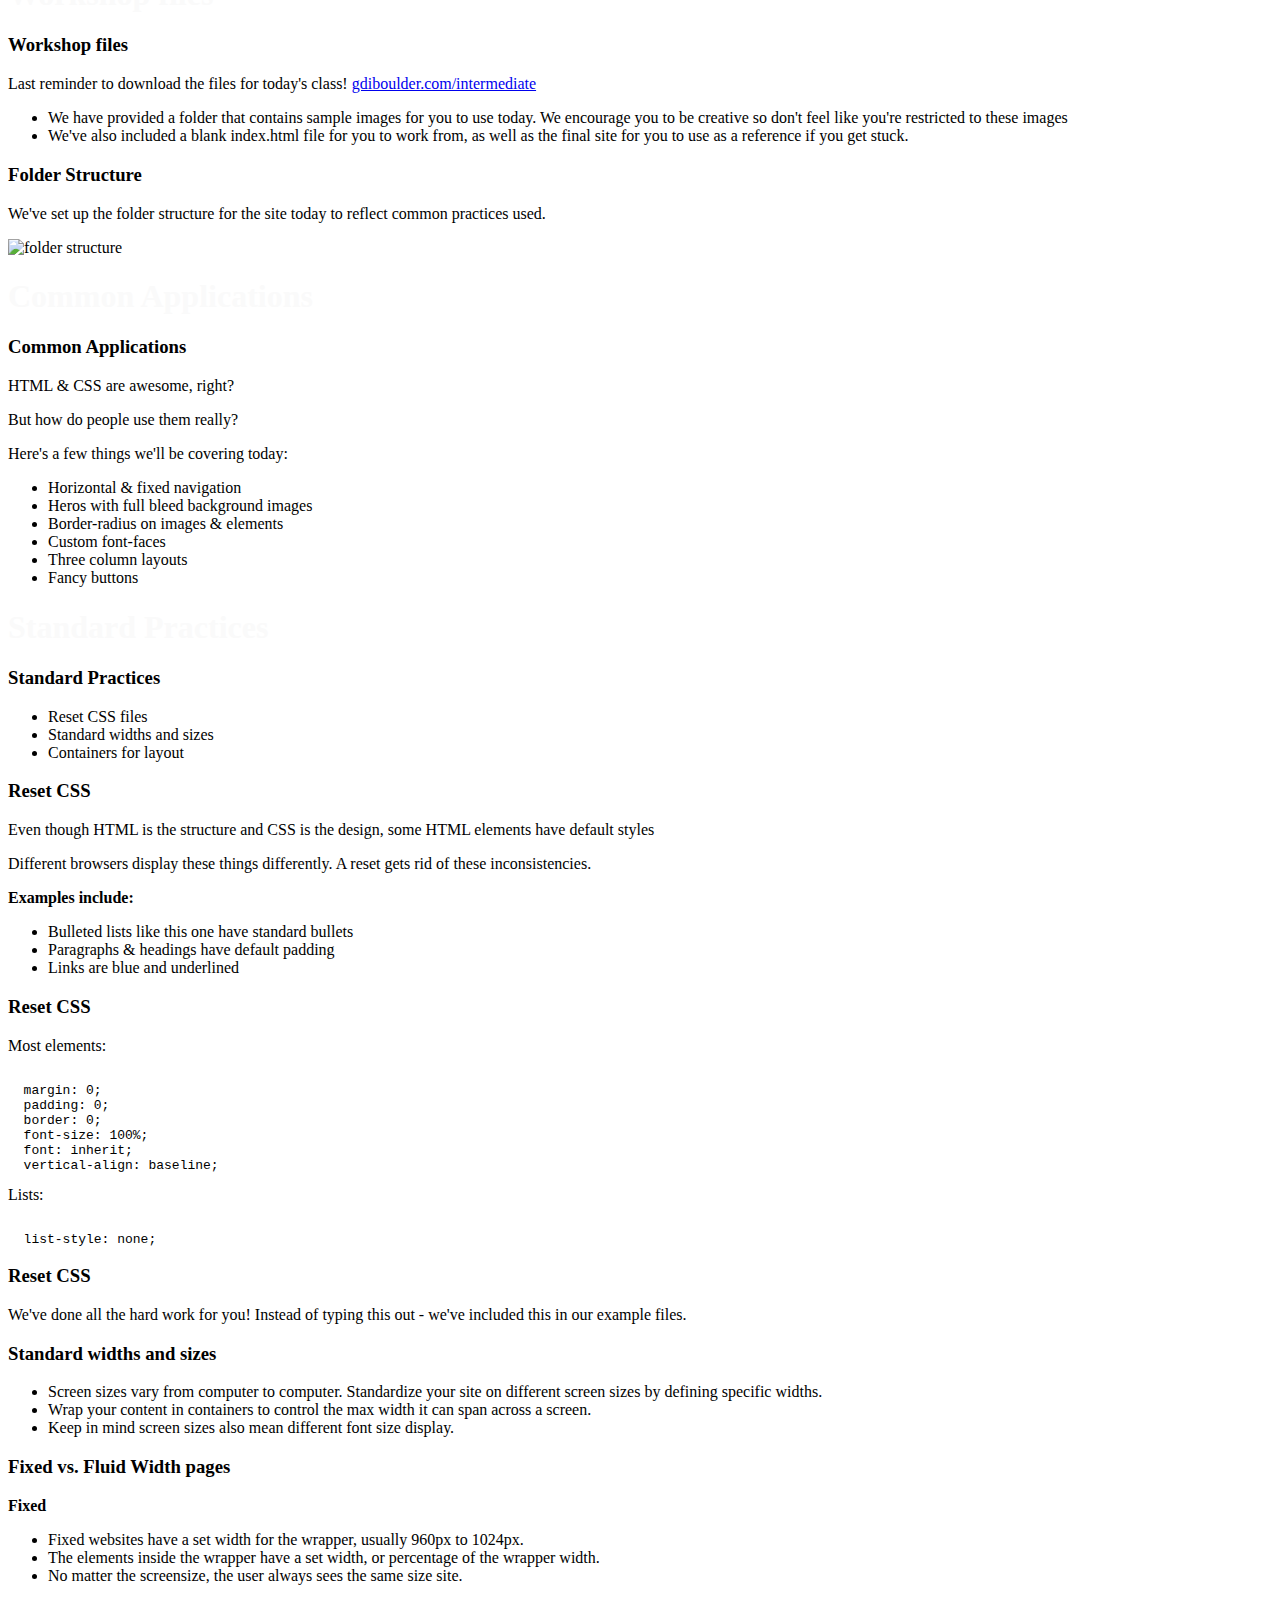
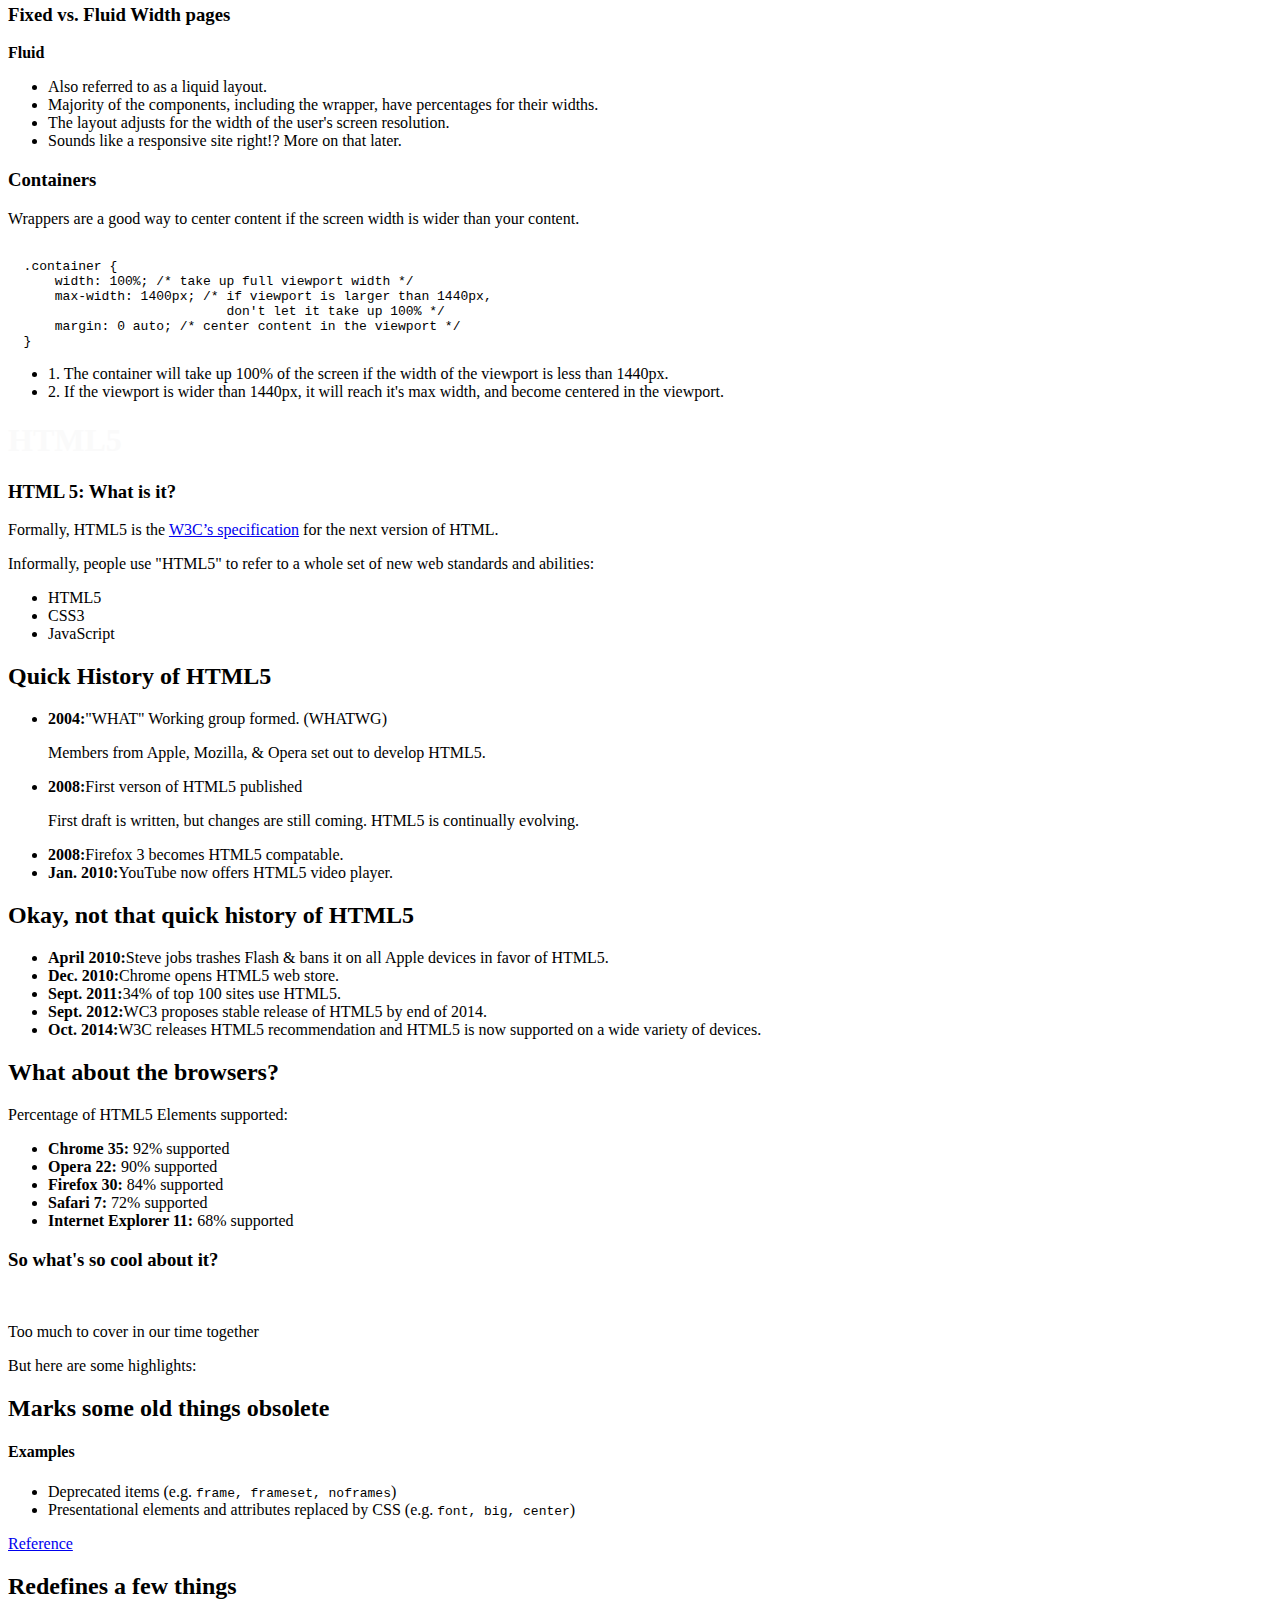
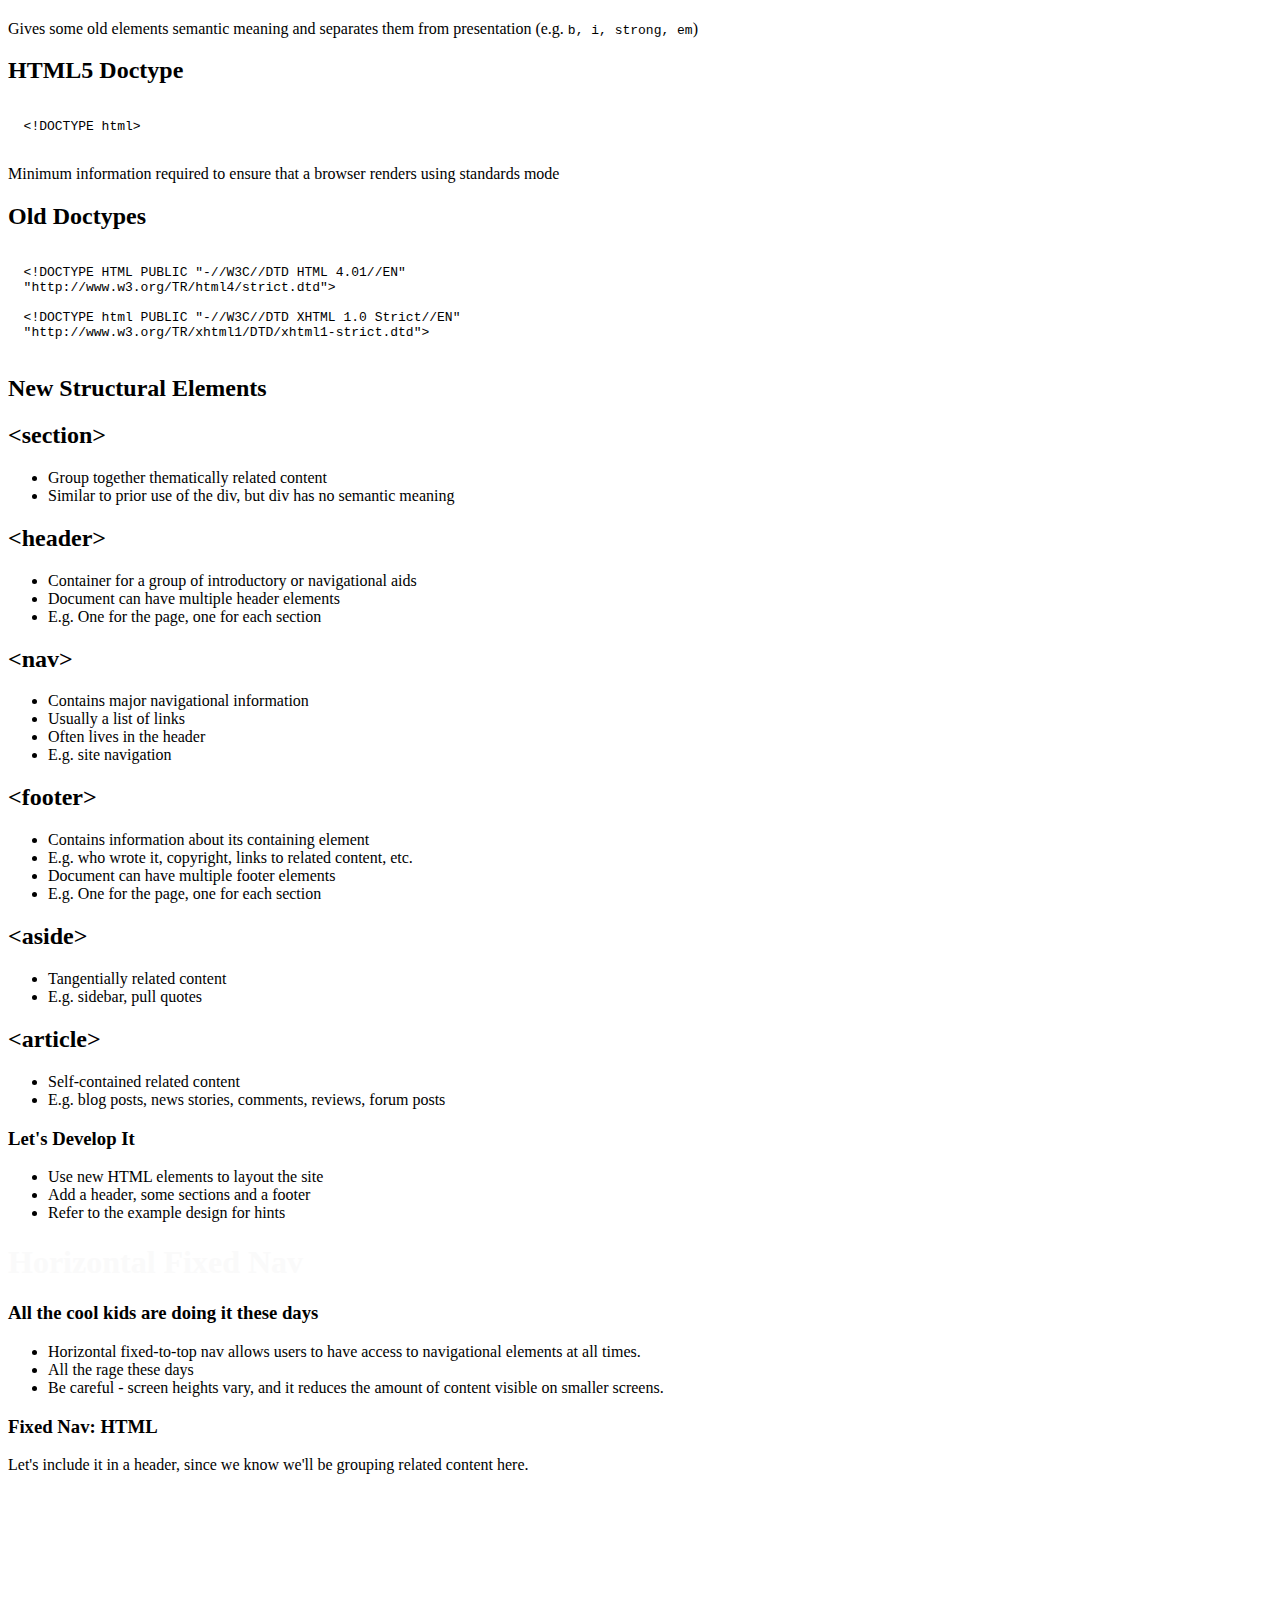
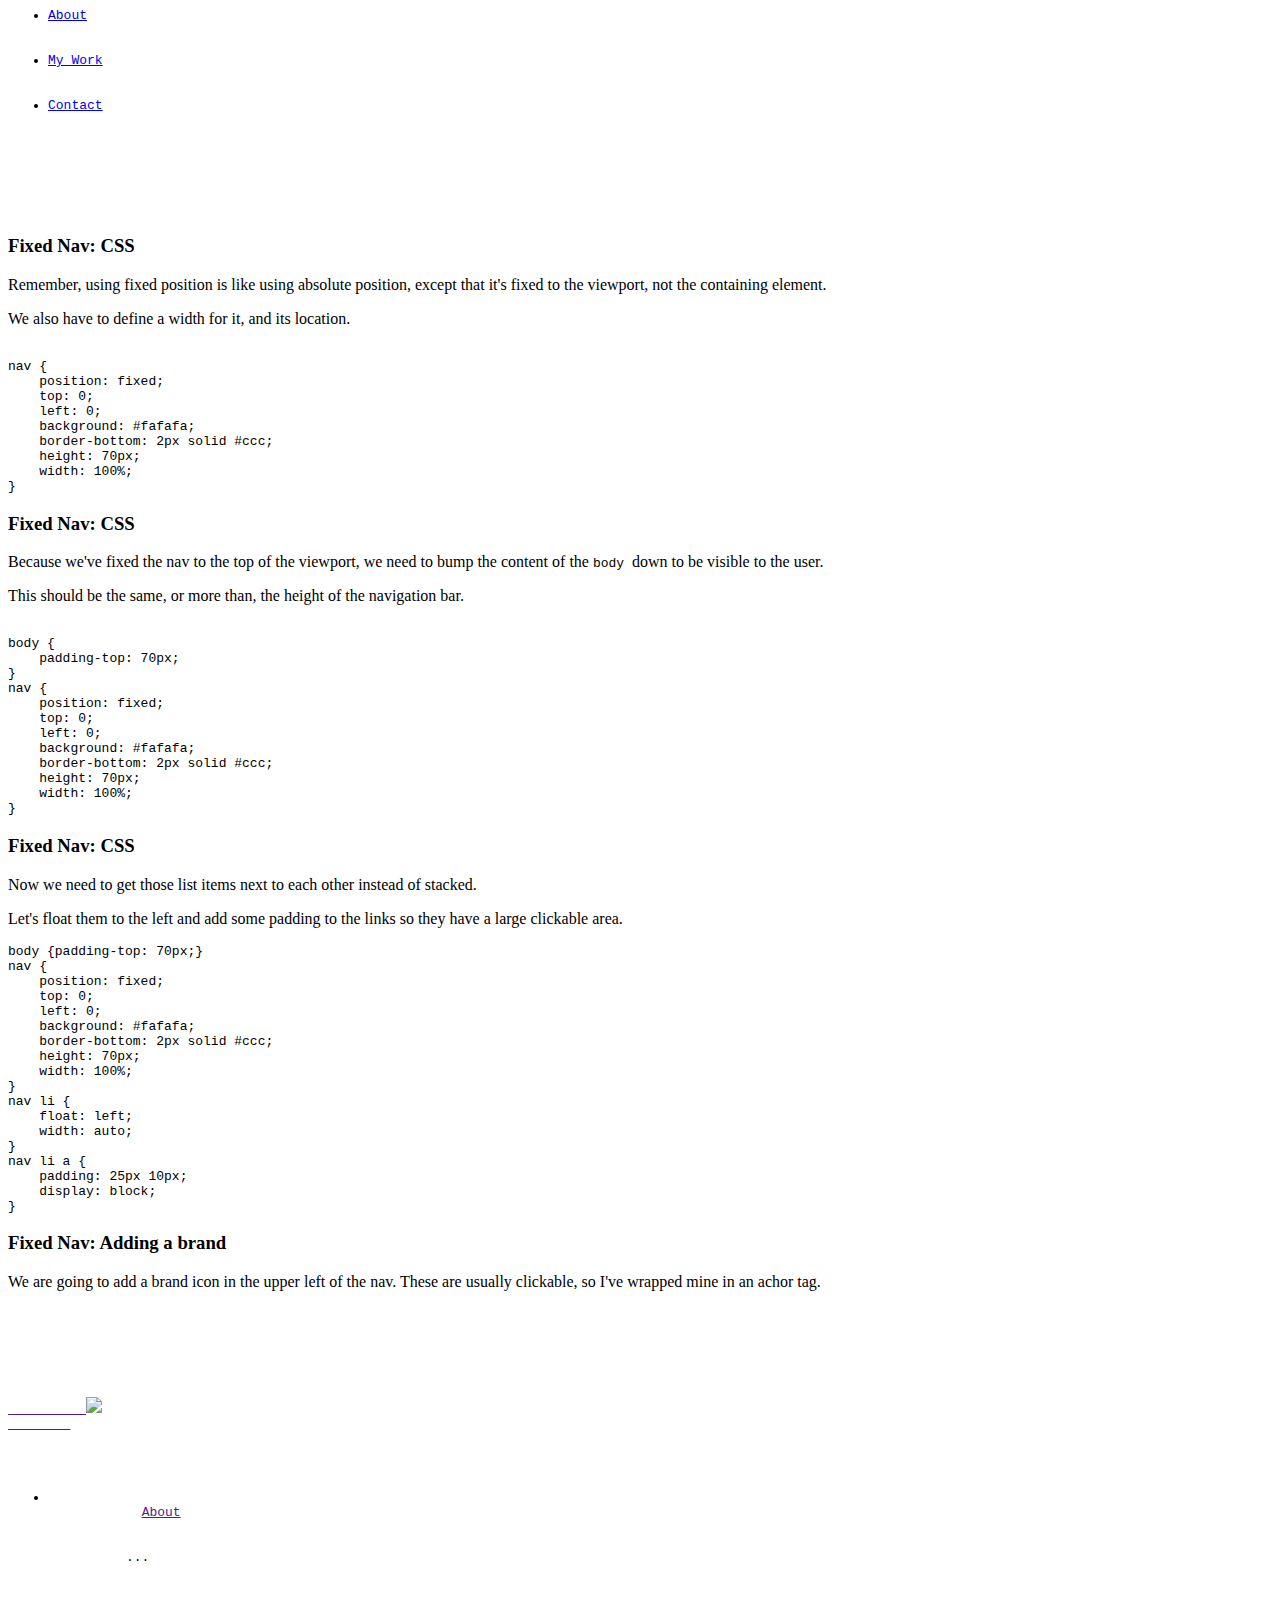
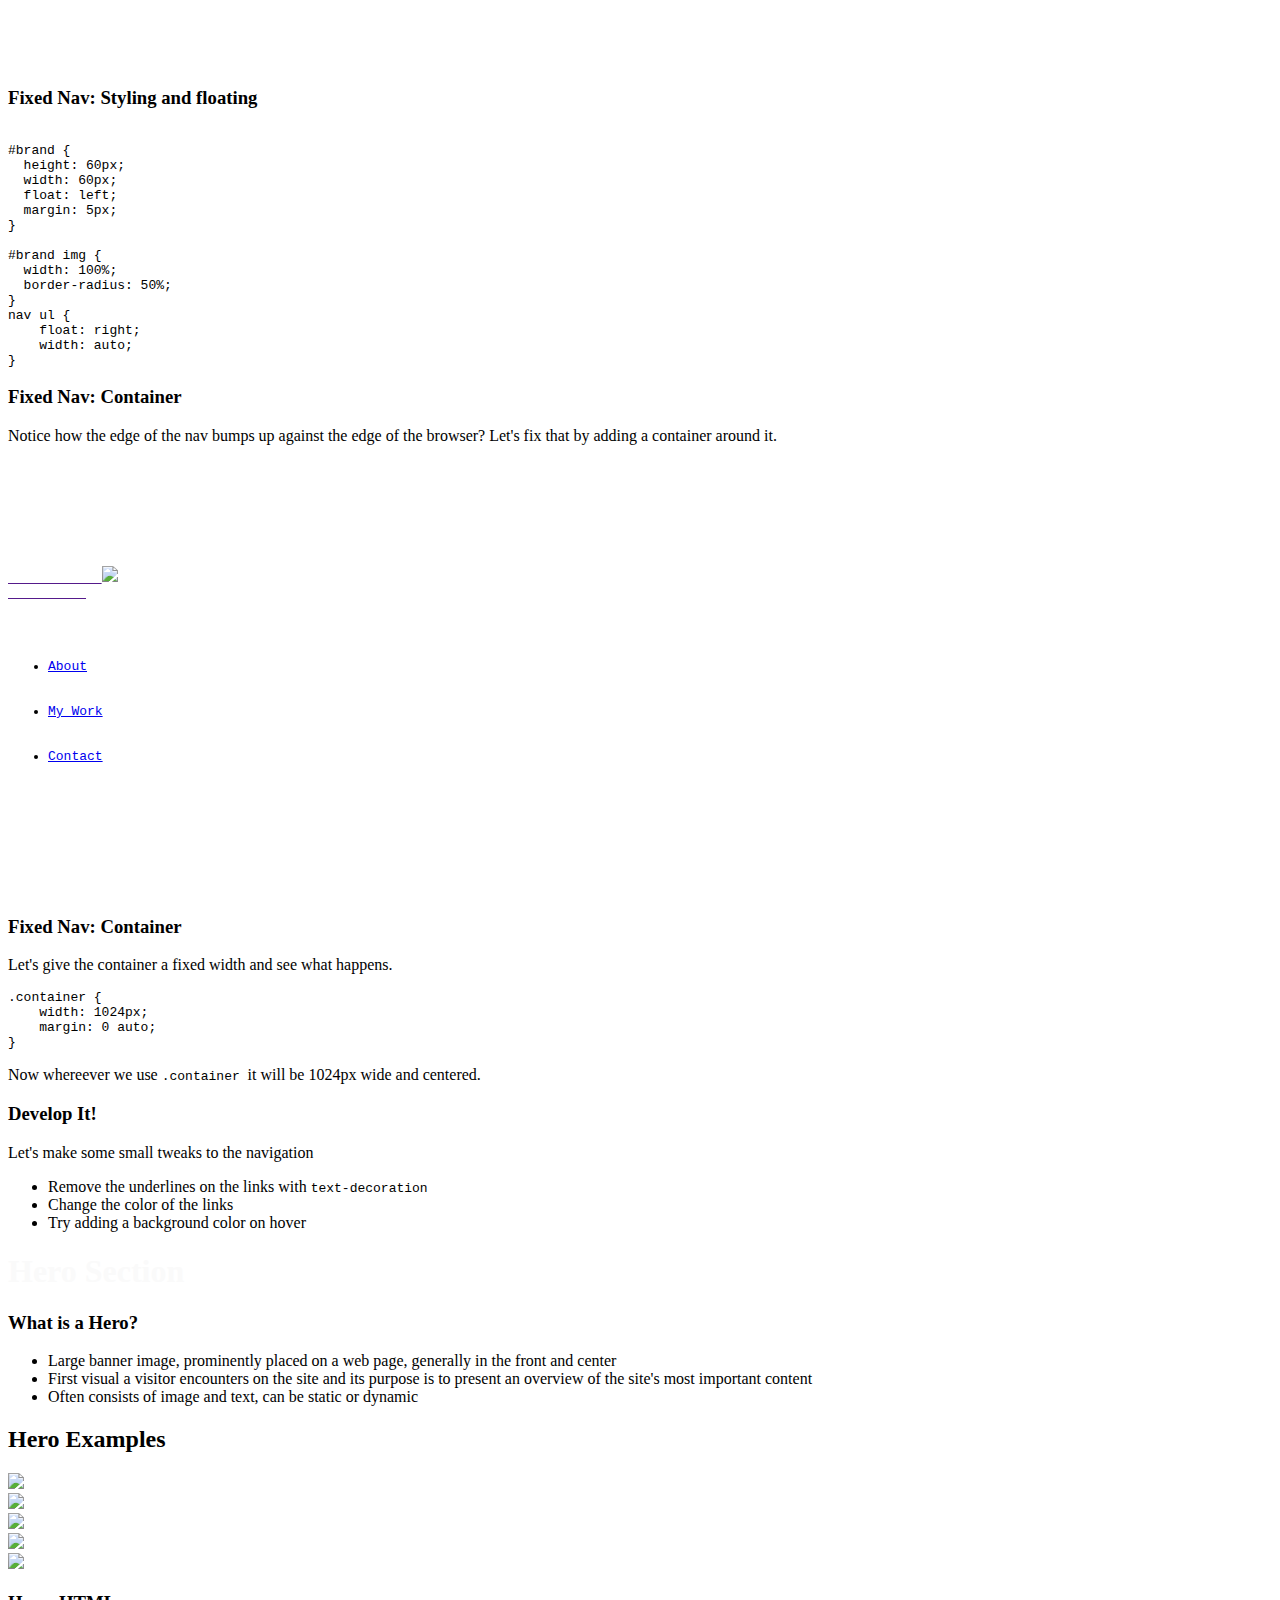
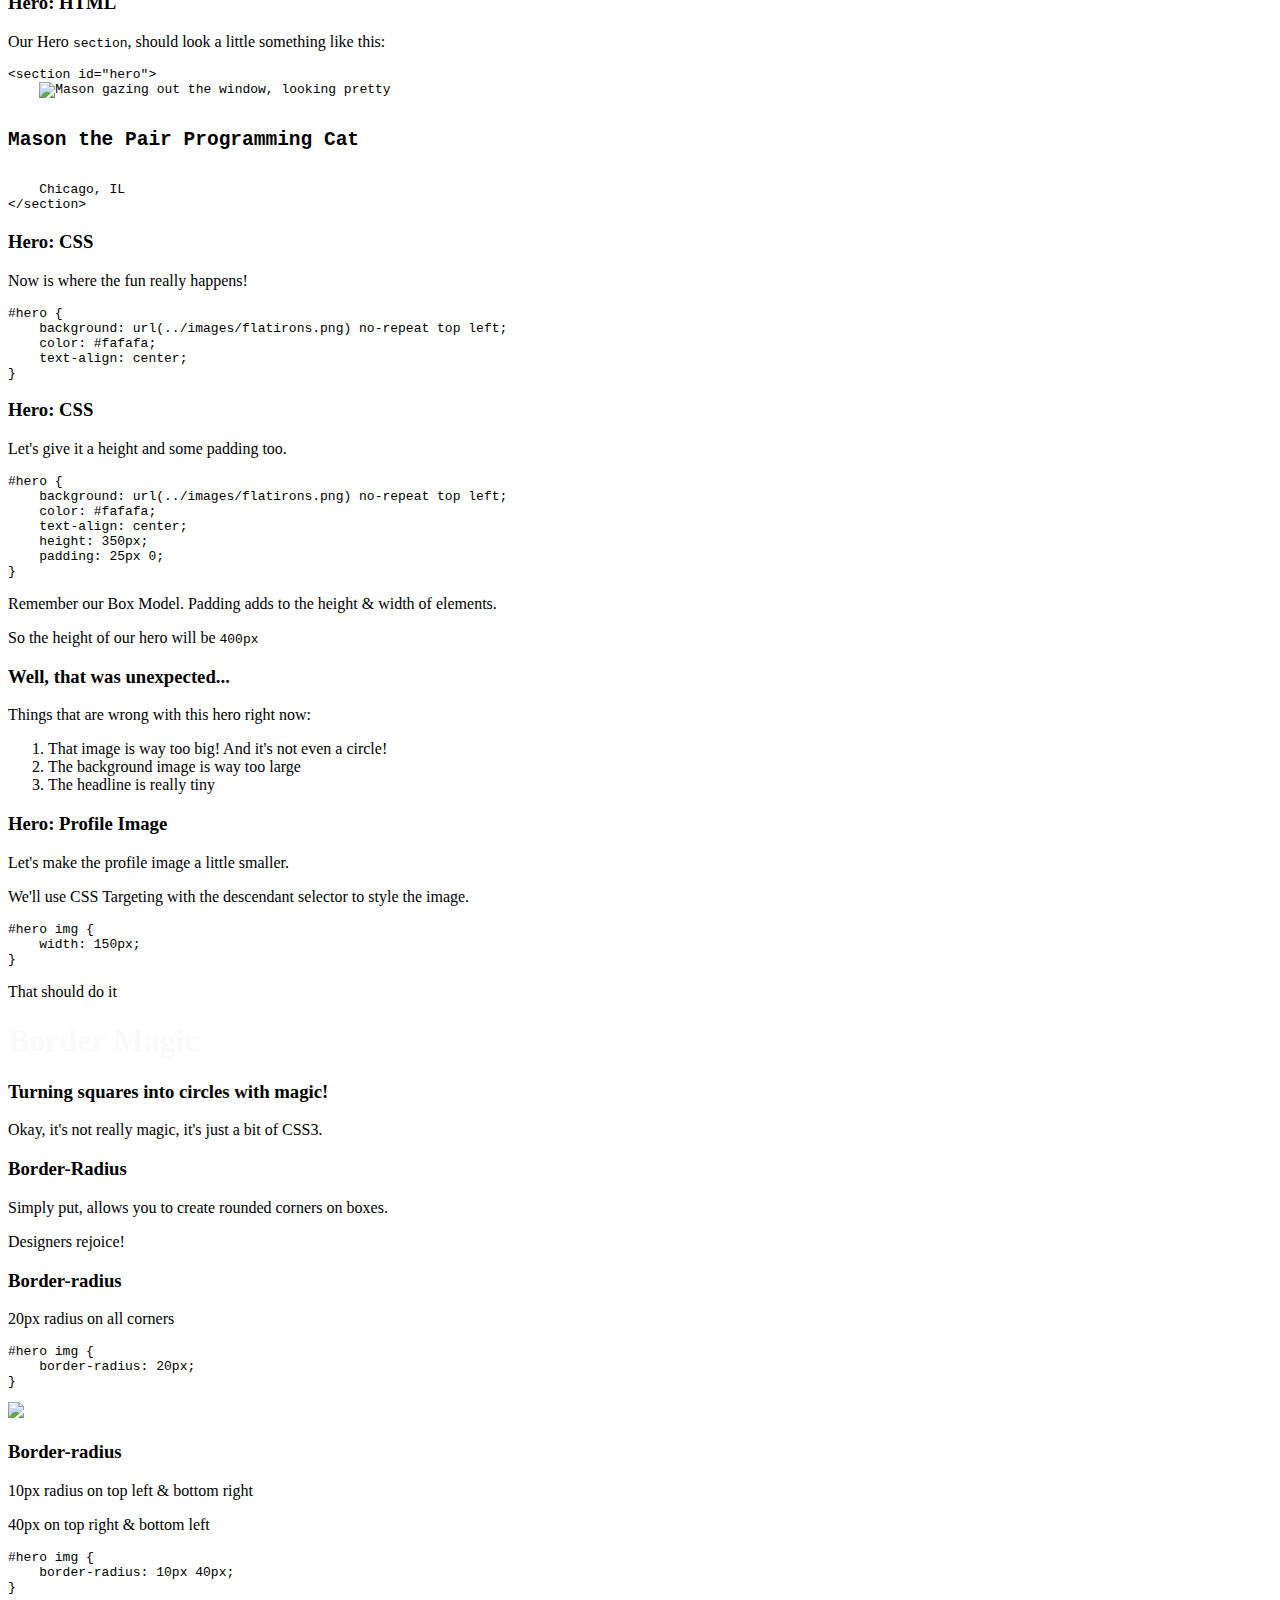
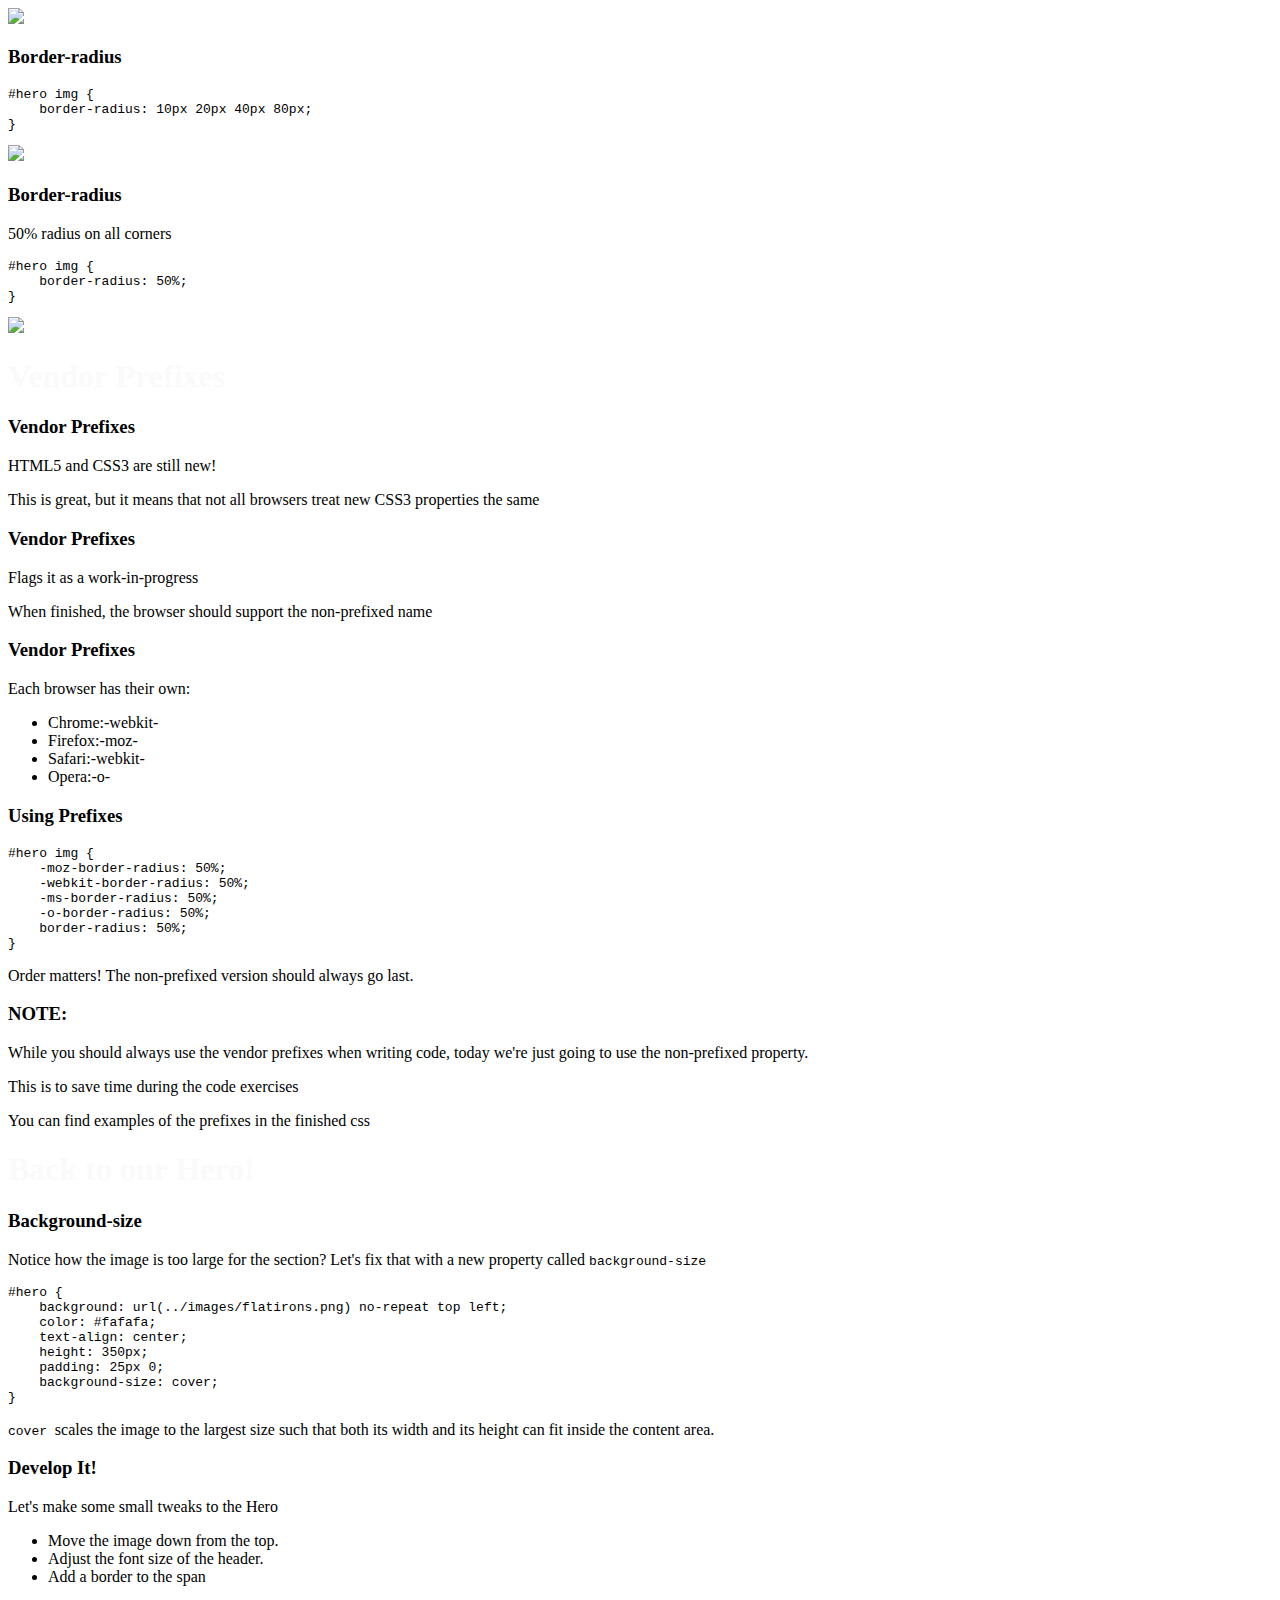
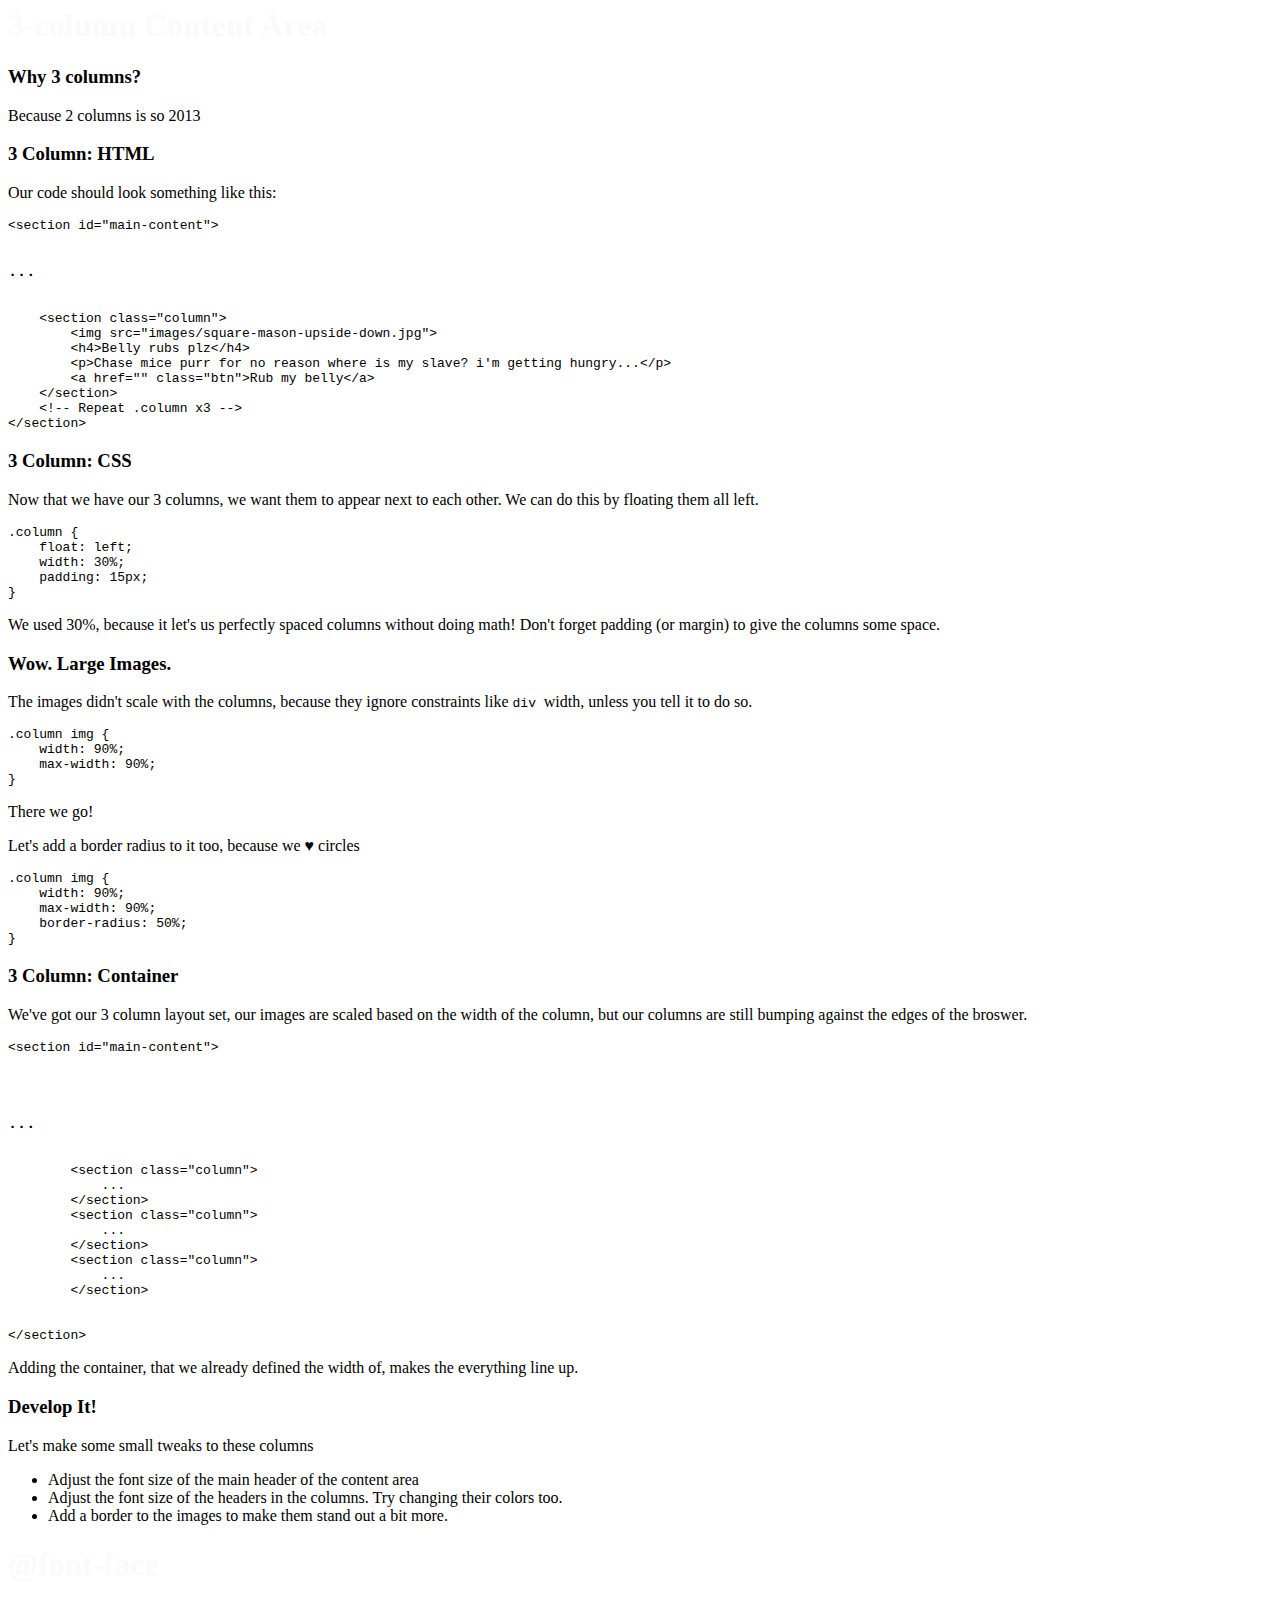
==== commit e01640eb: "Merge branch 'gh-pages' of https://github.com/wtfluckey/gdi-chicago-intermediate-htmlcss into gh-pag" ====
--- a/index.html
+++ b/index.html
@@ -54,10 +54,10 @@
                     <strong>Network: </strong>Dev Bootcamp</p>
                 <p>
                     <strong>Password: </strong>igeekallweek</p>
-                <p>` <strong>Bathroom Code: </strong>513</p>
+                <p> <strong>Bathroom Code: </strong>513</p>
                 <br/>
                 <h3>Download workshop files</h3>
-                <p>Please download workshop files at: <a href="http://gdiboulder.github.io/gdi-boulder-intermediate-htmlcss/workshop-files.zip" target="blank">http://gdiboulder.github.io/gdi-boulder-intermediate-htmlcss</a>
+                <p>Please download workshop files at: <a href="http://gdiboulder.com/intermediate" target="blank">gdiboulder.com/intermediate</a>
                 </p>
             </section>
             <section>
@@ -66,7 +66,7 @@
             </section>
             <section>
                 <h3>Class notes</h3>
-                <p>All slides are available to download at <a href="http://gdiboulder.github.io/gdi-boulder-intermediate-htmlcss">http://gdiboulder.github.io/gdi-boulder-intermediate-htmlcss</a>
+                <p>All slides are available to view at <a href="http://materials.gdiboulder.com">materials.gdiboulder.com</a> Click on "Intermediate HTML/CSS"
                 </p>
                 <p>All class slides are also available on github at <a href="https://github.com/gdiboulder">github.com/gdiboulder</a>
                 </p>
@@ -124,7 +124,7 @@
             </section>
             <section>
                 <h3>Workshop files</h3>
-                <p>Last reminder to download the files for today's class! <a href="http://gdiboulder.github.io/gdi-boulder-intermediate-htmlcss/workshop-files.zip" target="blank">http://gdiboulder.github.io/gdi-boulder-intermediate-htmlcss</a>
+                <p>Last reminder to download the files for today's class! <a href="http://gdiboulder.com/intermediate" target="blank">gdiboulder.com/intermediate</a>
                 </p>
                 <ul>
                     <li>We have provided a folder that contains sample images for you to use today. We encourage you to be creative so don't feel like you're restricted to these images</li>
@@ -136,10 +136,10 @@
                 <p>We've set up the folder structure for the site today to reflect common practices used.</p>
                 <img src="images/folder-structure.png" alt="folder structure" />
             </section>
-            <section>
+            <!-- <section>
                 <h3>Cheat sheets</h3>
                 <p>We've provided a copy of the site you'll be building today with notes on how to break down the layout of the page.</p>
-            </section>
+            </section> -->
             <section data-background="#f05b62">
                 <h1 style="color: #fafafa;">Common Applications</h1>
             </section>
@@ -212,8 +212,8 @@
                     <li>Screen sizes vary from computer to computer. Standardize your site on different screen sizes by defining specific widths.</li>
                     <li>Wrap your content in containers to control the max width it can span across a screen.</li>
                     <li>Keep in mind screen sizes also mean different font size display.</li>
-                    <li>Retina screens have a higher pixel density and a larger resolution, so fonts appear smaller.</li>
-                </ul>
+<!--                     <li>Retina screens have a higher pixel density and a larger resolution, so fonts appear smaller.</li>
+ -->                </ul>
             </section>
             <section>
                 <h3>Fixed vs. Fluid Width pages</h3>
@@ -302,7 +302,7 @@
                     <li class="fragment">
                         <strong class="blue">Sept. 2012:</strong>WC3 proposes stable release of HTML5 by end of 2014.</li>
                     <li class="fragment">
-                        <strong class="blue">Oct. 2014:</strong>HTML5 released! Plans for version 5.1 by 2016.</li>
+                        <strong class="blue">Oct. 2014:</strong>W3C releases HTML5 recommendation and HTML5 is now supported on a wide variety of devices.</li>
                 </ul>
             </section>
             <!-- Browser compatibility-->
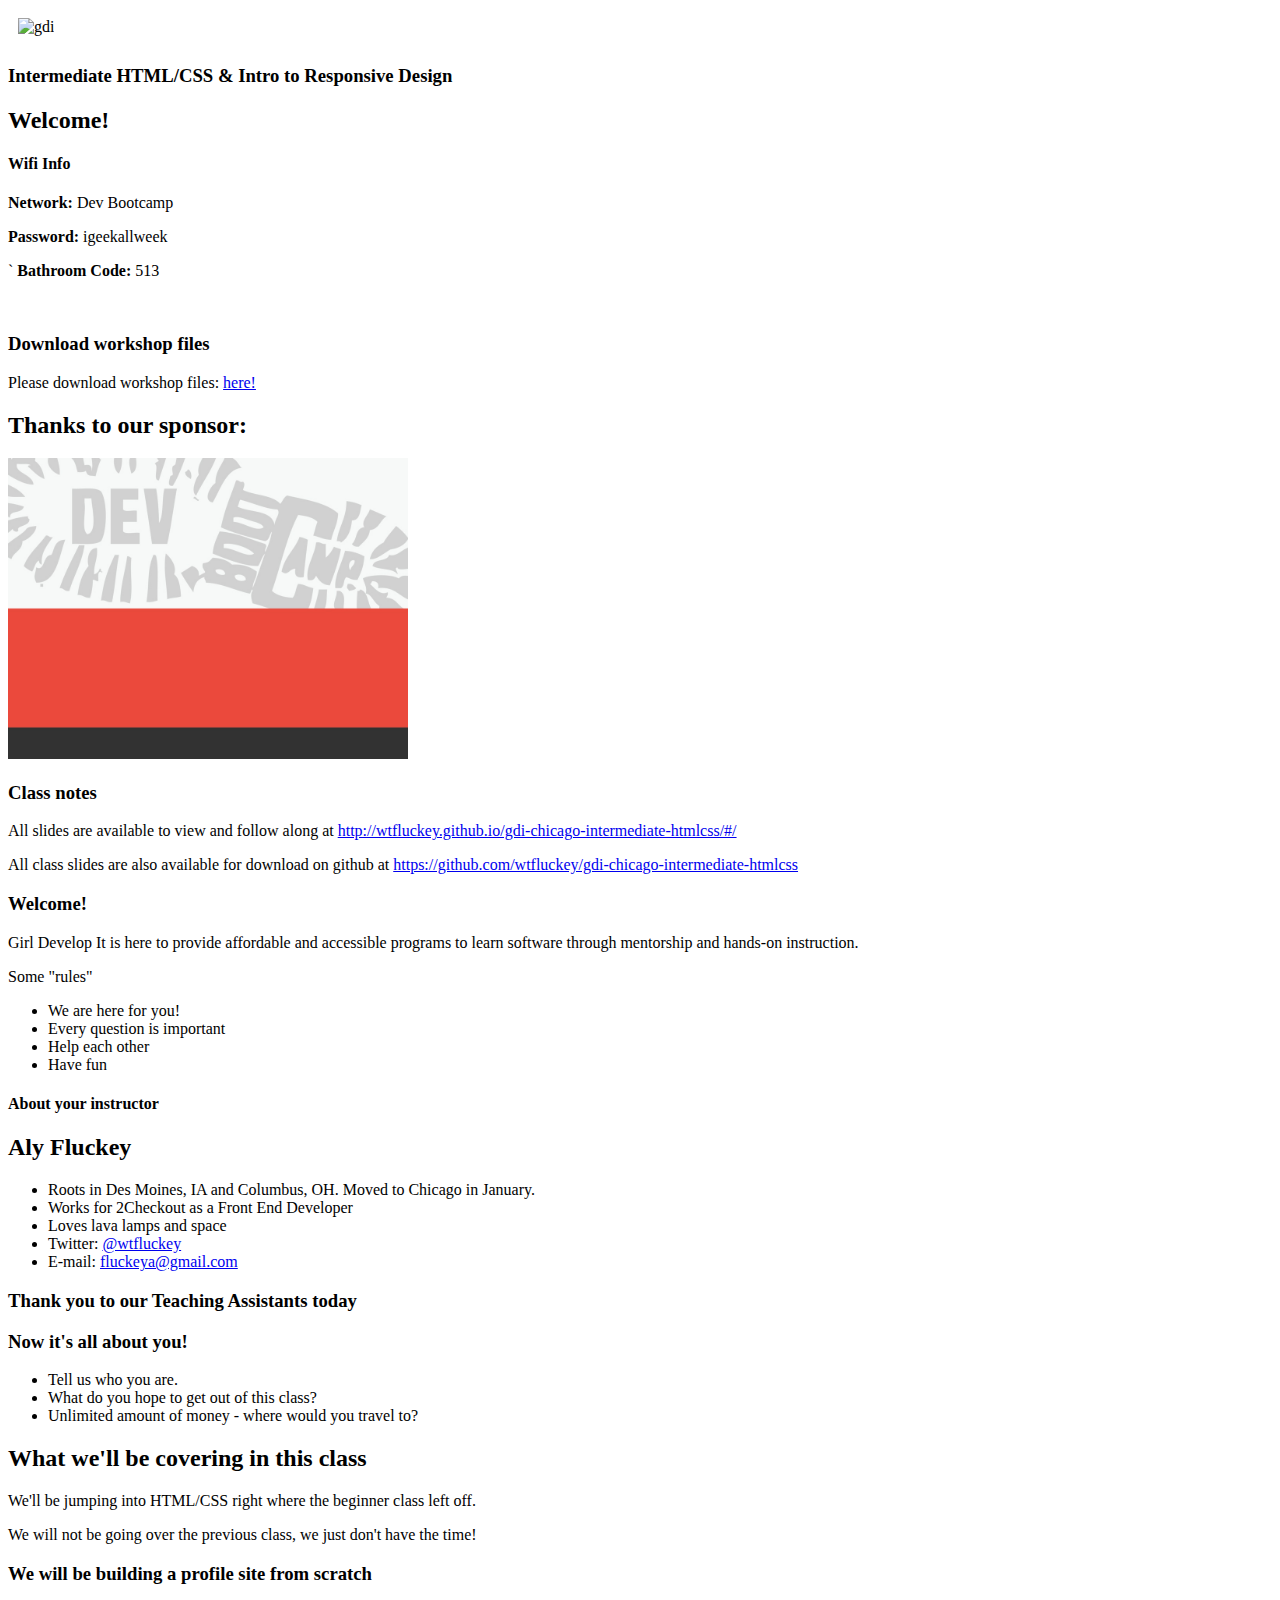
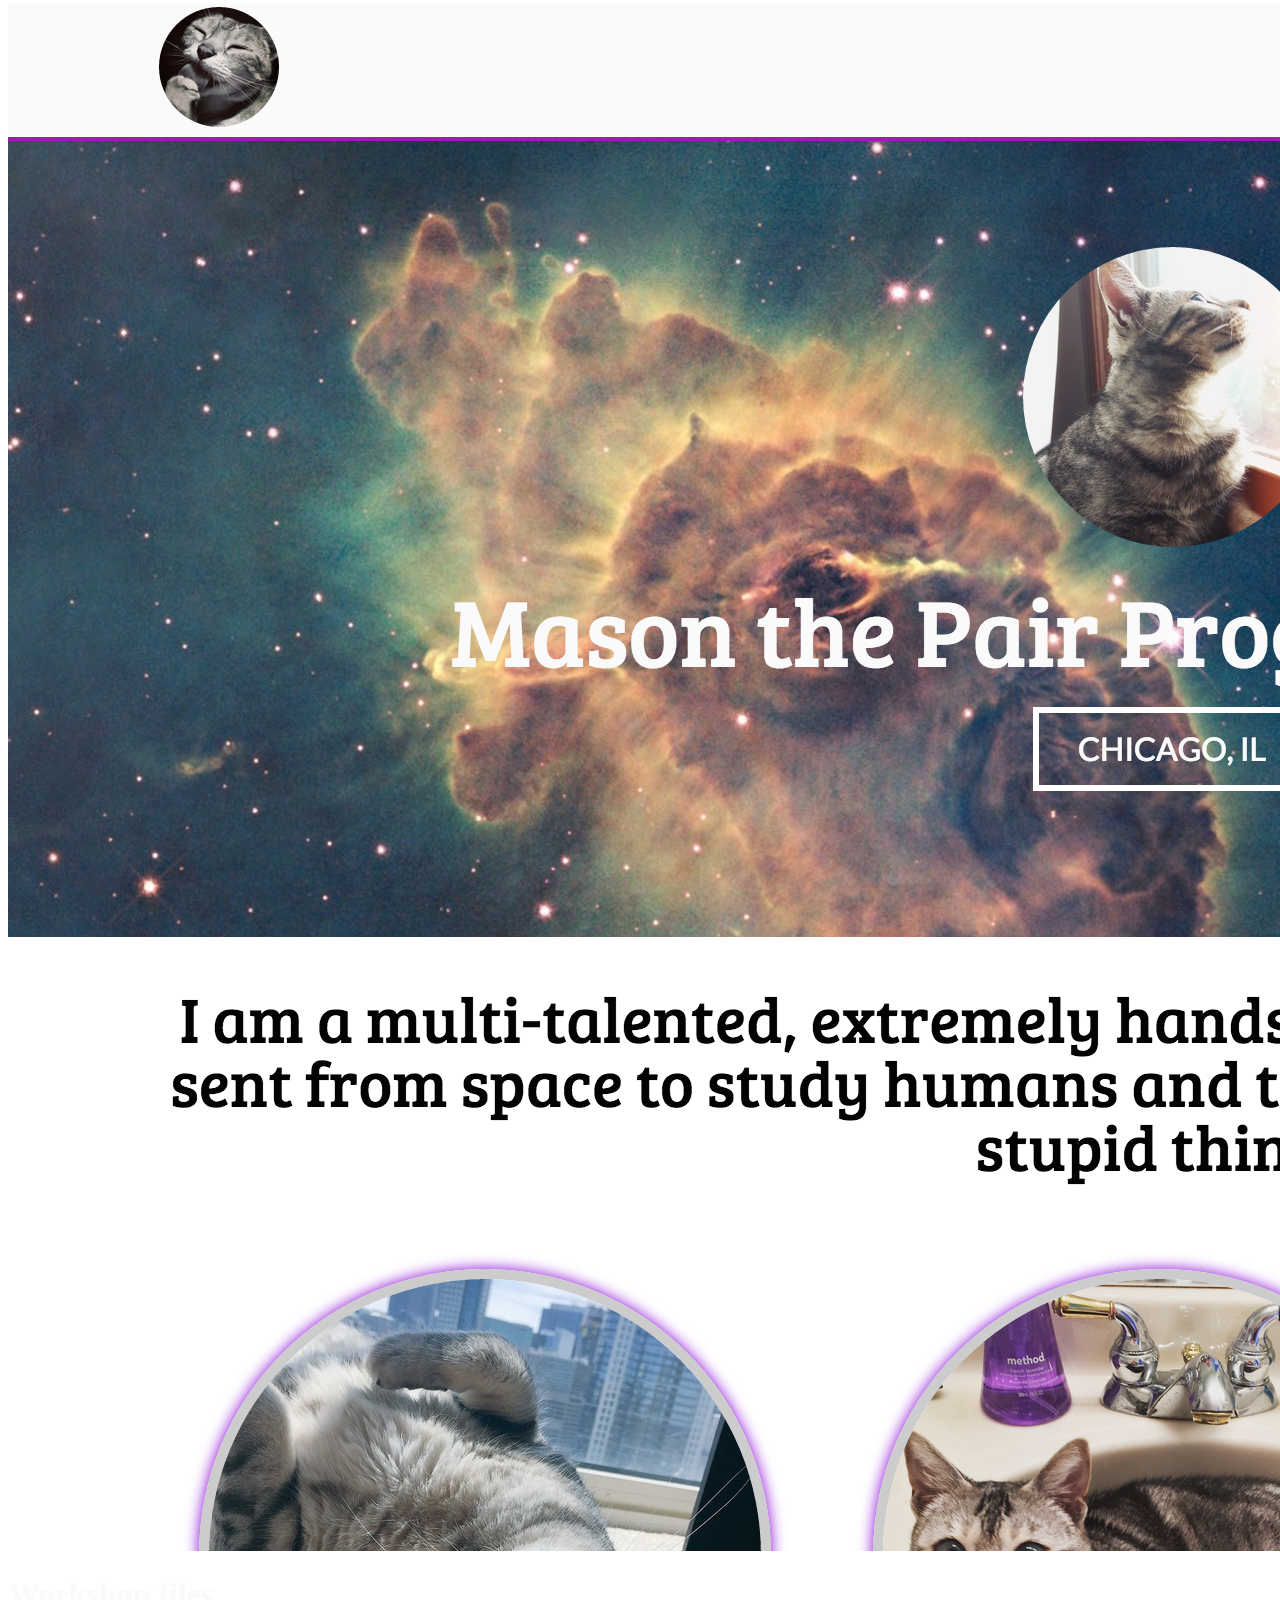
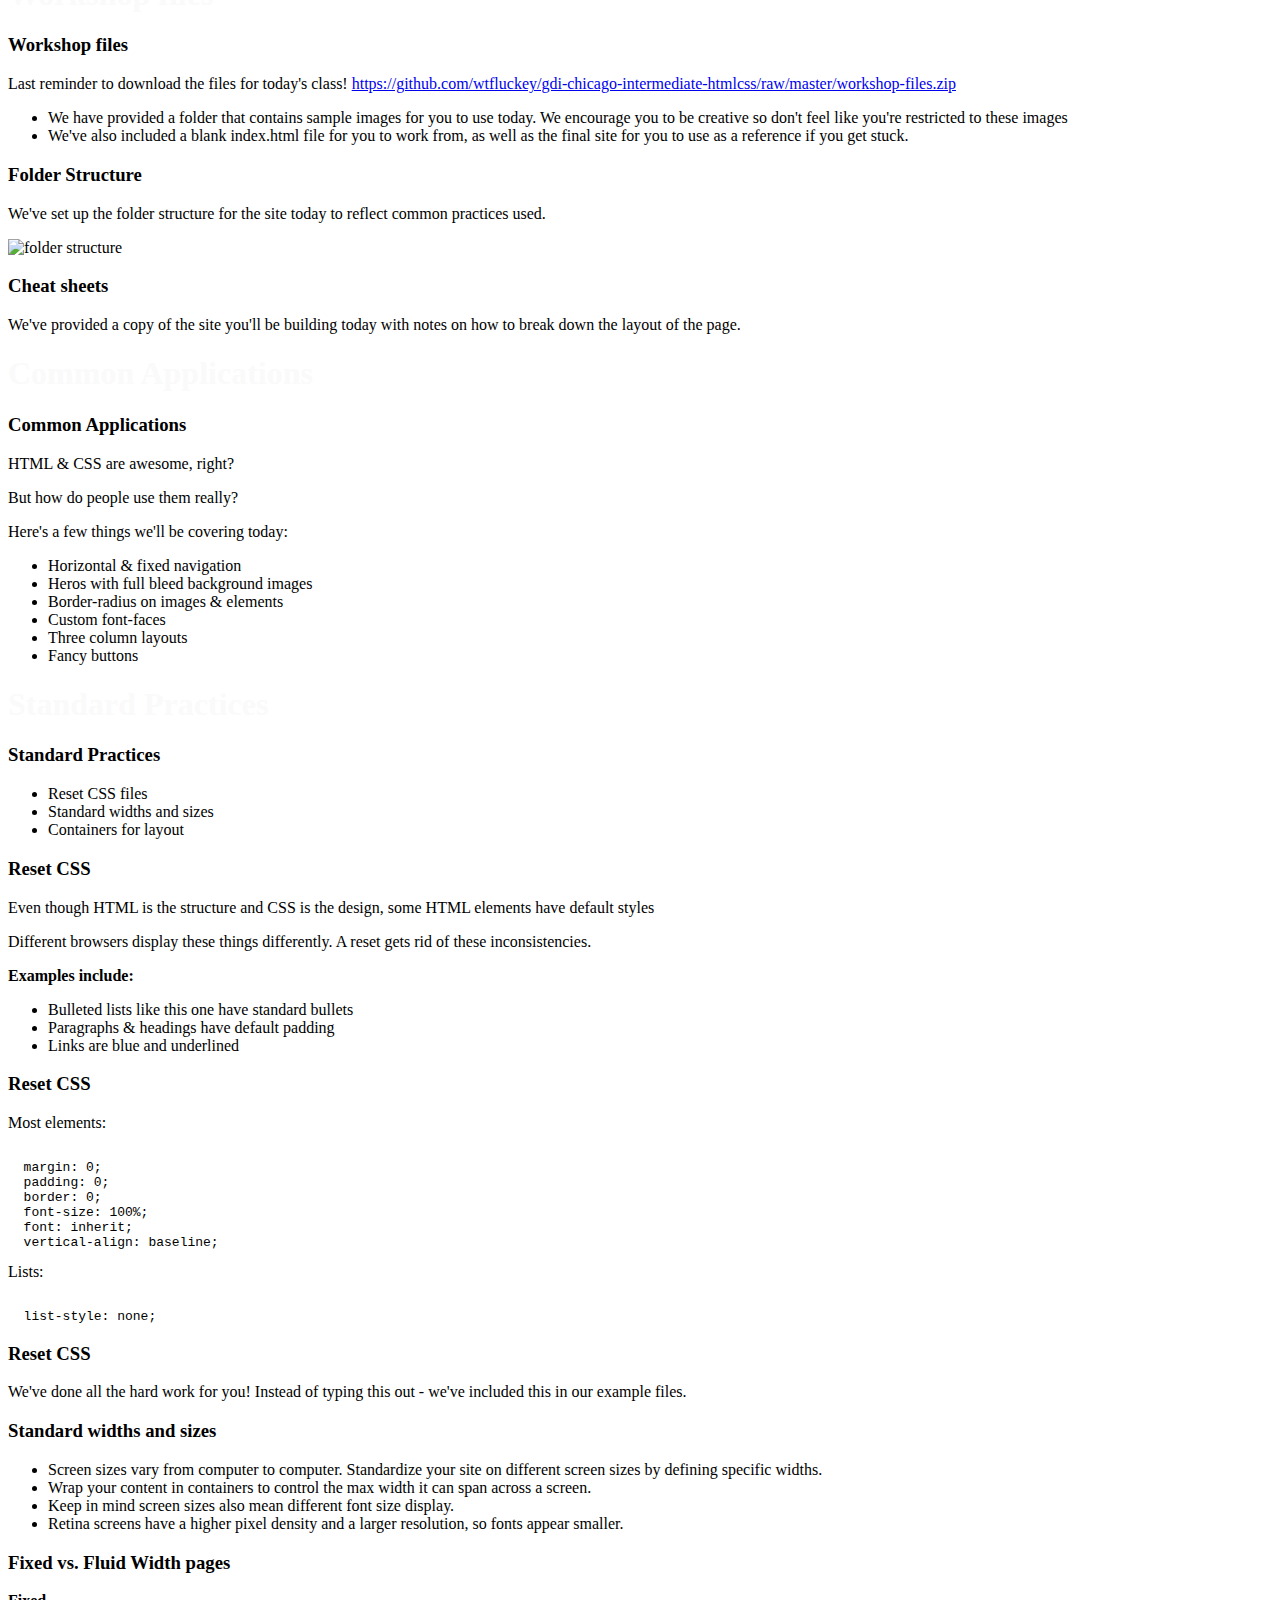
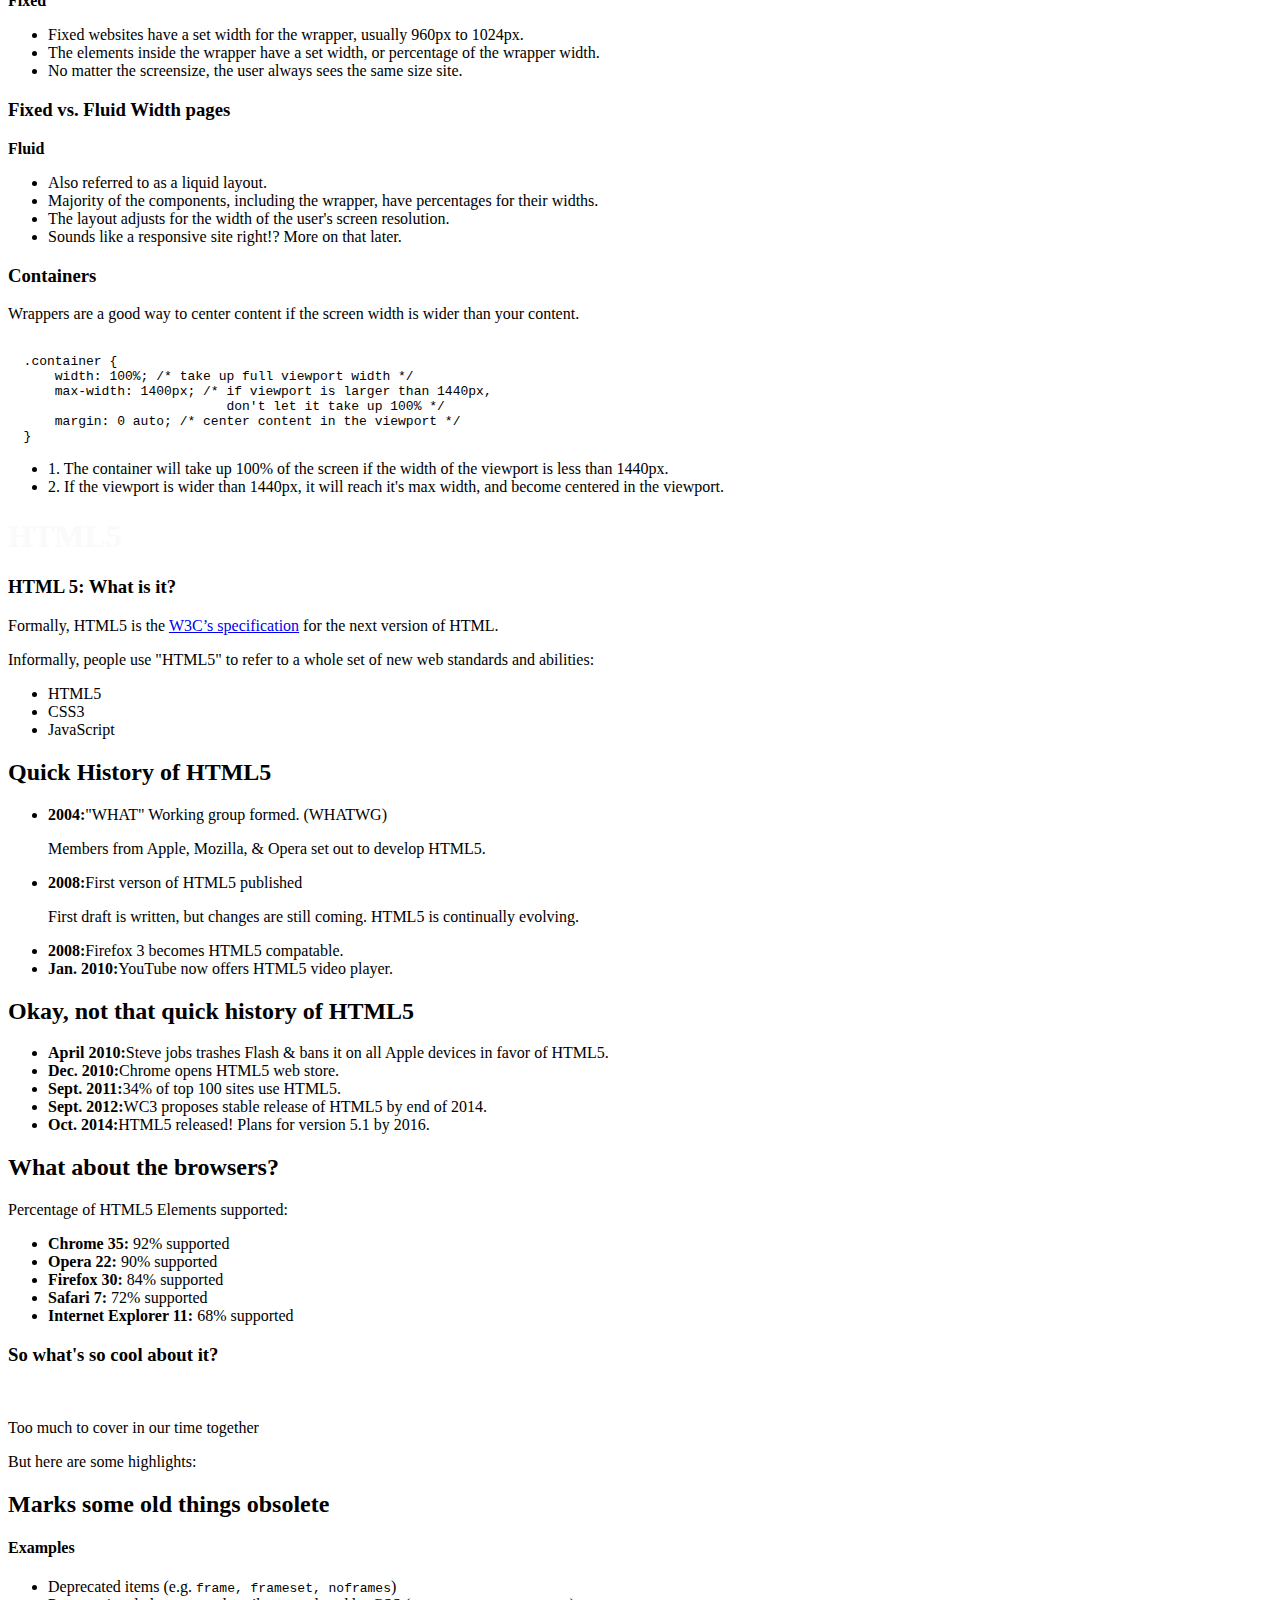
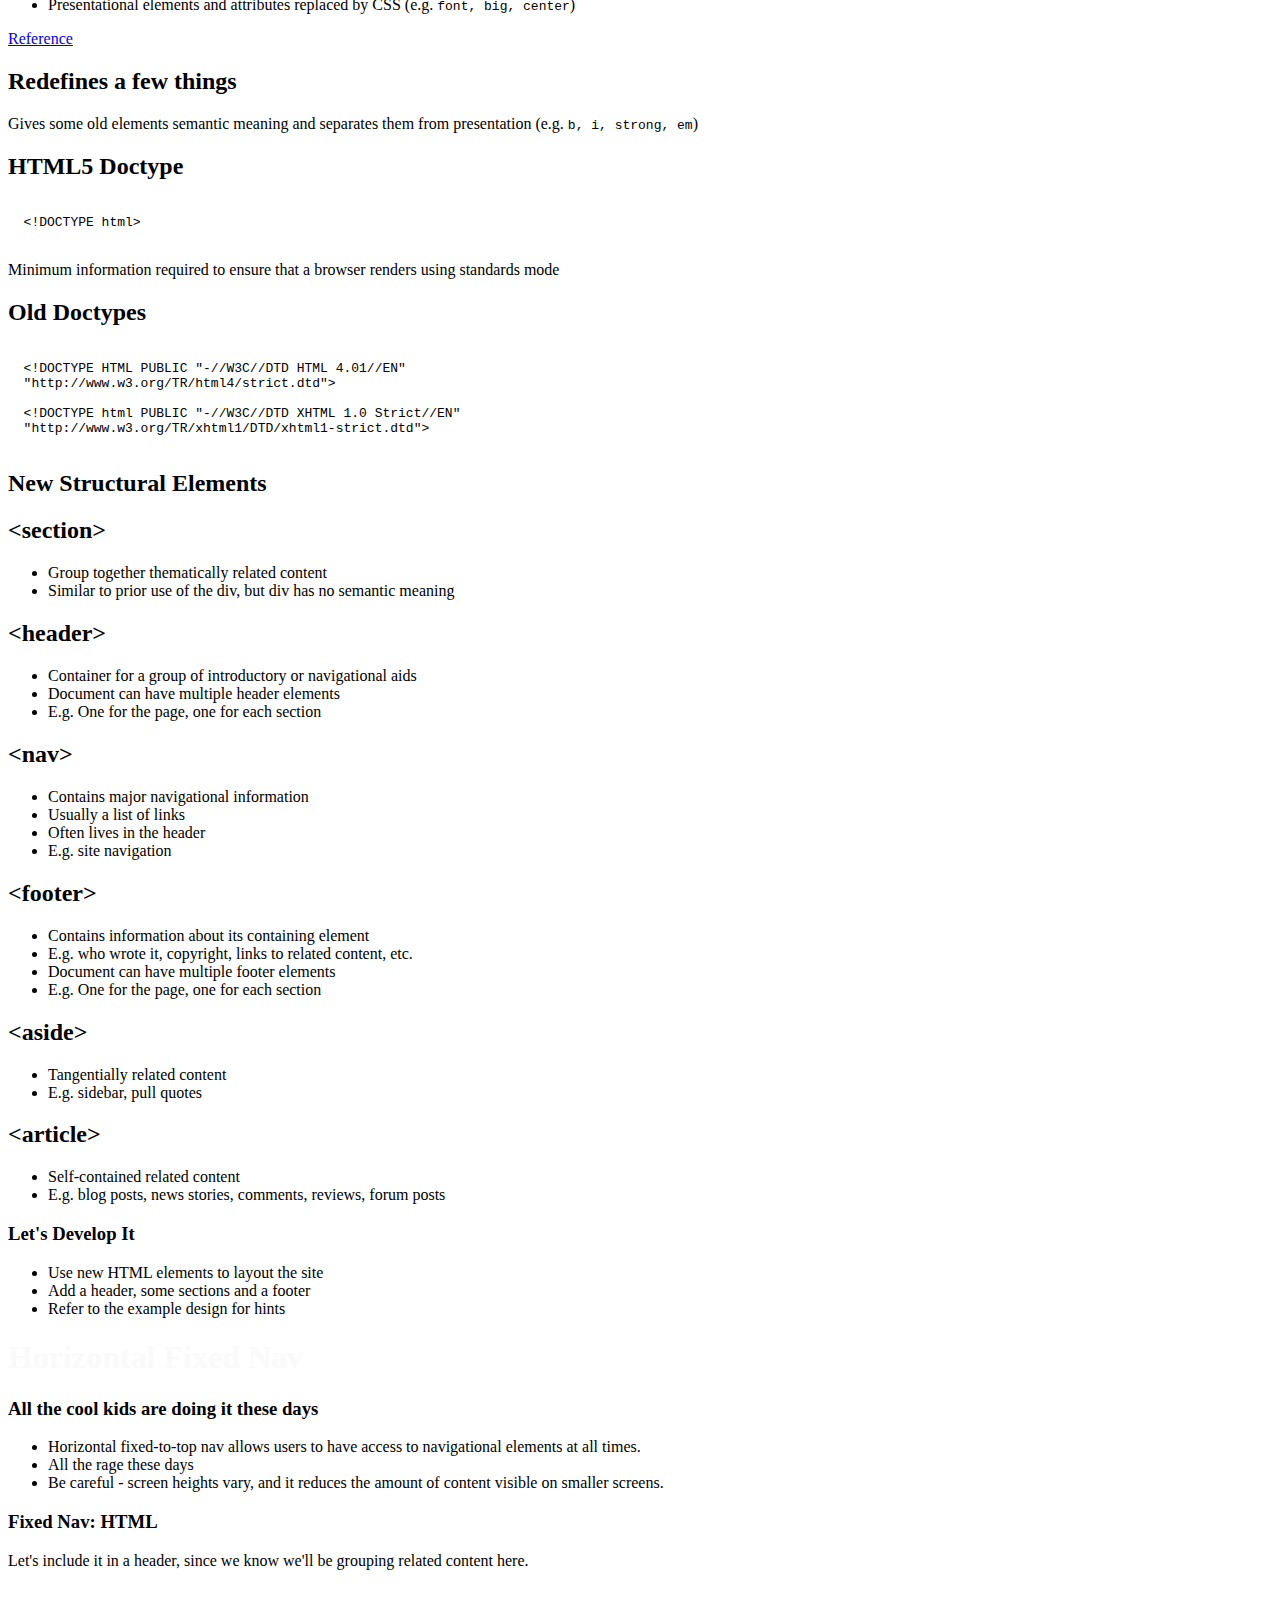
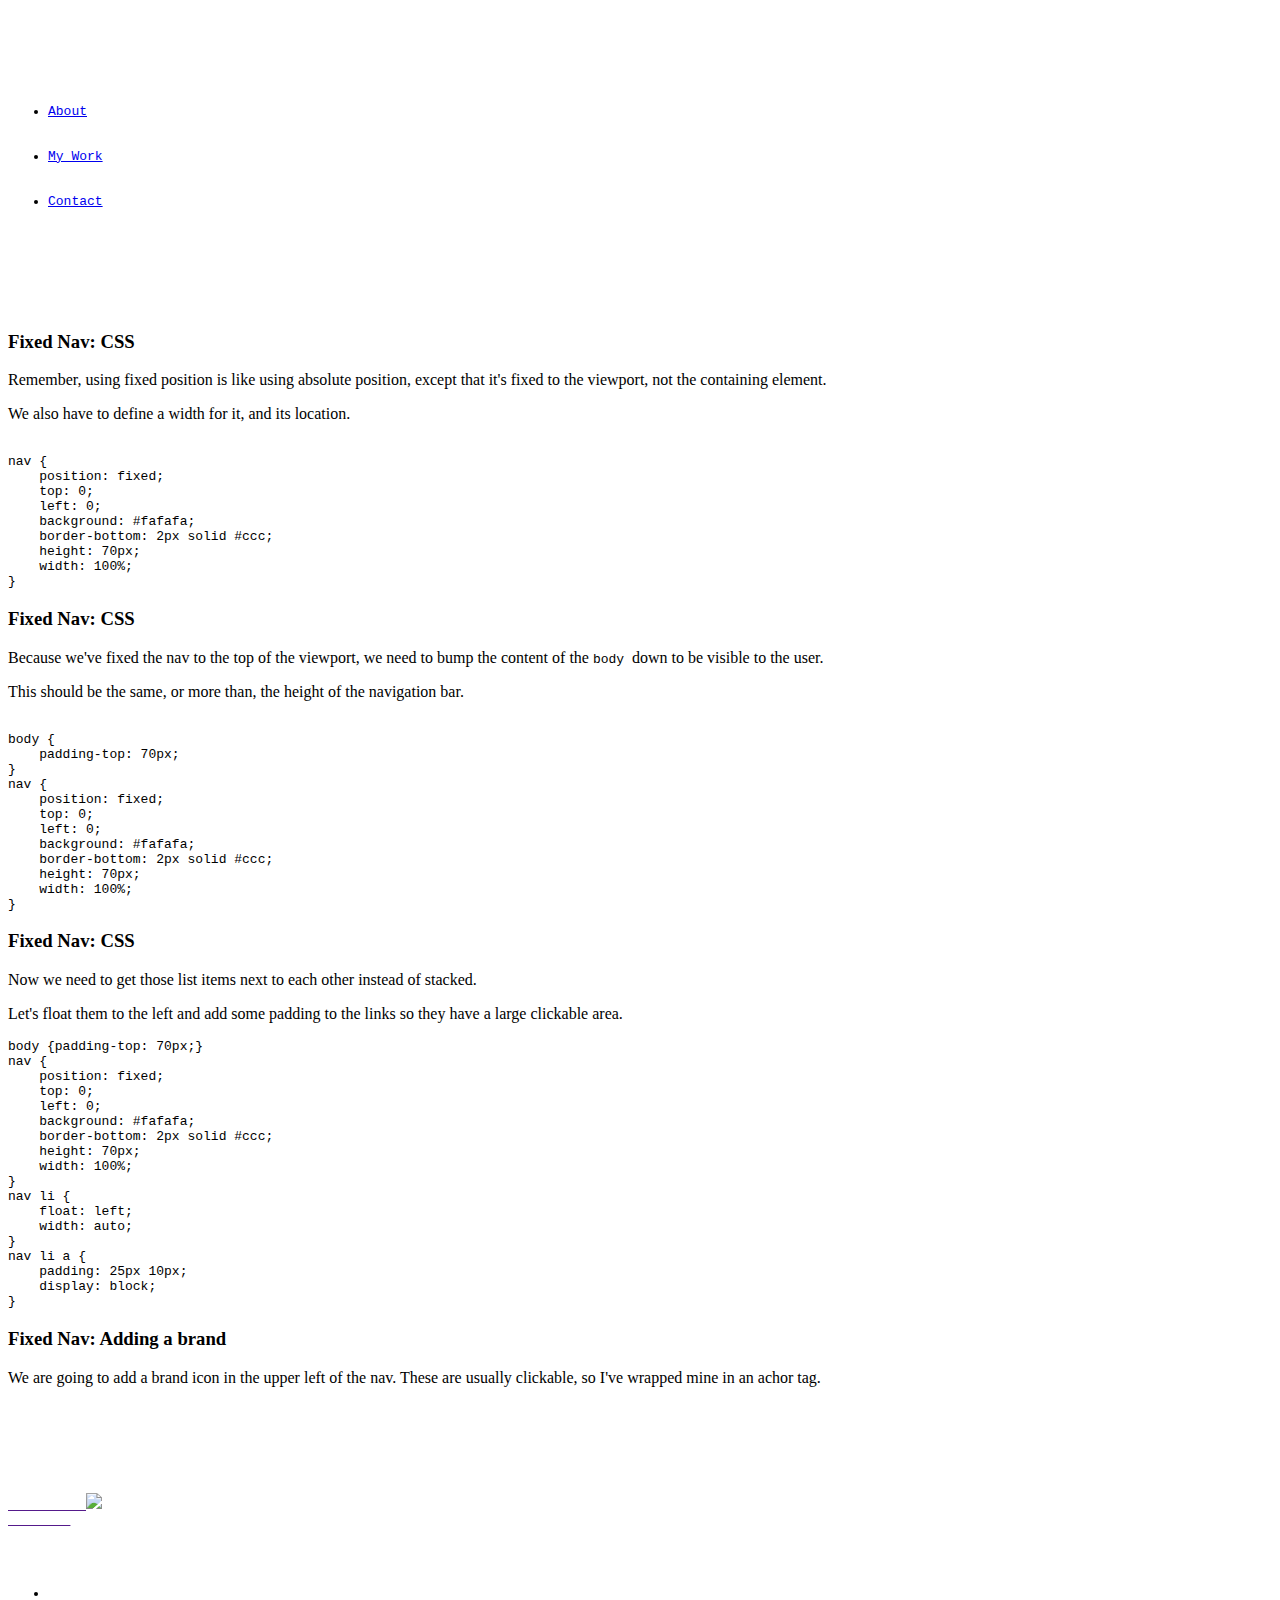
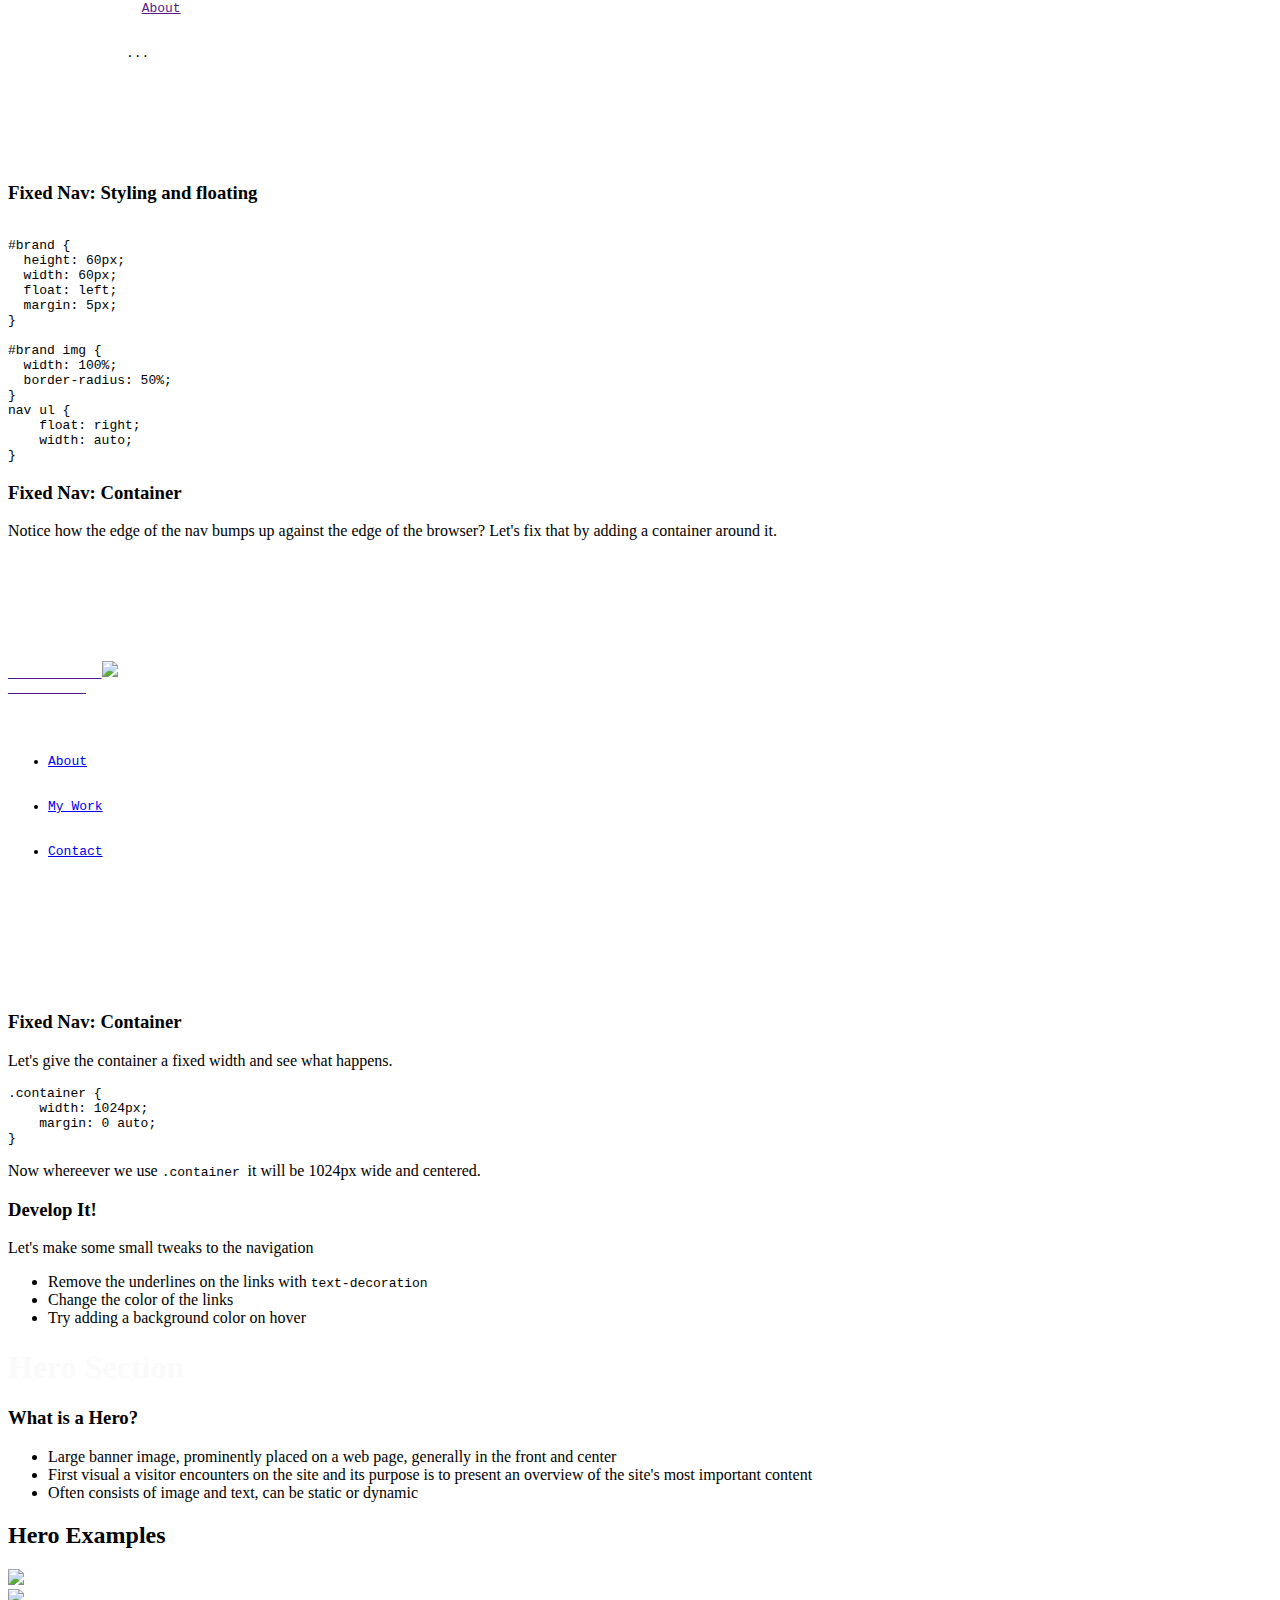
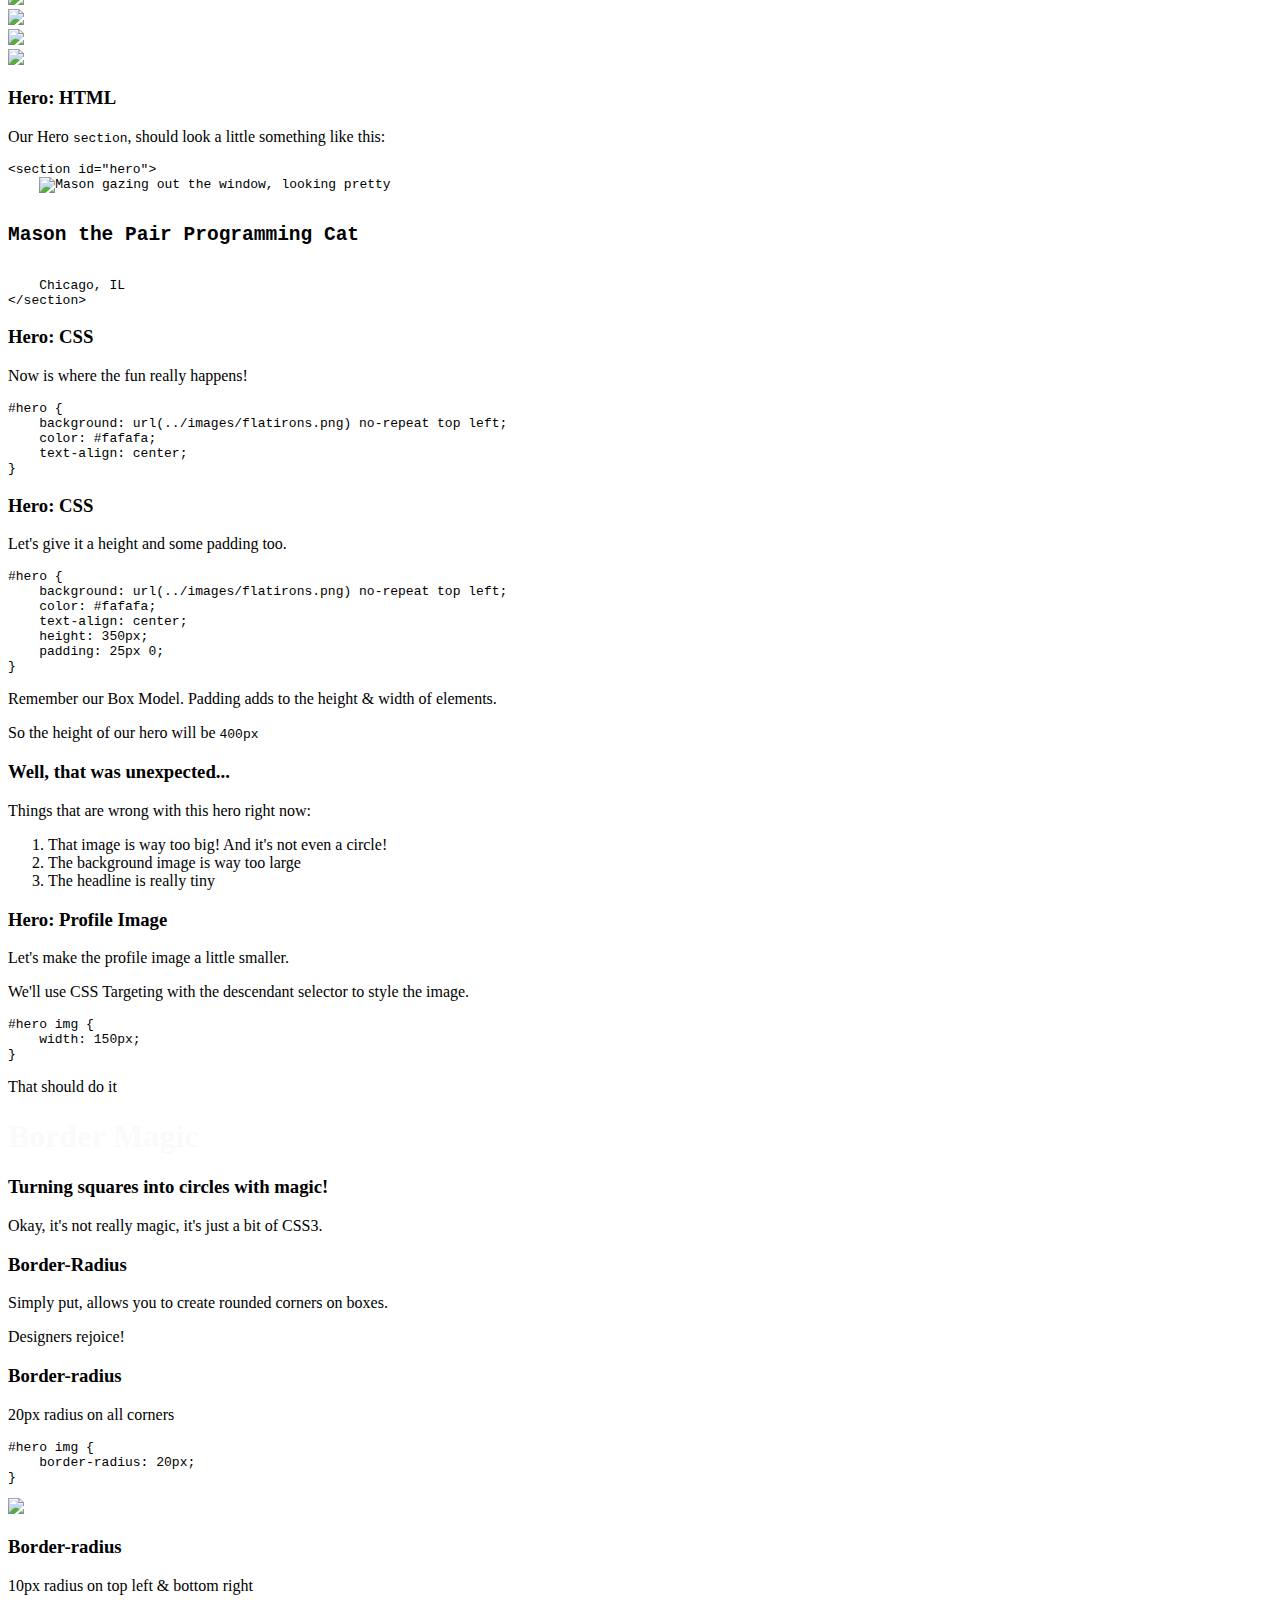
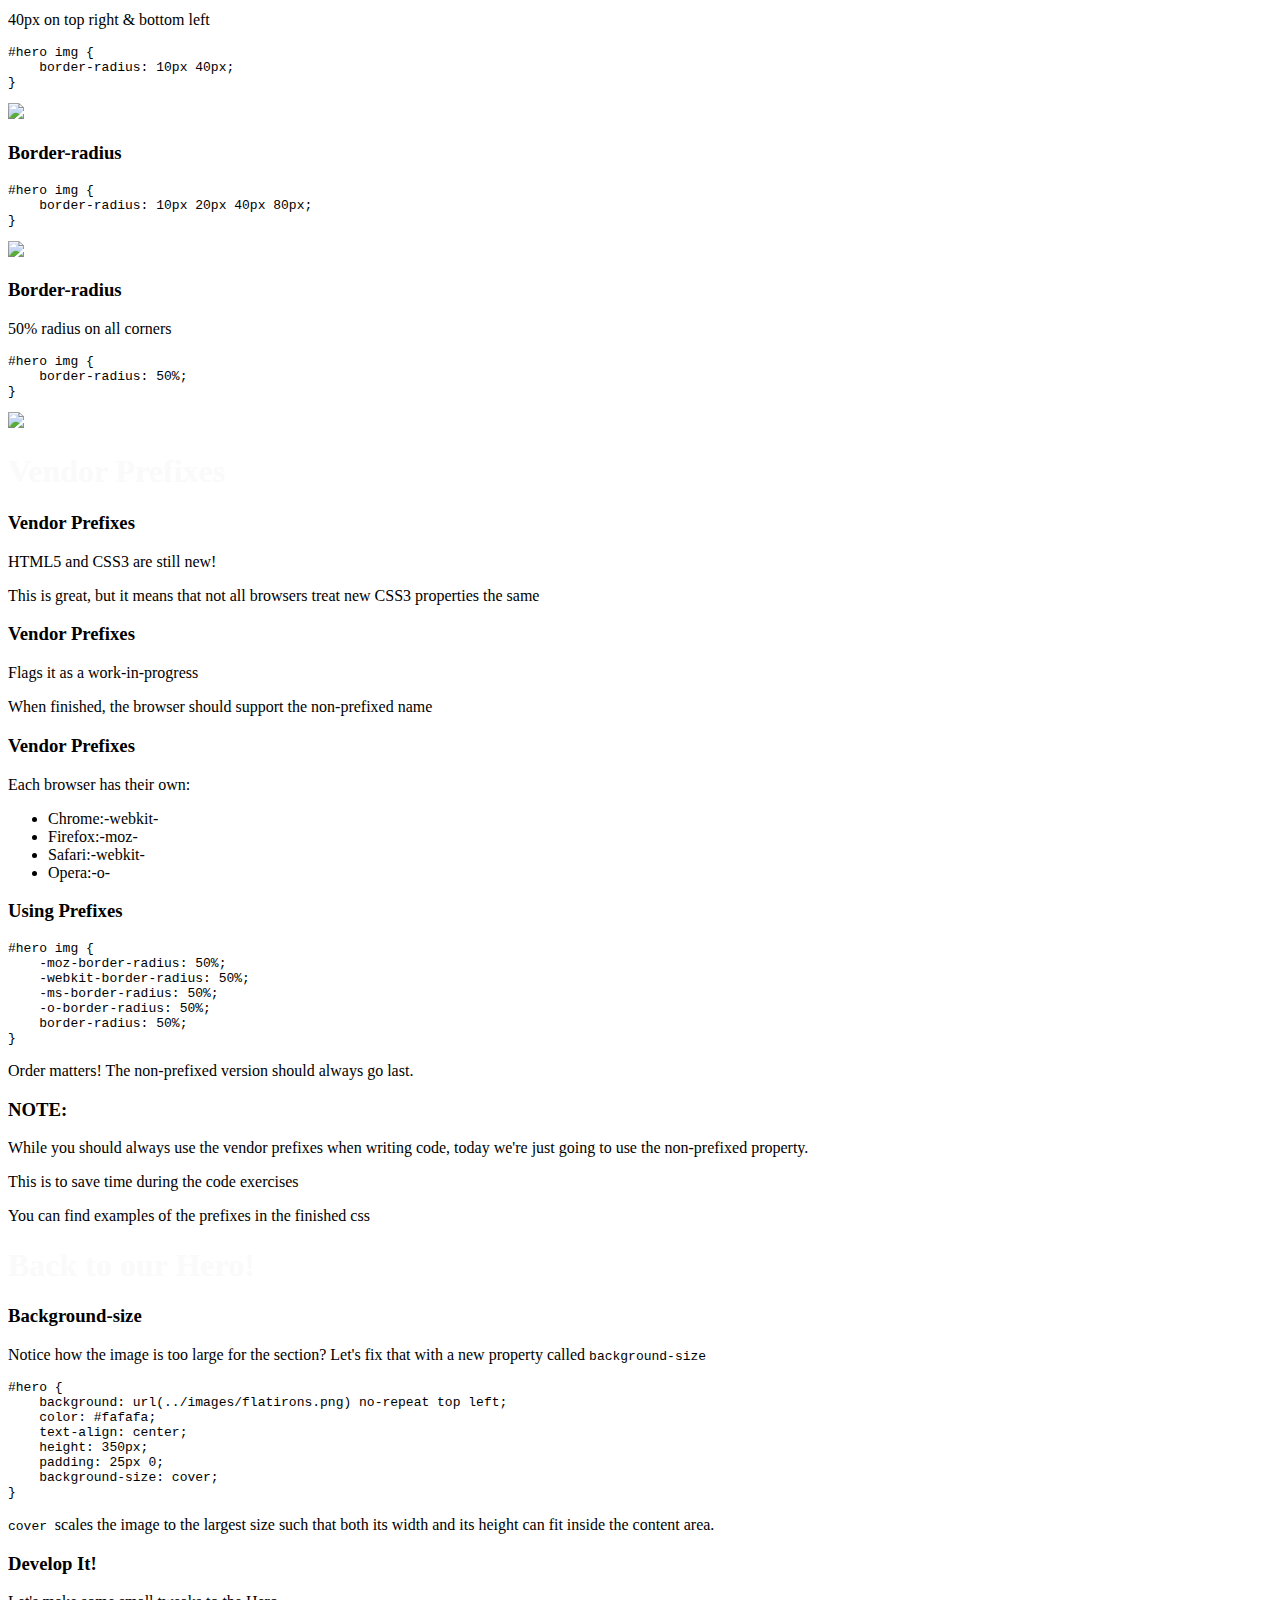
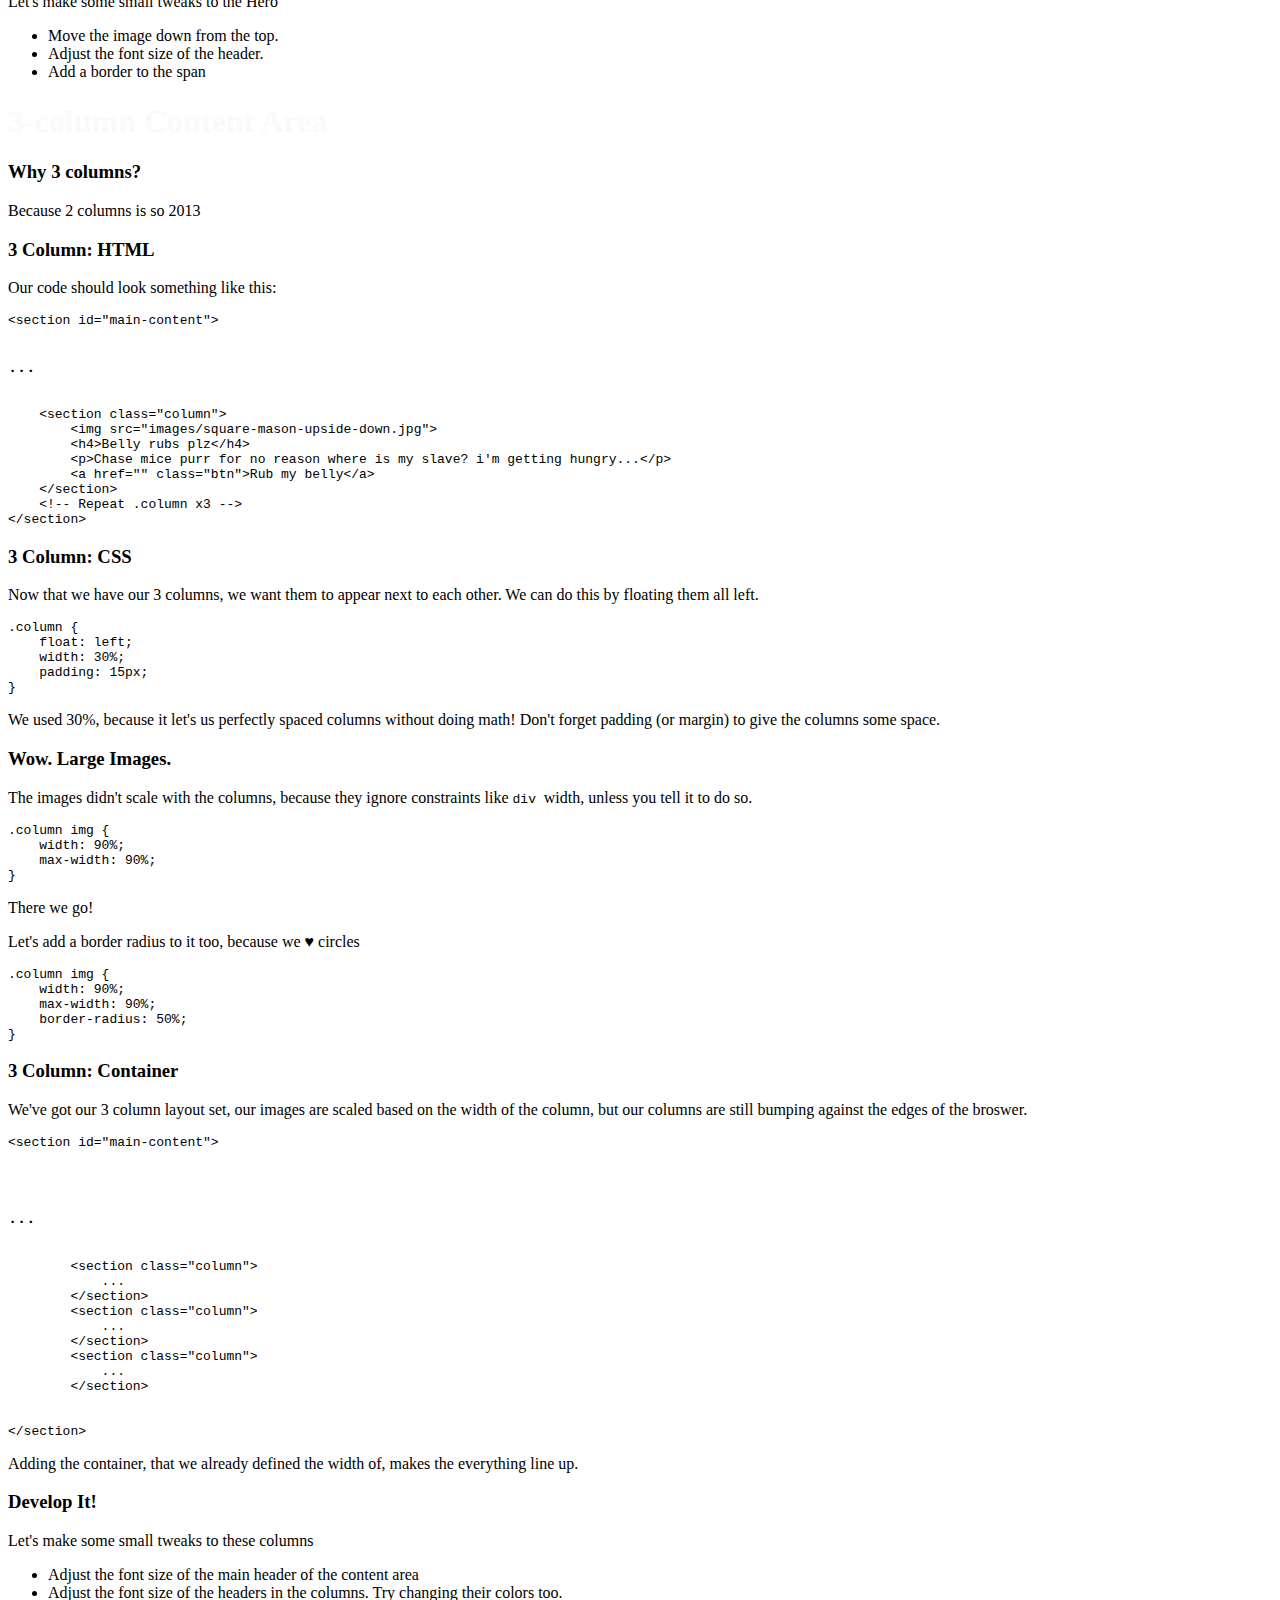
==== commit b33cca61: "updating download and view links" ====
--- a/index.html
+++ b/index.html
@@ -54,10 +54,10 @@
                     <strong>Network: </strong>Dev Bootcamp</p>
                 <p>
                     <strong>Password: </strong>igeekallweek</p>
-                <p> <strong>Bathroom Code: </strong>513</p>
+                <p>` <strong>Bathroom Code: </strong>513</p>
                 <br/>
                 <h3>Download workshop files</h3>
-                <p>Please download workshop files at: <a href="http://gdiboulder.com/intermediate" target="blank">gdiboulder.com/intermediate</a>
+                <p>Please download workshop files: <a href="https://github.com/wtfluckey/gdi-chicago-intermediate-htmlcss/raw/master/workshop-files.zip" target="blank">here!</a>
                 </p>
             </section>
             <section>
@@ -66,9 +66,9 @@
             </section>
             <section>
                 <h3>Class notes</h3>
-                <p>All slides are available to view at <a href="http://materials.gdiboulder.com">materials.gdiboulder.com</a> Click on "Intermediate HTML/CSS"
+                <p>All slides are available to view and follow along at <a href="http://wtfluckey.github.io/gdi-chicago-intermediate-htmlcss/#/">http://wtfluckey.github.io/gdi-chicago-intermediate-htmlcss/#/</a>
                 </p>
-                <p>All class slides are also available on github at <a href="https://github.com/gdiboulder">github.com/gdiboulder</a>
+                <p>All class slides are also available for download on github at <a href="https://github.com/wtfluckey/gdi-chicago-intermediate-htmlcss">https://github.com/wtfluckey/gdi-chicago-intermediate-htmlcss</a>
                 </p>
             </section>
             <!-- Welcome-->
@@ -124,7 +124,7 @@
             </section>
             <section>
                 <h3>Workshop files</h3>
-                <p>Last reminder to download the files for today's class! <a href="http://gdiboulder.com/intermediate" target="blank">gdiboulder.com/intermediate</a>
+                <p>Last reminder to download the files for today's class! <a href="https://github.com/wtfluckey/gdi-chicago-intermediate-htmlcss/raw/master/workshop-files.zip" target="blank">https://github.com/wtfluckey/gdi-chicago-intermediate-htmlcss/raw/master/workshop-files.zip</a>
                 </p>
                 <ul>
                     <li>We have provided a folder that contains sample images for you to use today. We encourage you to be creative so don't feel like you're restricted to these images</li>
@@ -136,10 +136,10 @@
                 <p>We've set up the folder structure for the site today to reflect common practices used.</p>
                 <img src="images/folder-structure.png" alt="folder structure" />
             </section>
-            <!-- <section>
+            <section>
                 <h3>Cheat sheets</h3>
                 <p>We've provided a copy of the site you'll be building today with notes on how to break down the layout of the page.</p>
-            </section> -->
+            </section>
             <section data-background="#f05b62">
                 <h1 style="color: #fafafa;">Common Applications</h1>
             </section>
@@ -212,8 +212,8 @@
                     <li>Screen sizes vary from computer to computer. Standardize your site on different screen sizes by defining specific widths.</li>
                     <li>Wrap your content in containers to control the max width it can span across a screen.</li>
                     <li>Keep in mind screen sizes also mean different font size display.</li>
-<!--                     <li>Retina screens have a higher pixel density and a larger resolution, so fonts appear smaller.</li>
- -->                </ul>
+                    <li>Retina screens have a higher pixel density and a larger resolution, so fonts appear smaller.</li>
+                </ul>
             </section>
             <section>
                 <h3>Fixed vs. Fluid Width pages</h3>
@@ -302,7 +302,7 @@
                     <li class="fragment">
                         <strong class="blue">Sept. 2012:</strong>WC3 proposes stable release of HTML5 by end of 2014.</li>
                     <li class="fragment">
-                        <strong class="blue">Oct. 2014:</strong>W3C releases HTML5 recommendation and HTML5 is now supported on a wide variety of devices.</li>
+                        <strong class="blue">Oct. 2014:</strong>HTML5 released! Plans for version 5.1 by 2016.</li>
                 </ul>
             </section>
             <!-- Browser compatibility-->
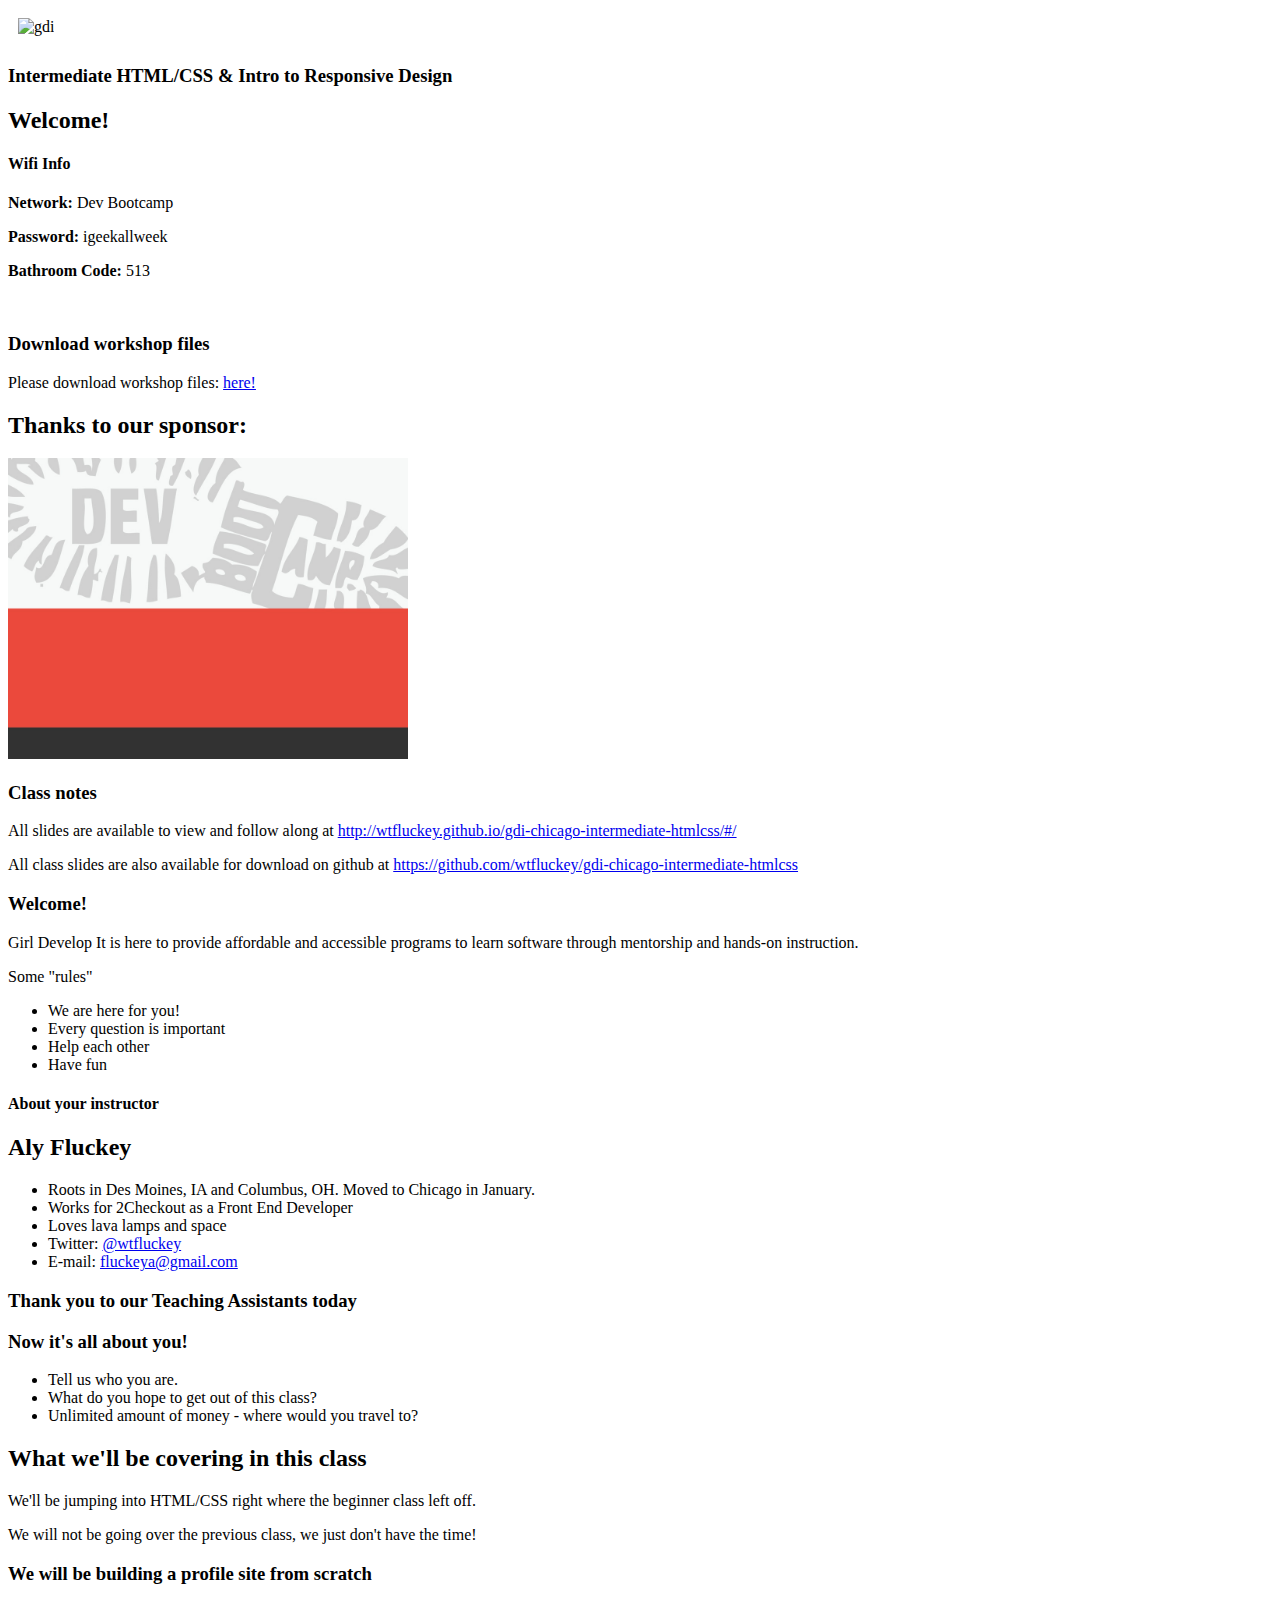
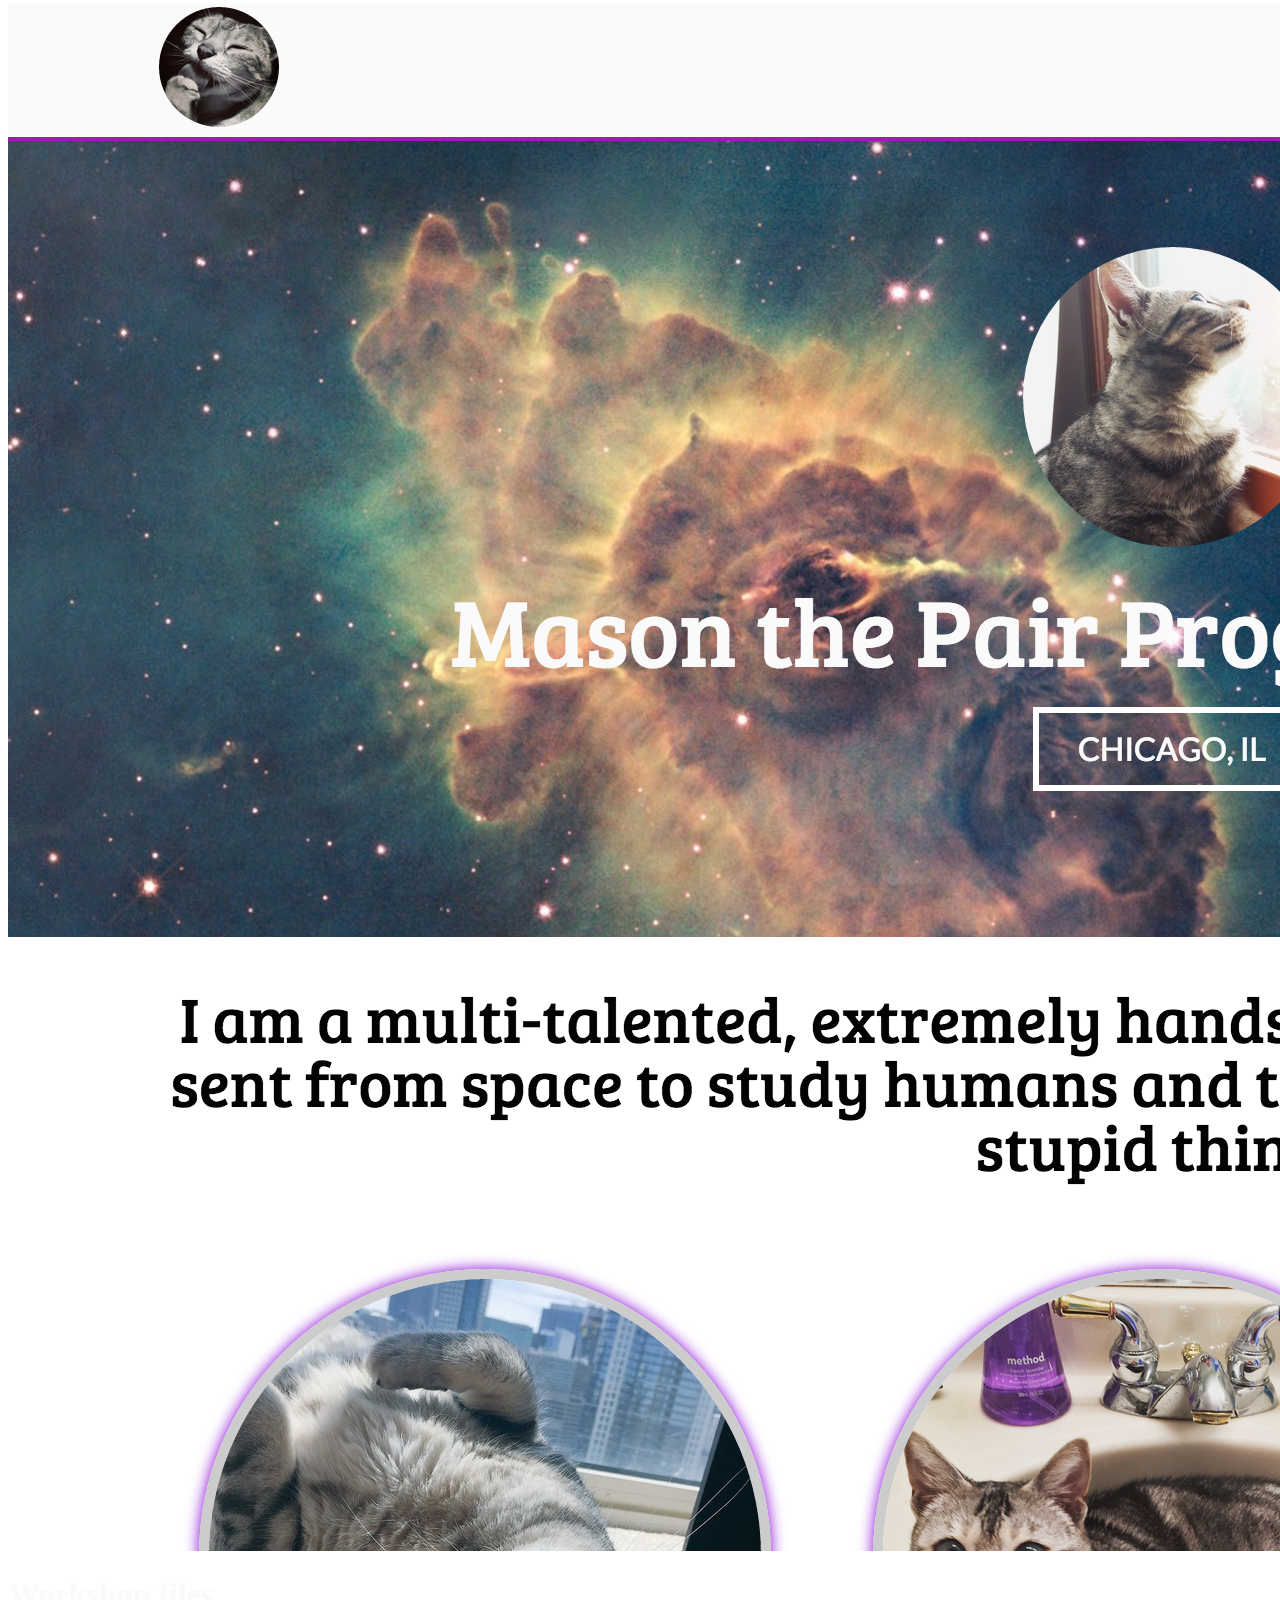
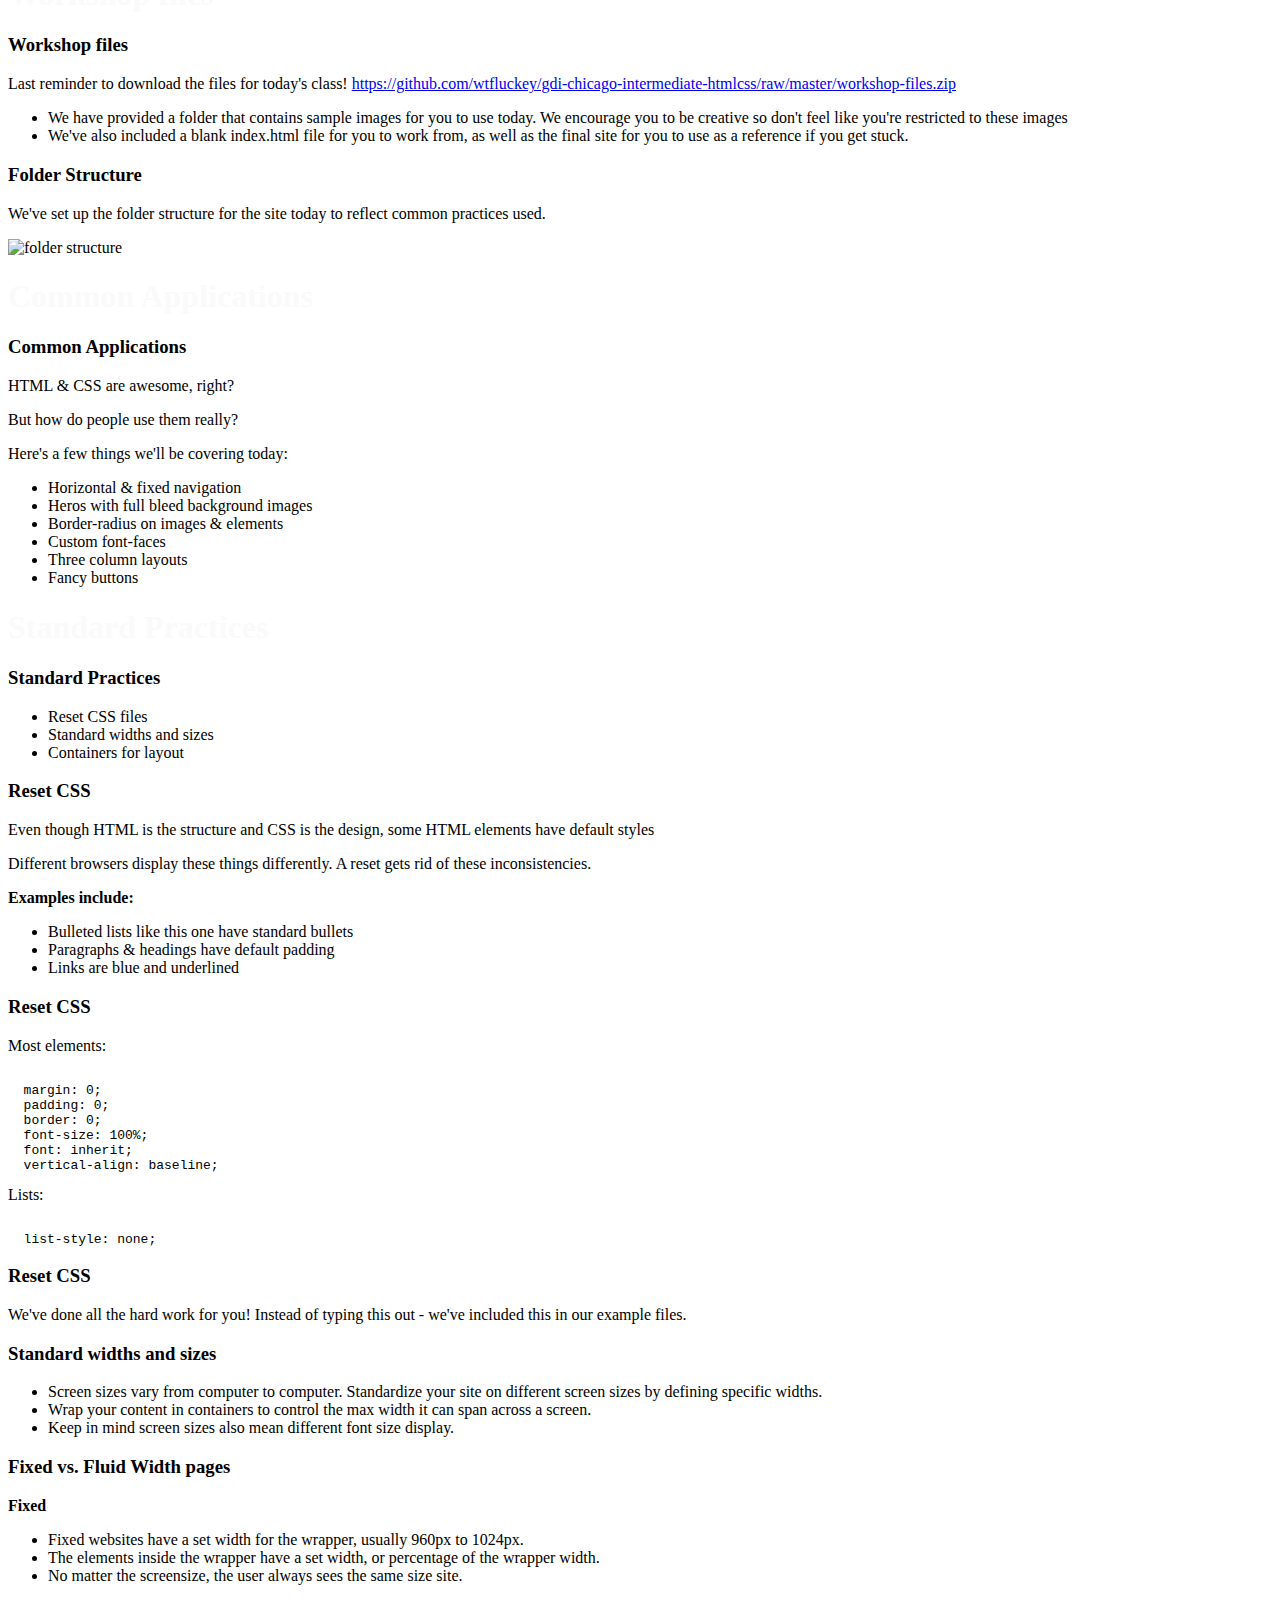
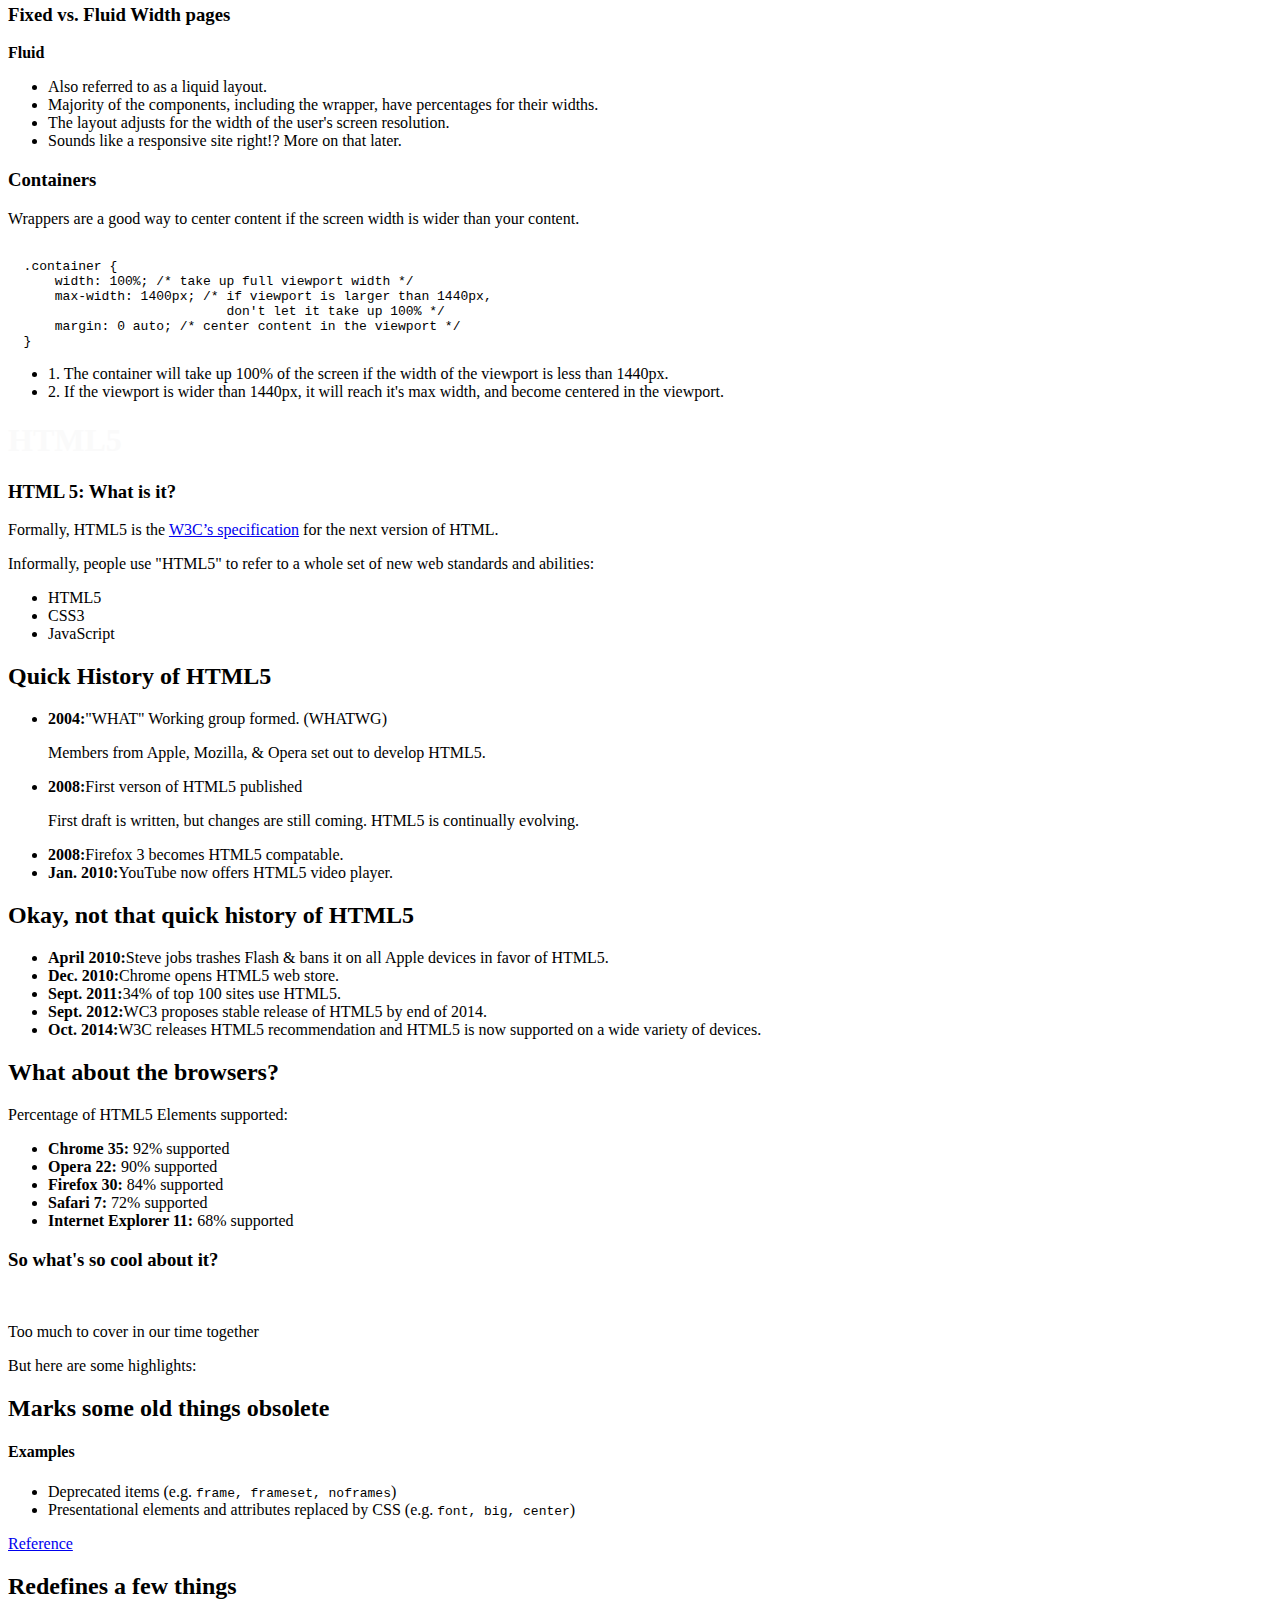
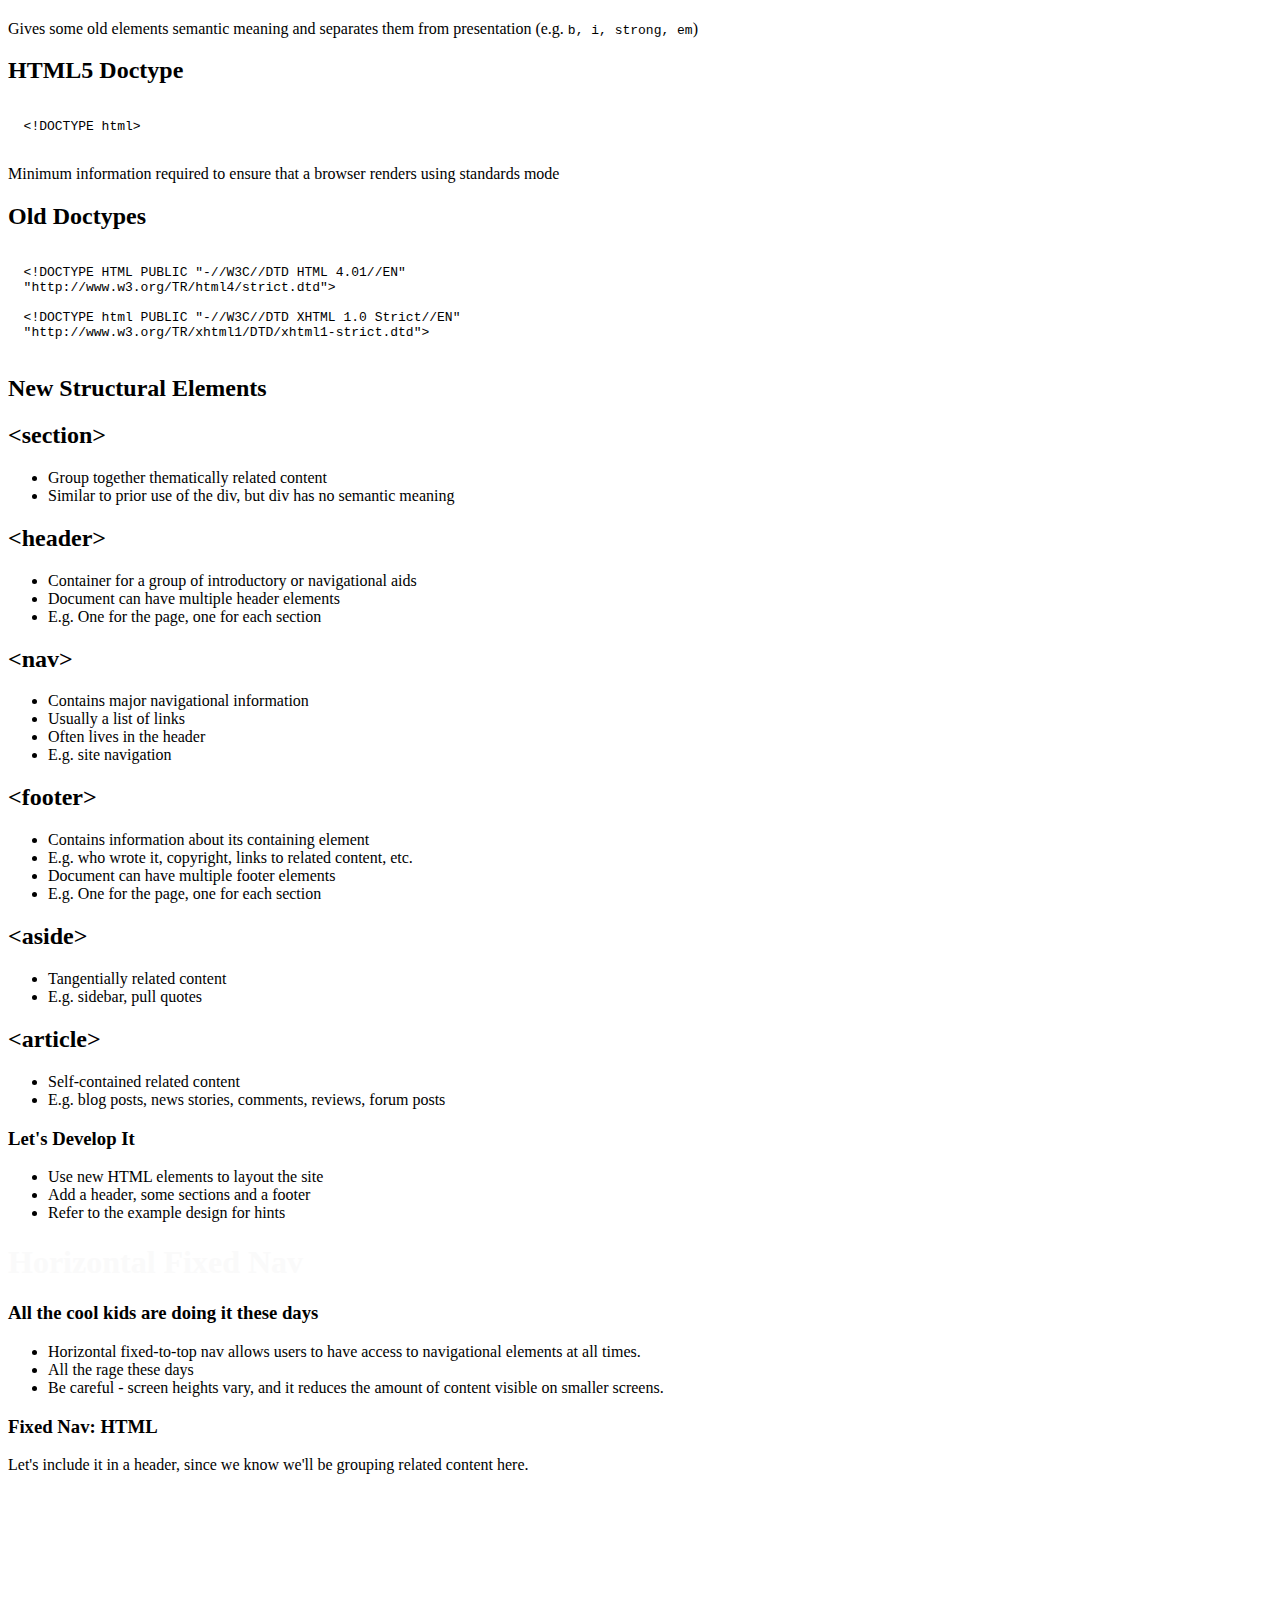
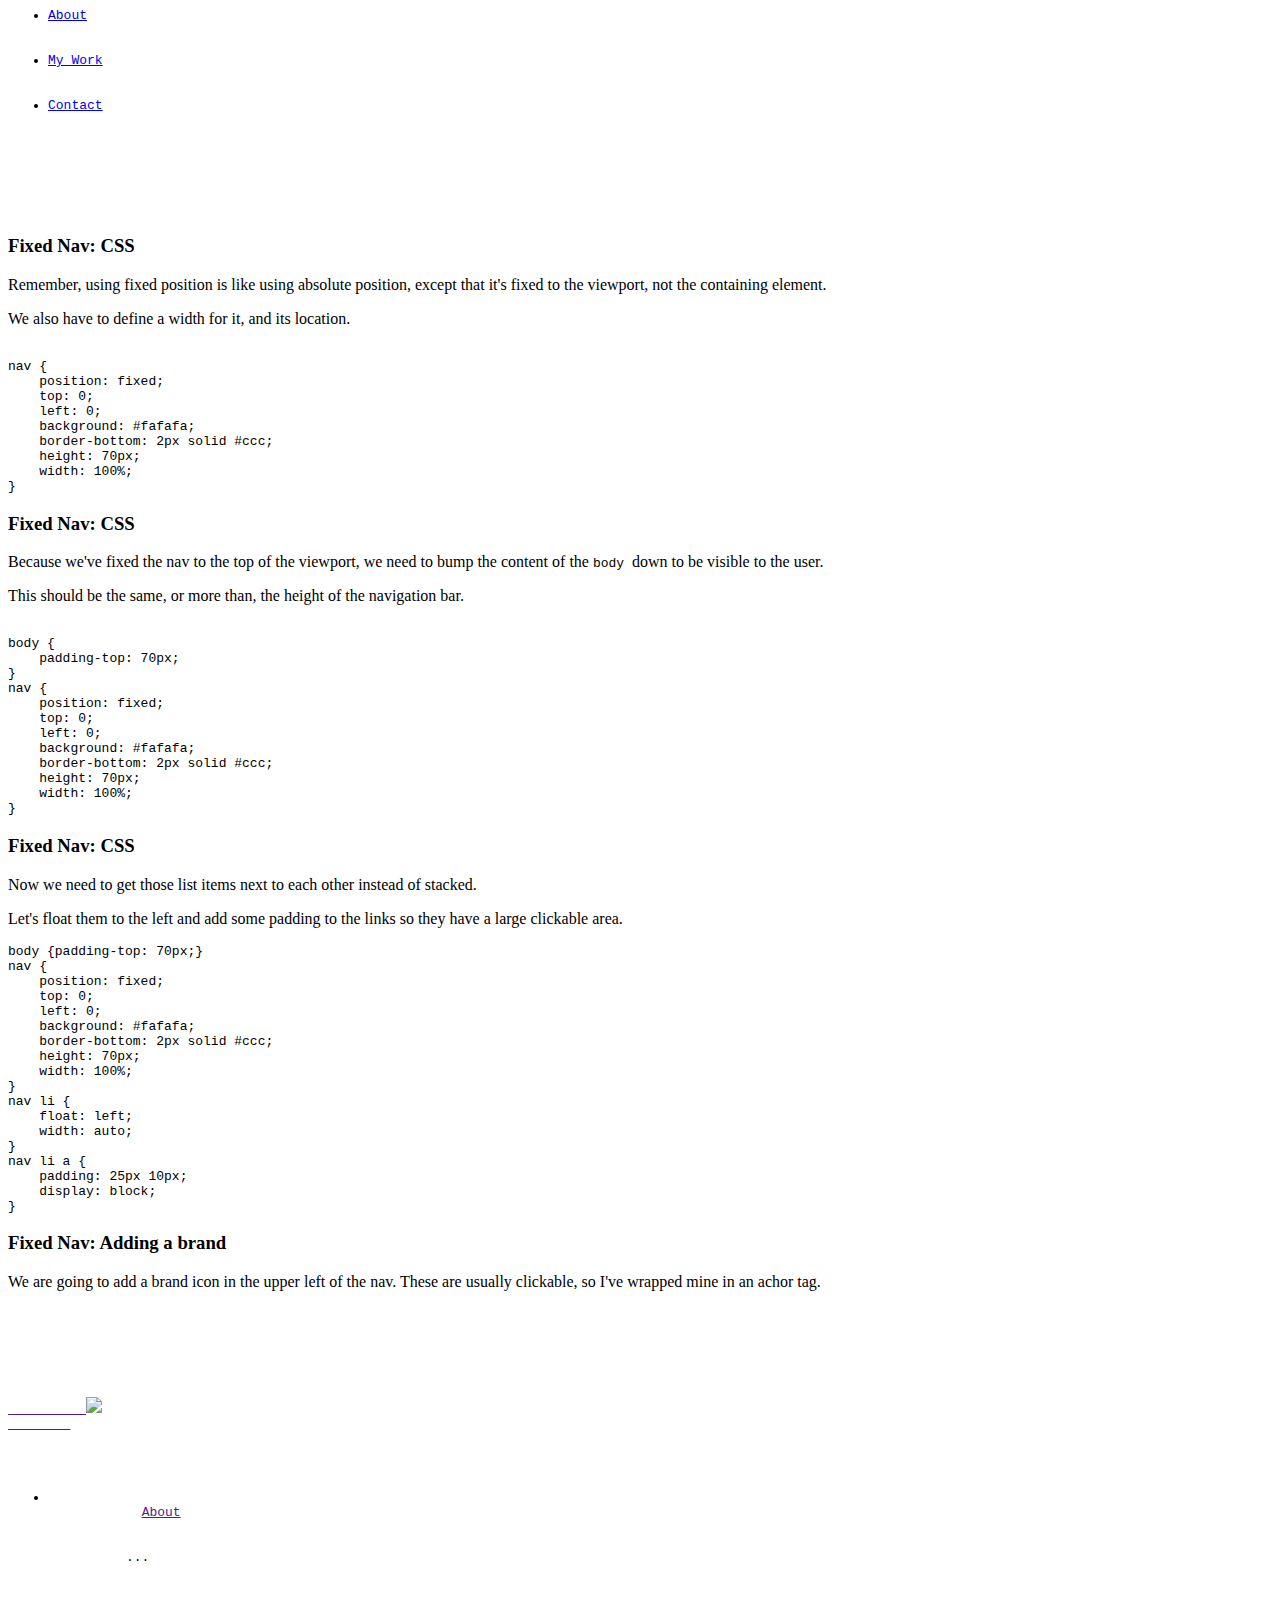
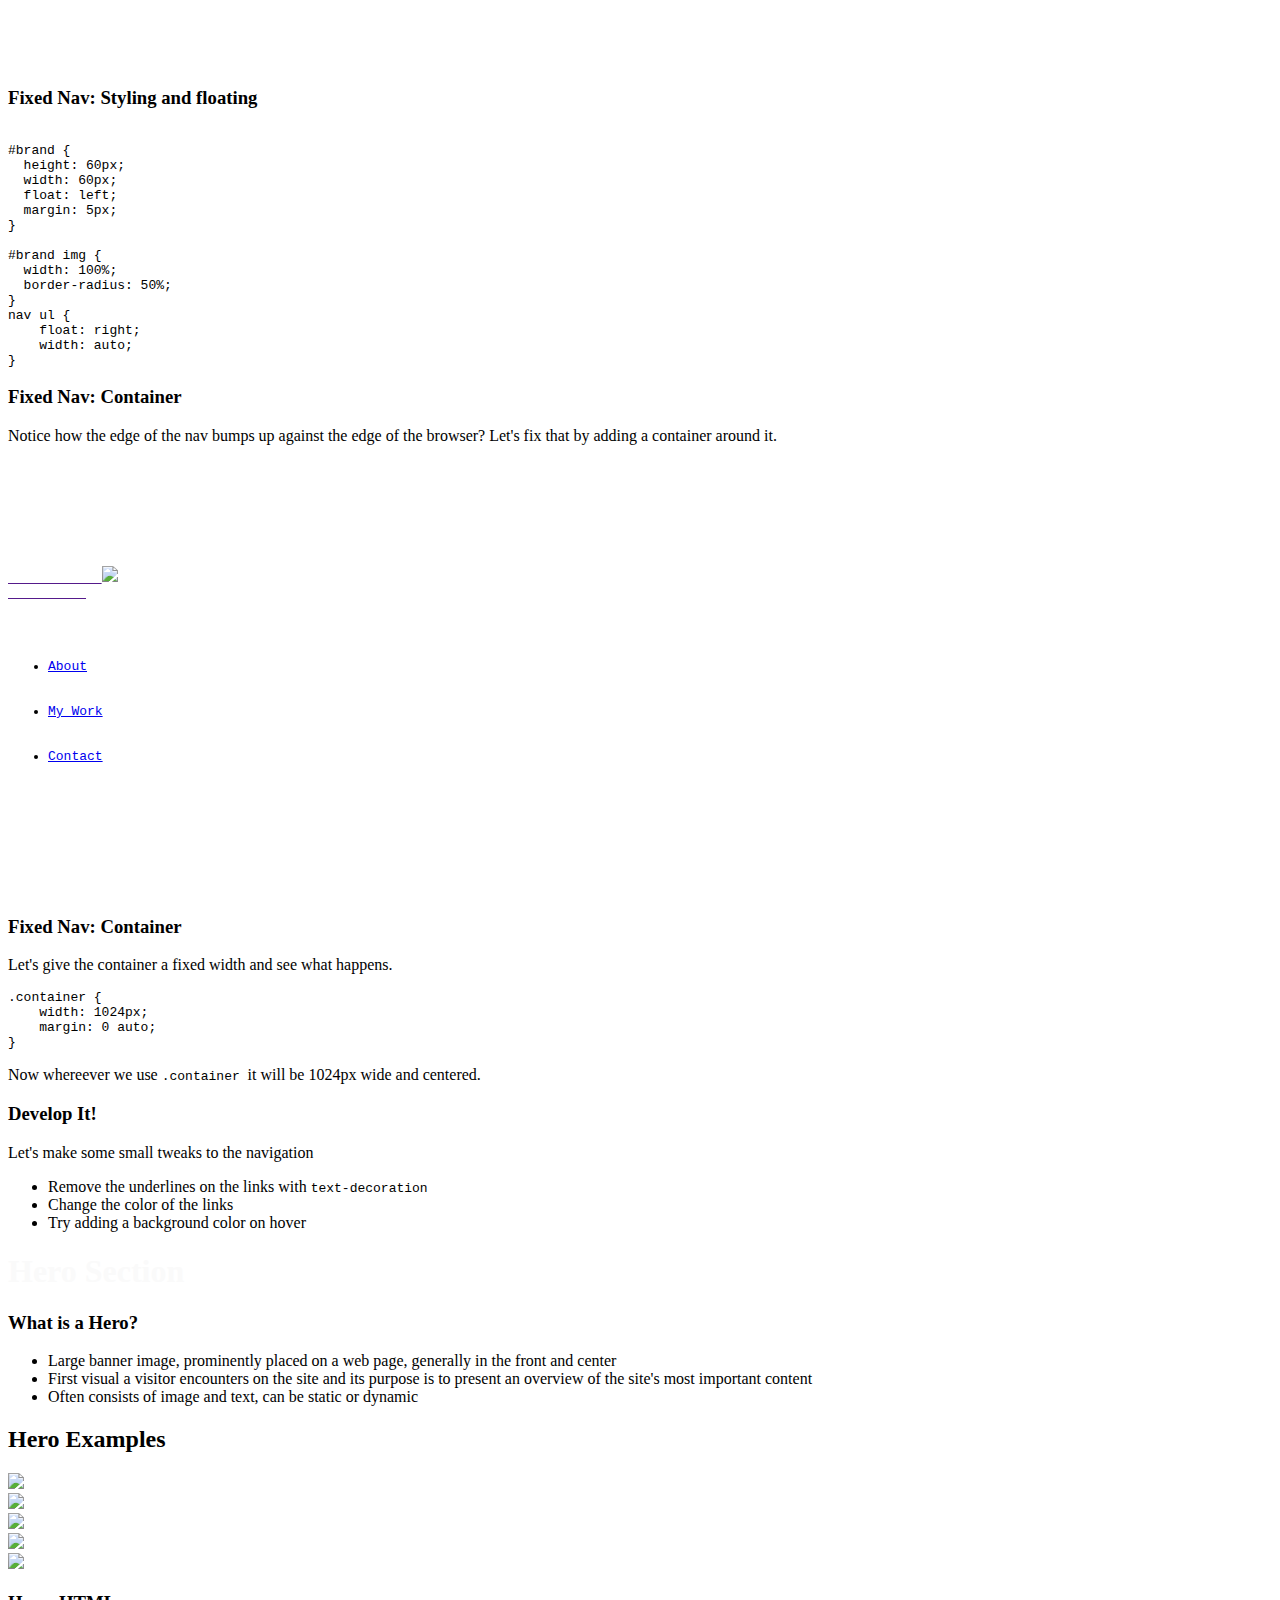
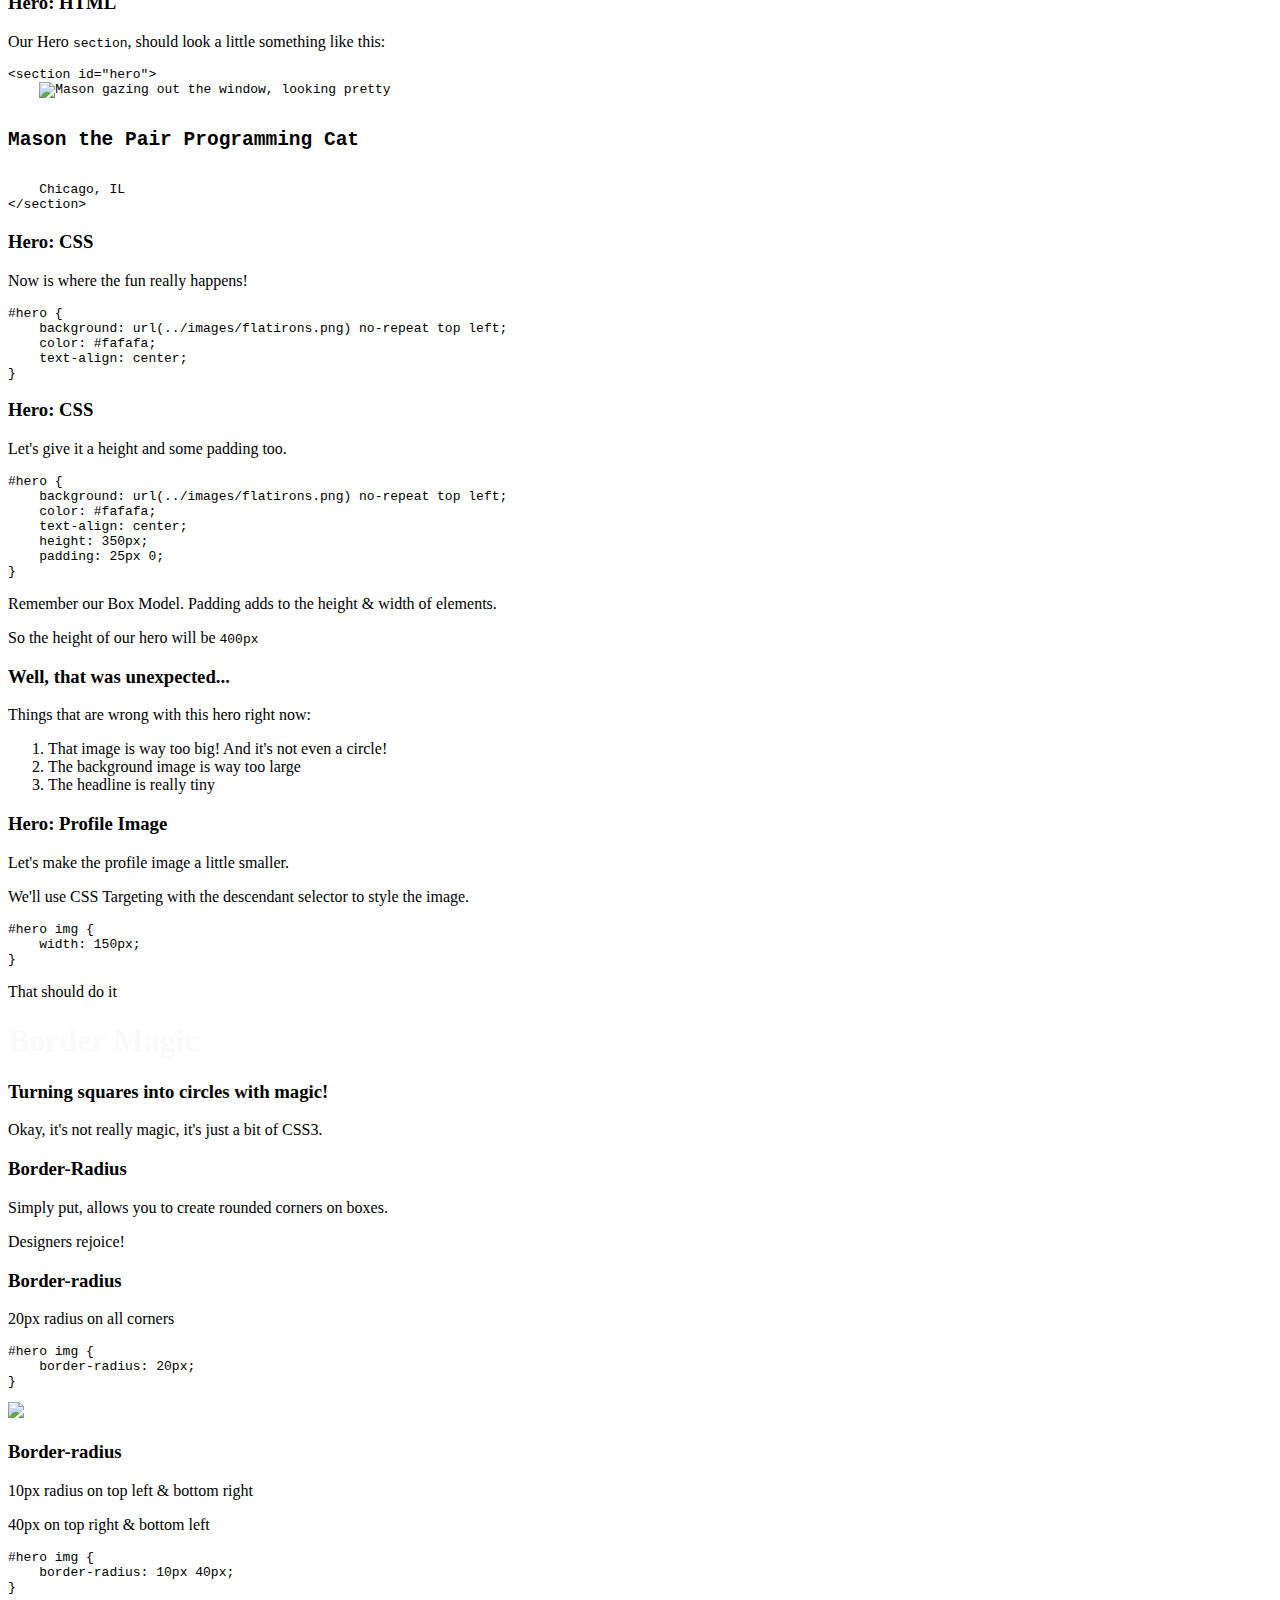
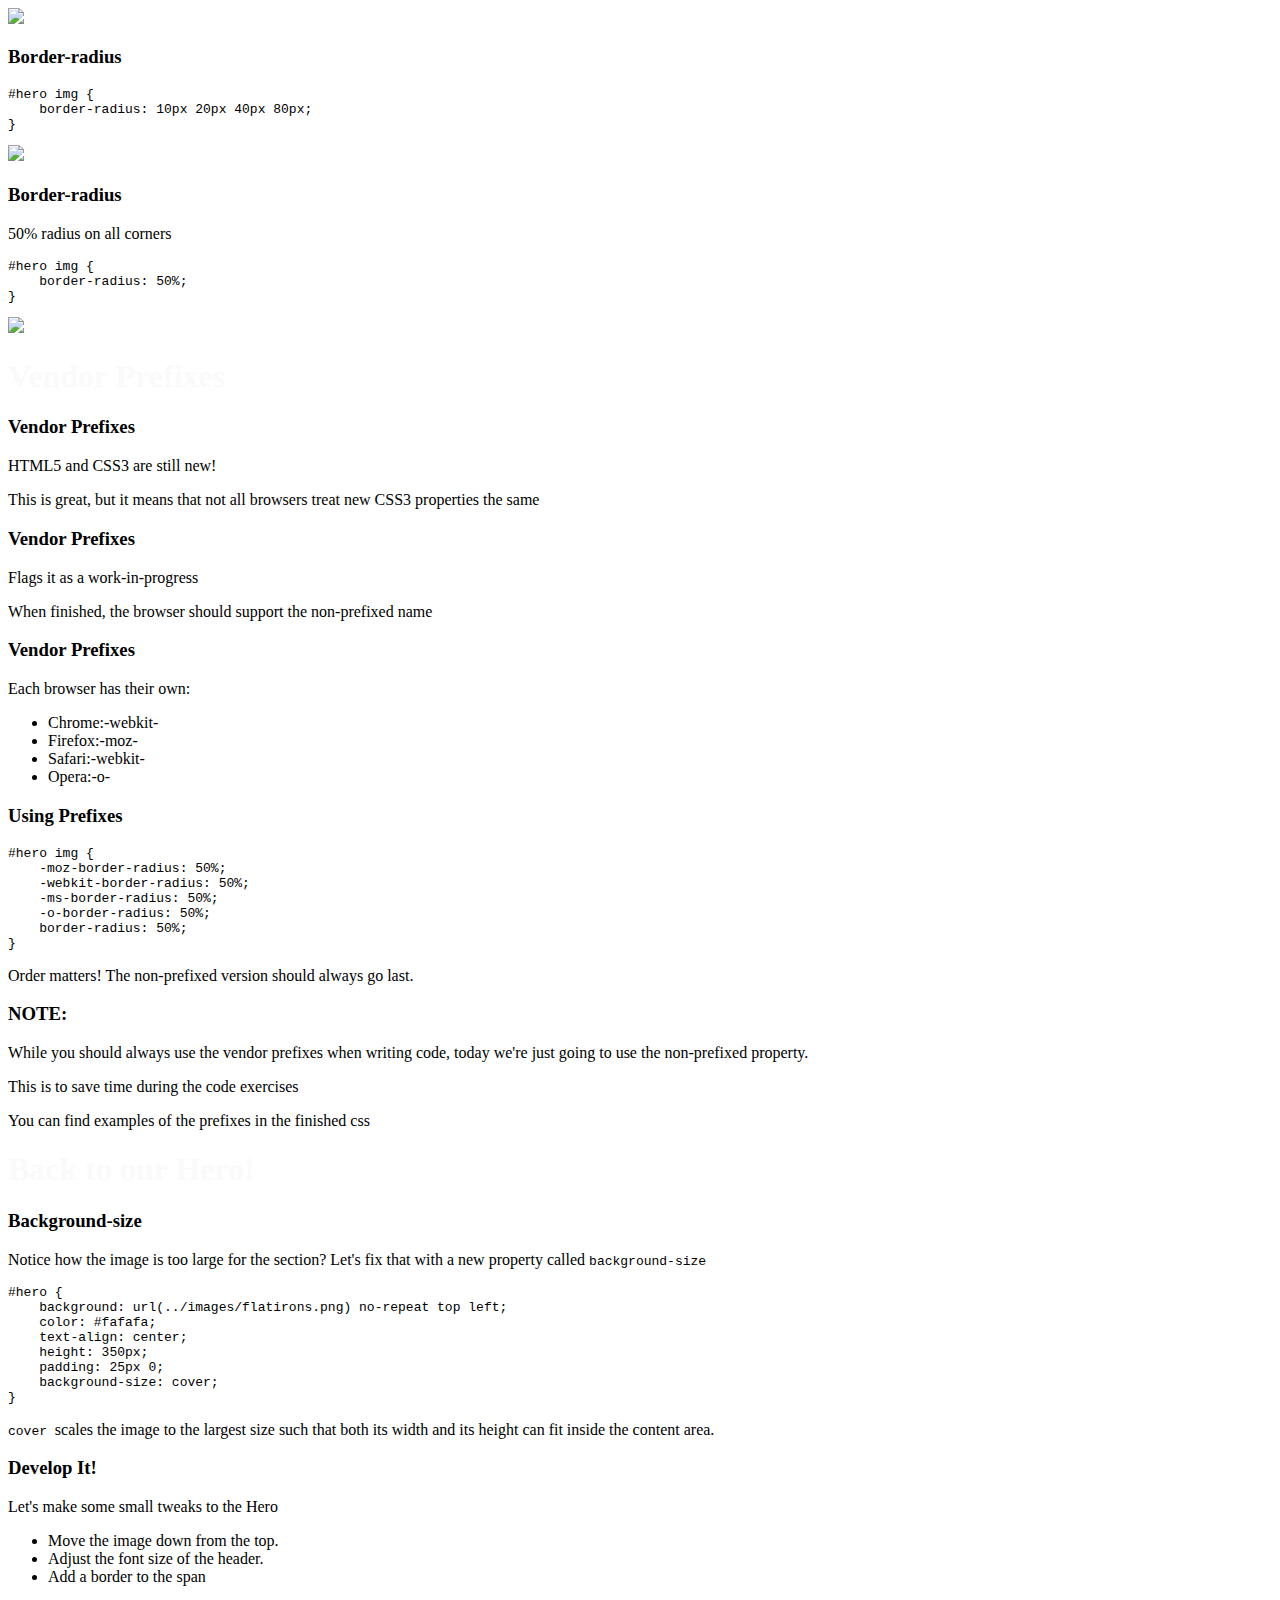
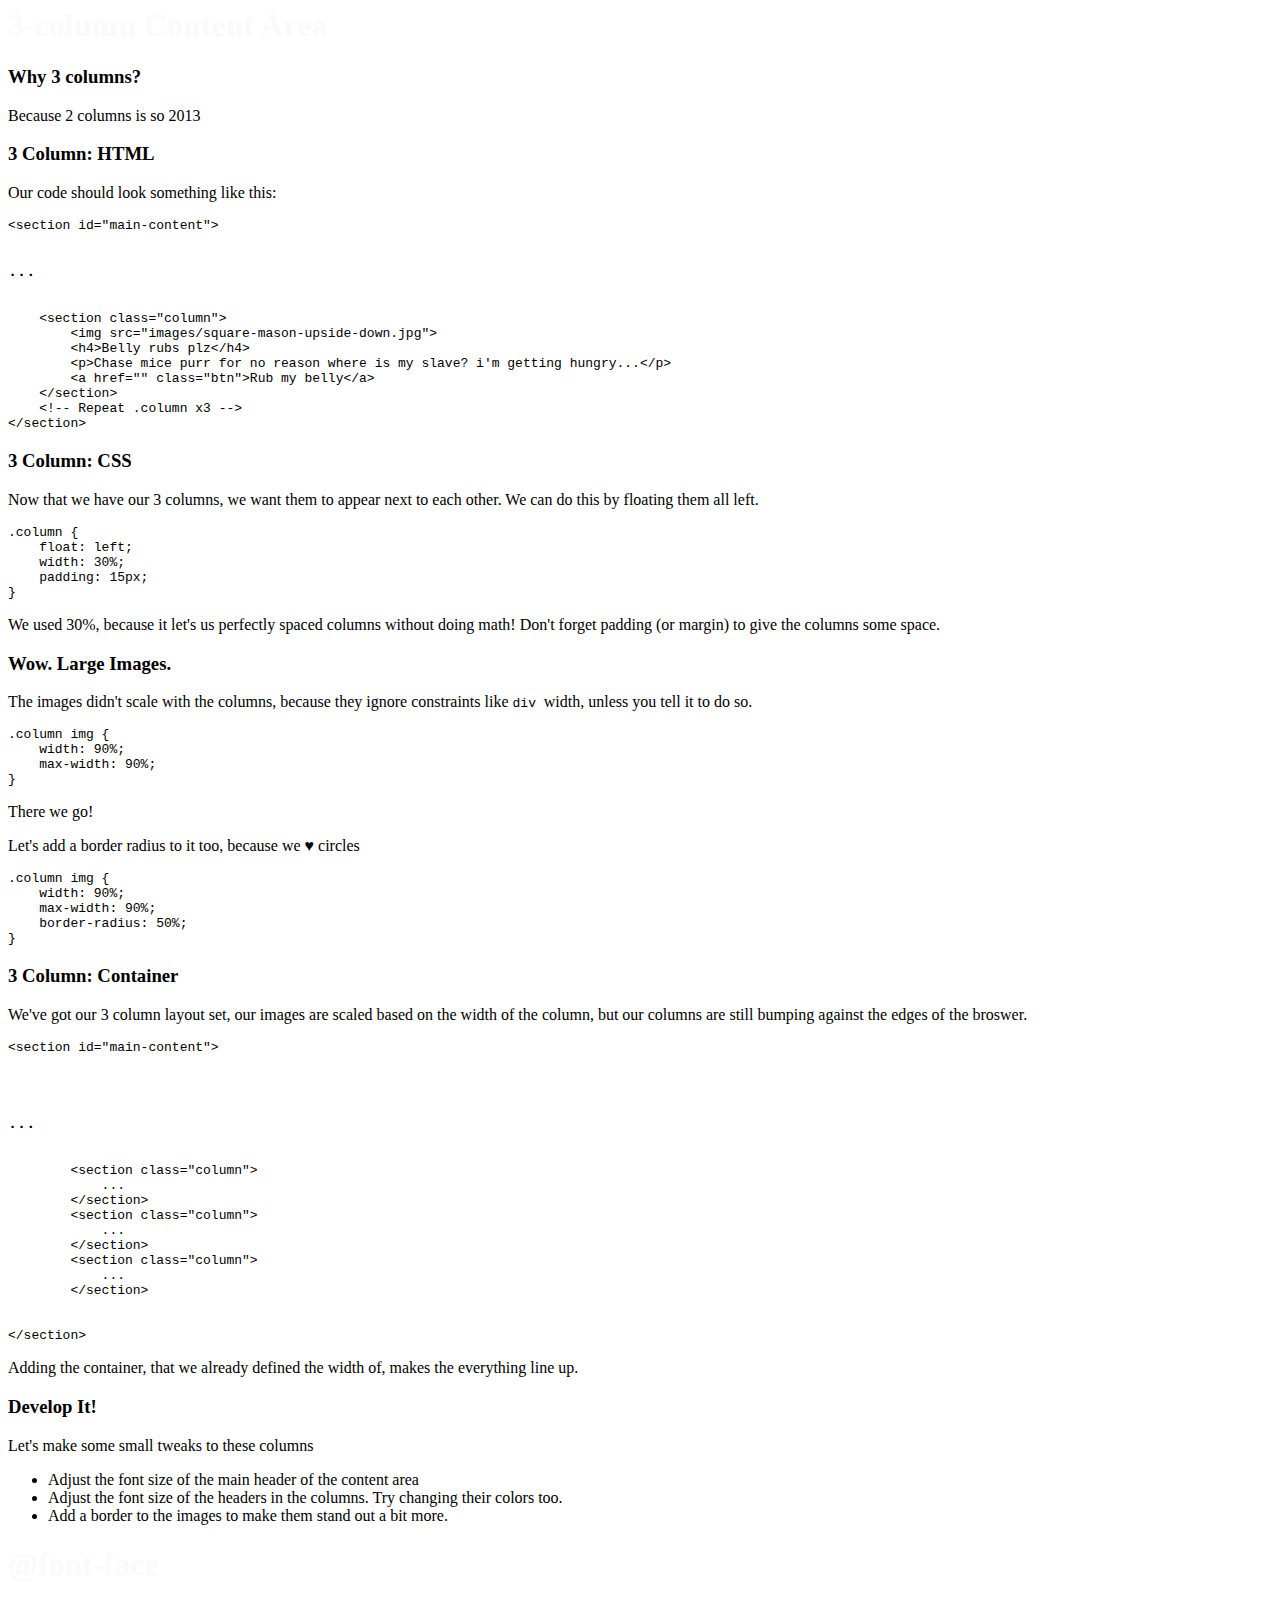
==== commit eb9446e3: "Merge branch 'master' into gh-pages" ====
--- a/index.html
+++ b/index.html
@@ -54,7 +54,7 @@
                     <strong>Network: </strong>Dev Bootcamp</p>
                 <p>
                     <strong>Password: </strong>igeekallweek</p>
-                <p>` <strong>Bathroom Code: </strong>513</p>
+                <p> <strong>Bathroom Code: </strong>513</p>
                 <br/>
                 <h3>Download workshop files</h3>
                 <p>Please download workshop files: <a href="https://github.com/wtfluckey/gdi-chicago-intermediate-htmlcss/raw/master/workshop-files.zip" target="blank">here!</a>
@@ -136,10 +136,10 @@
                 <p>We've set up the folder structure for the site today to reflect common practices used.</p>
                 <img src="images/folder-structure.png" alt="folder structure" />
             </section>
-            <section>
+            <!-- <section>
                 <h3>Cheat sheets</h3>
                 <p>We've provided a copy of the site you'll be building today with notes on how to break down the layout of the page.</p>
-            </section>
+            </section> -->
             <section data-background="#f05b62">
                 <h1 style="color: #fafafa;">Common Applications</h1>
             </section>
@@ -212,8 +212,8 @@
                     <li>Screen sizes vary from computer to computer. Standardize your site on different screen sizes by defining specific widths.</li>
                     <li>Wrap your content in containers to control the max width it can span across a screen.</li>
                     <li>Keep in mind screen sizes also mean different font size display.</li>
-                    <li>Retina screens have a higher pixel density and a larger resolution, so fonts appear smaller.</li>
-                </ul>
+<!--                     <li>Retina screens have a higher pixel density and a larger resolution, so fonts appear smaller.</li>
+ -->                </ul>
             </section>
             <section>
                 <h3>Fixed vs. Fluid Width pages</h3>
@@ -302,7 +302,7 @@
                     <li class="fragment">
                         <strong class="blue">Sept. 2012:</strong>WC3 proposes stable release of HTML5 by end of 2014.</li>
                     <li class="fragment">
-                        <strong class="blue">Oct. 2014:</strong>HTML5 released! Plans for version 5.1 by 2016.</li>
+                        <strong class="blue">Oct. 2014:</strong>W3C releases HTML5 recommendation and HTML5 is now supported on a wide variety of devices.</li>
                 </ul>
             </section>
             <!-- Browser compatibility-->
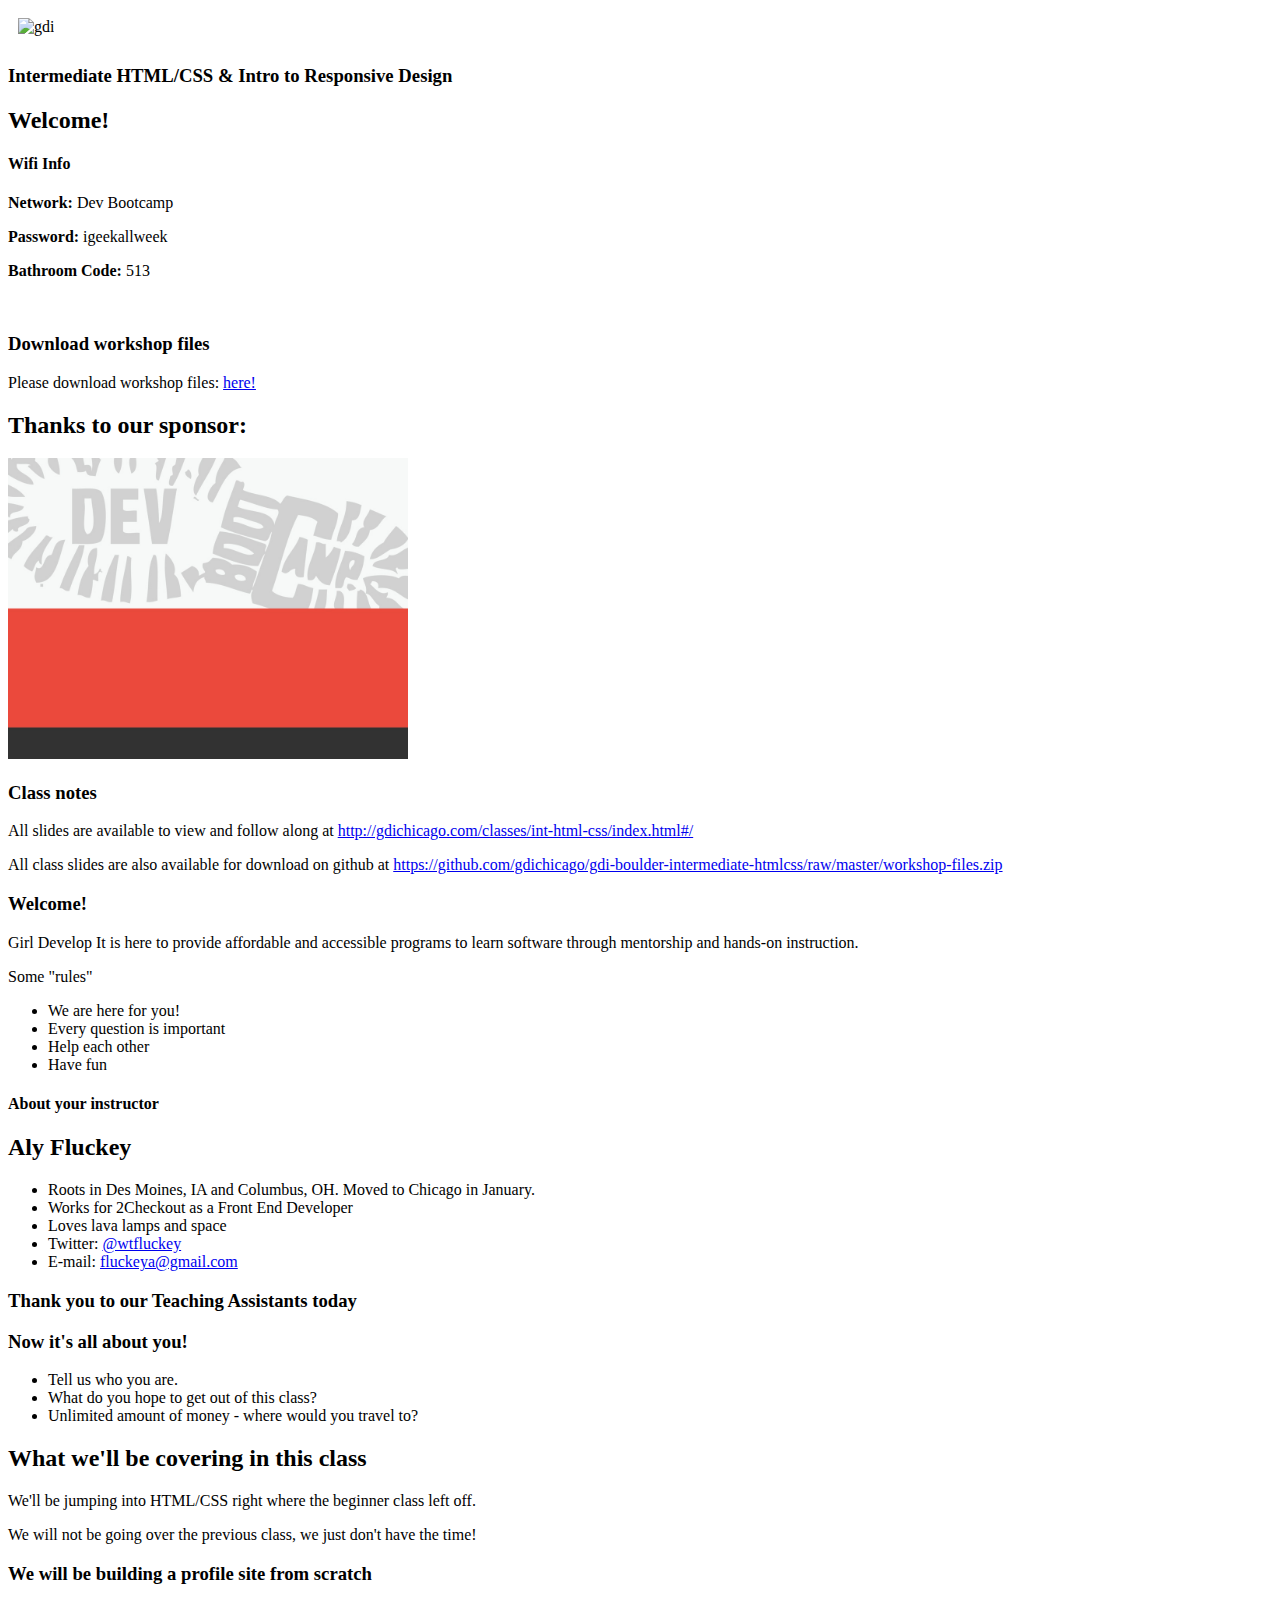
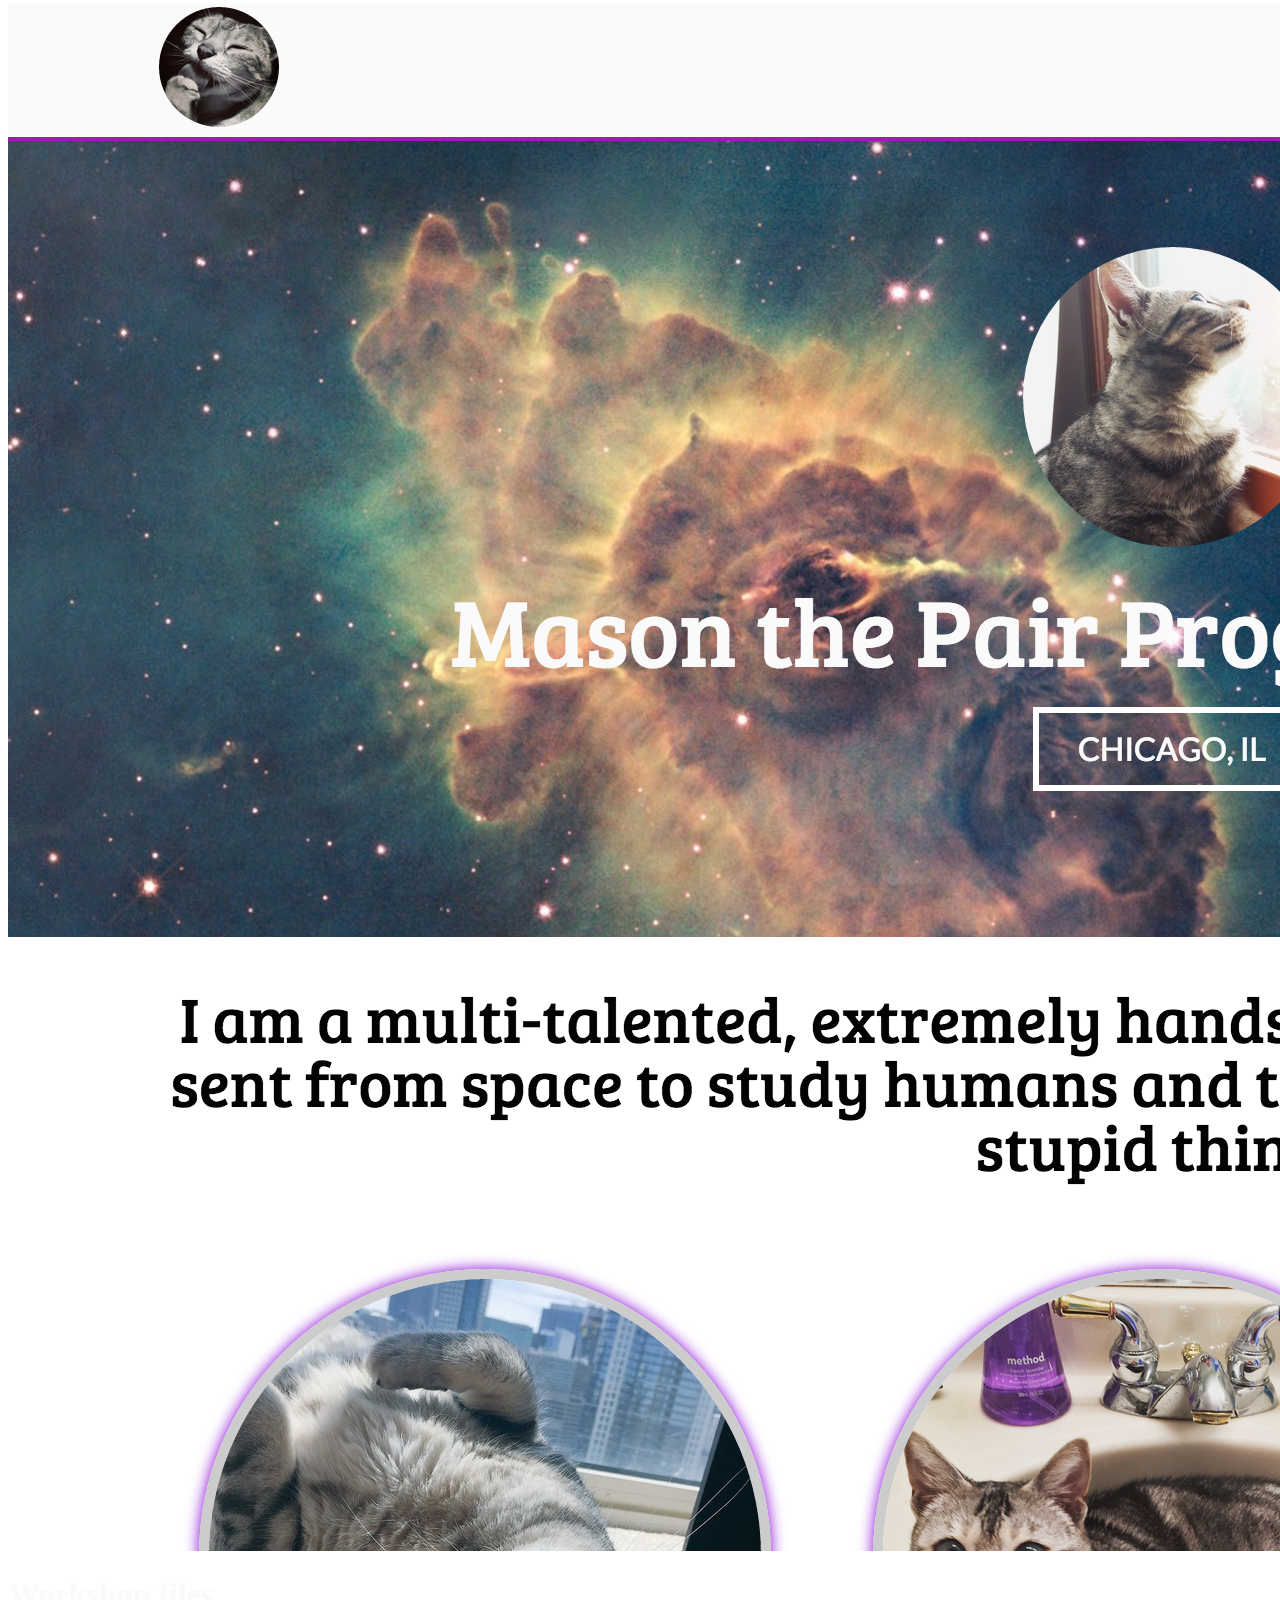
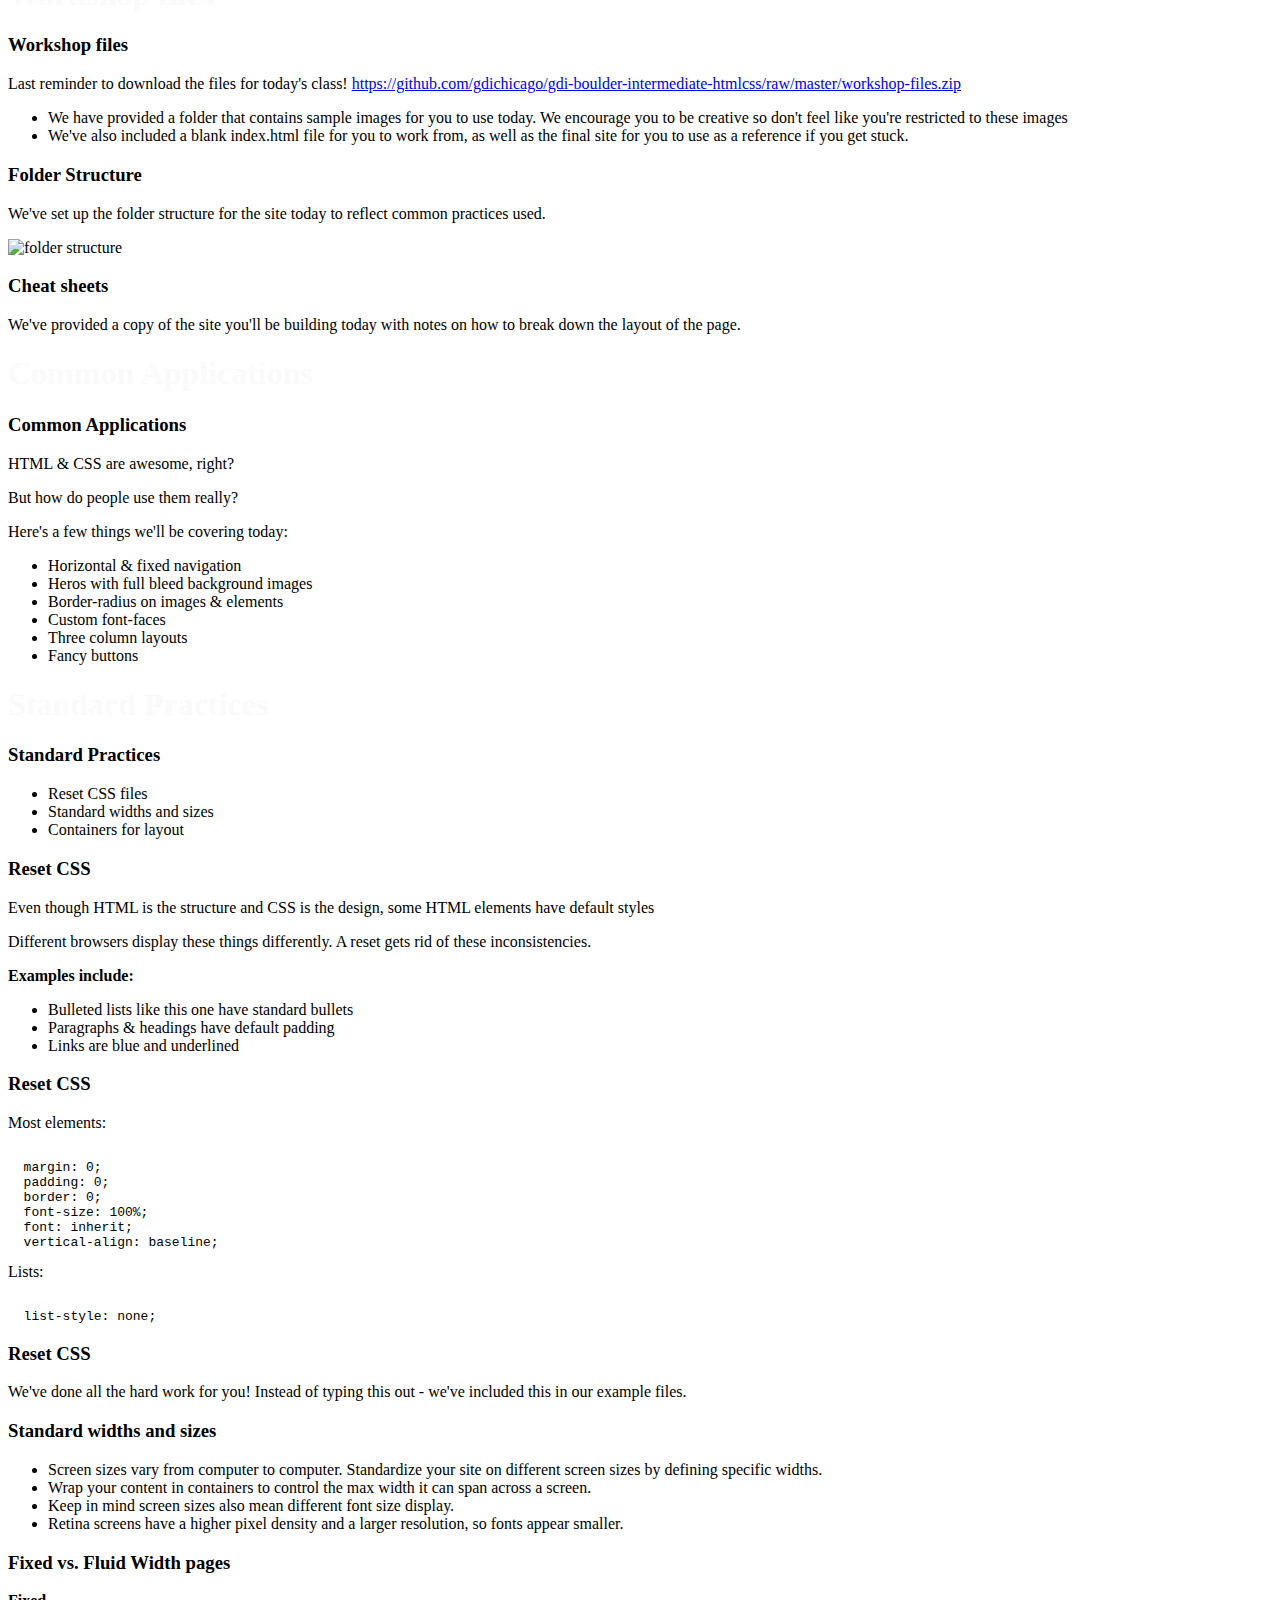
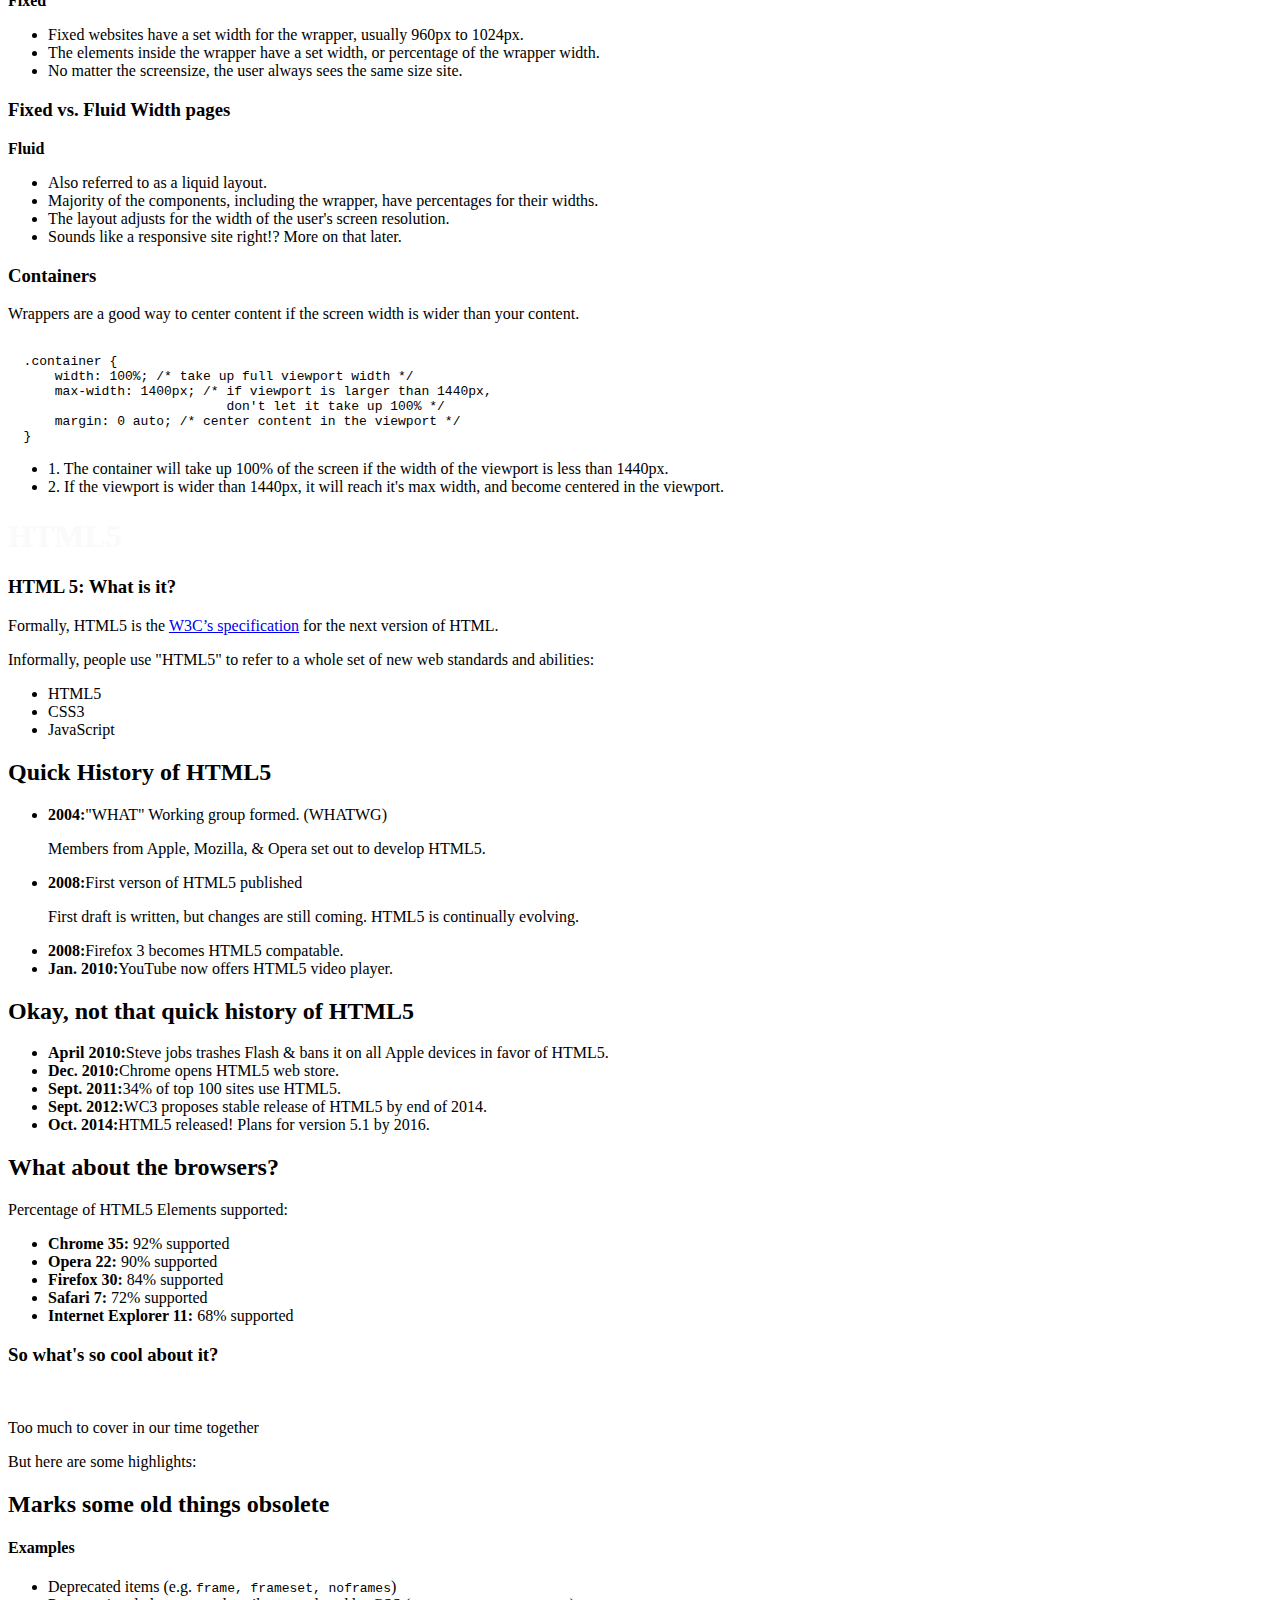
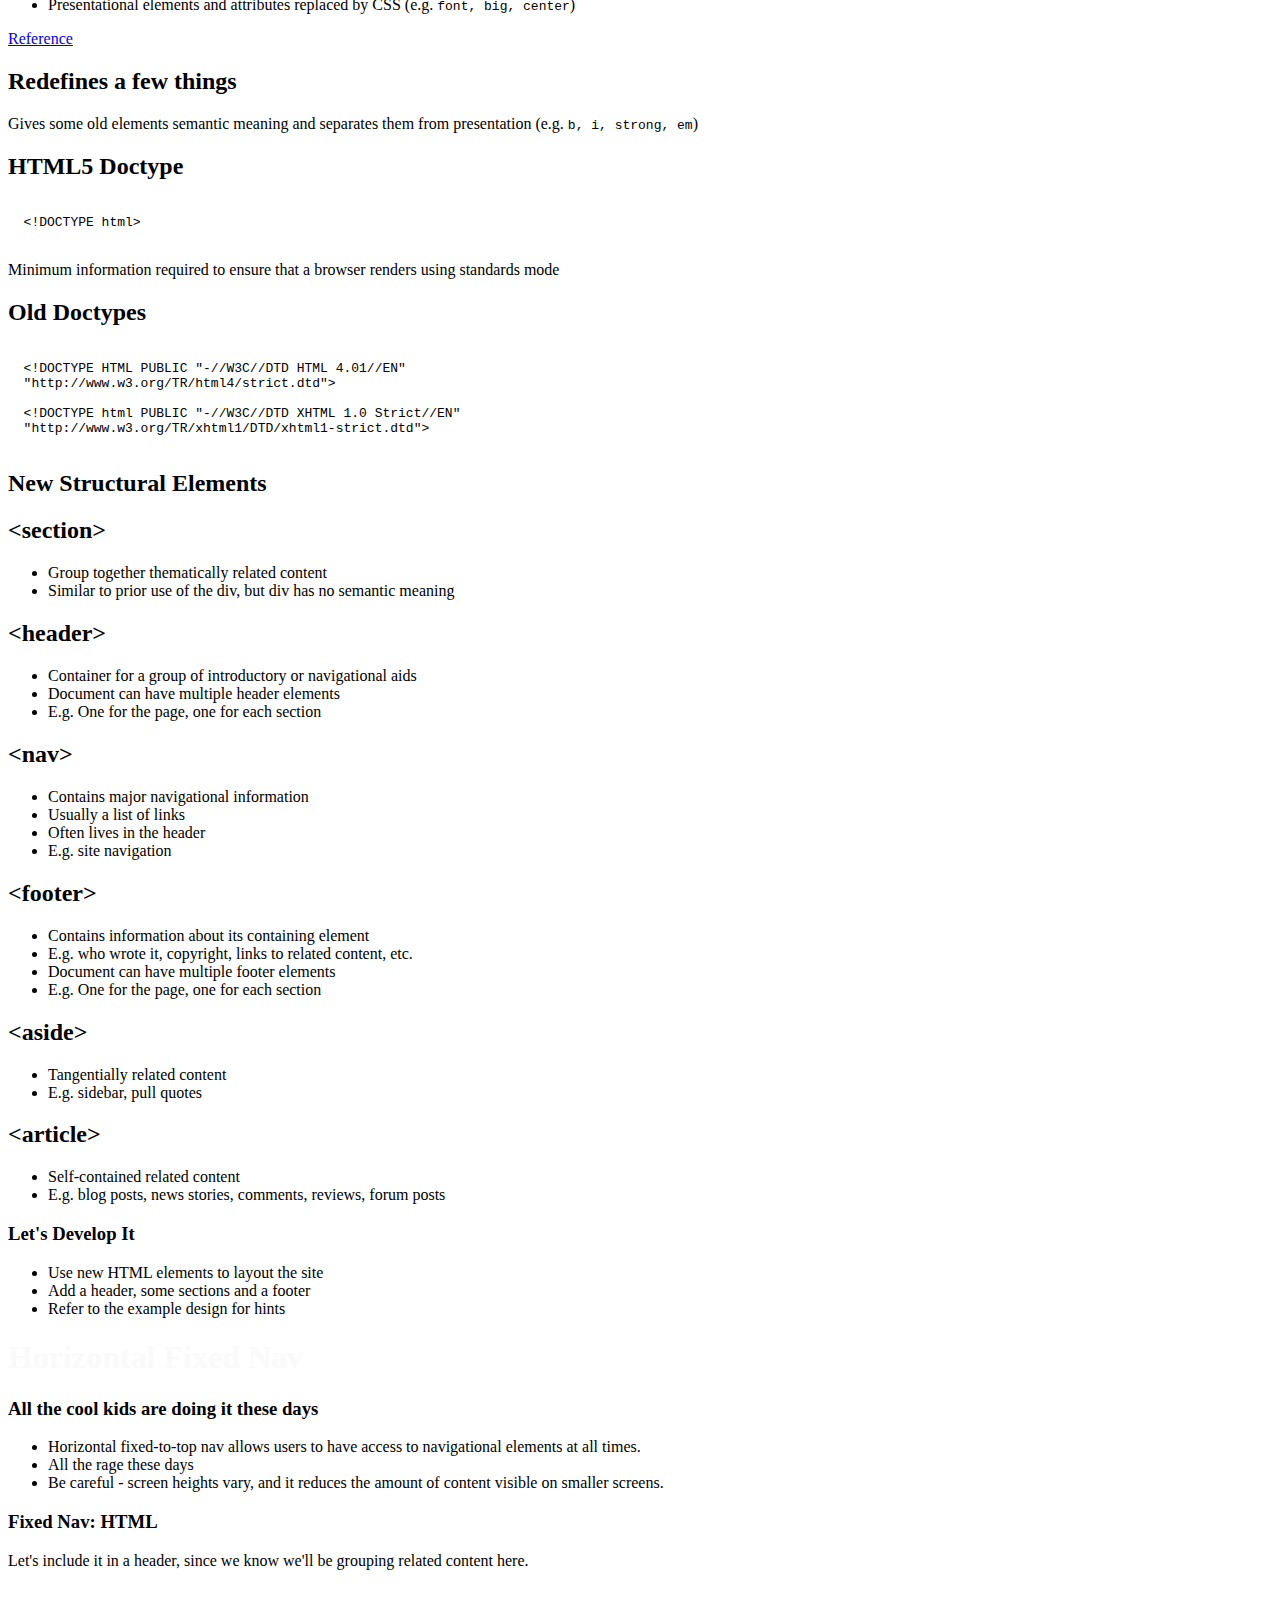
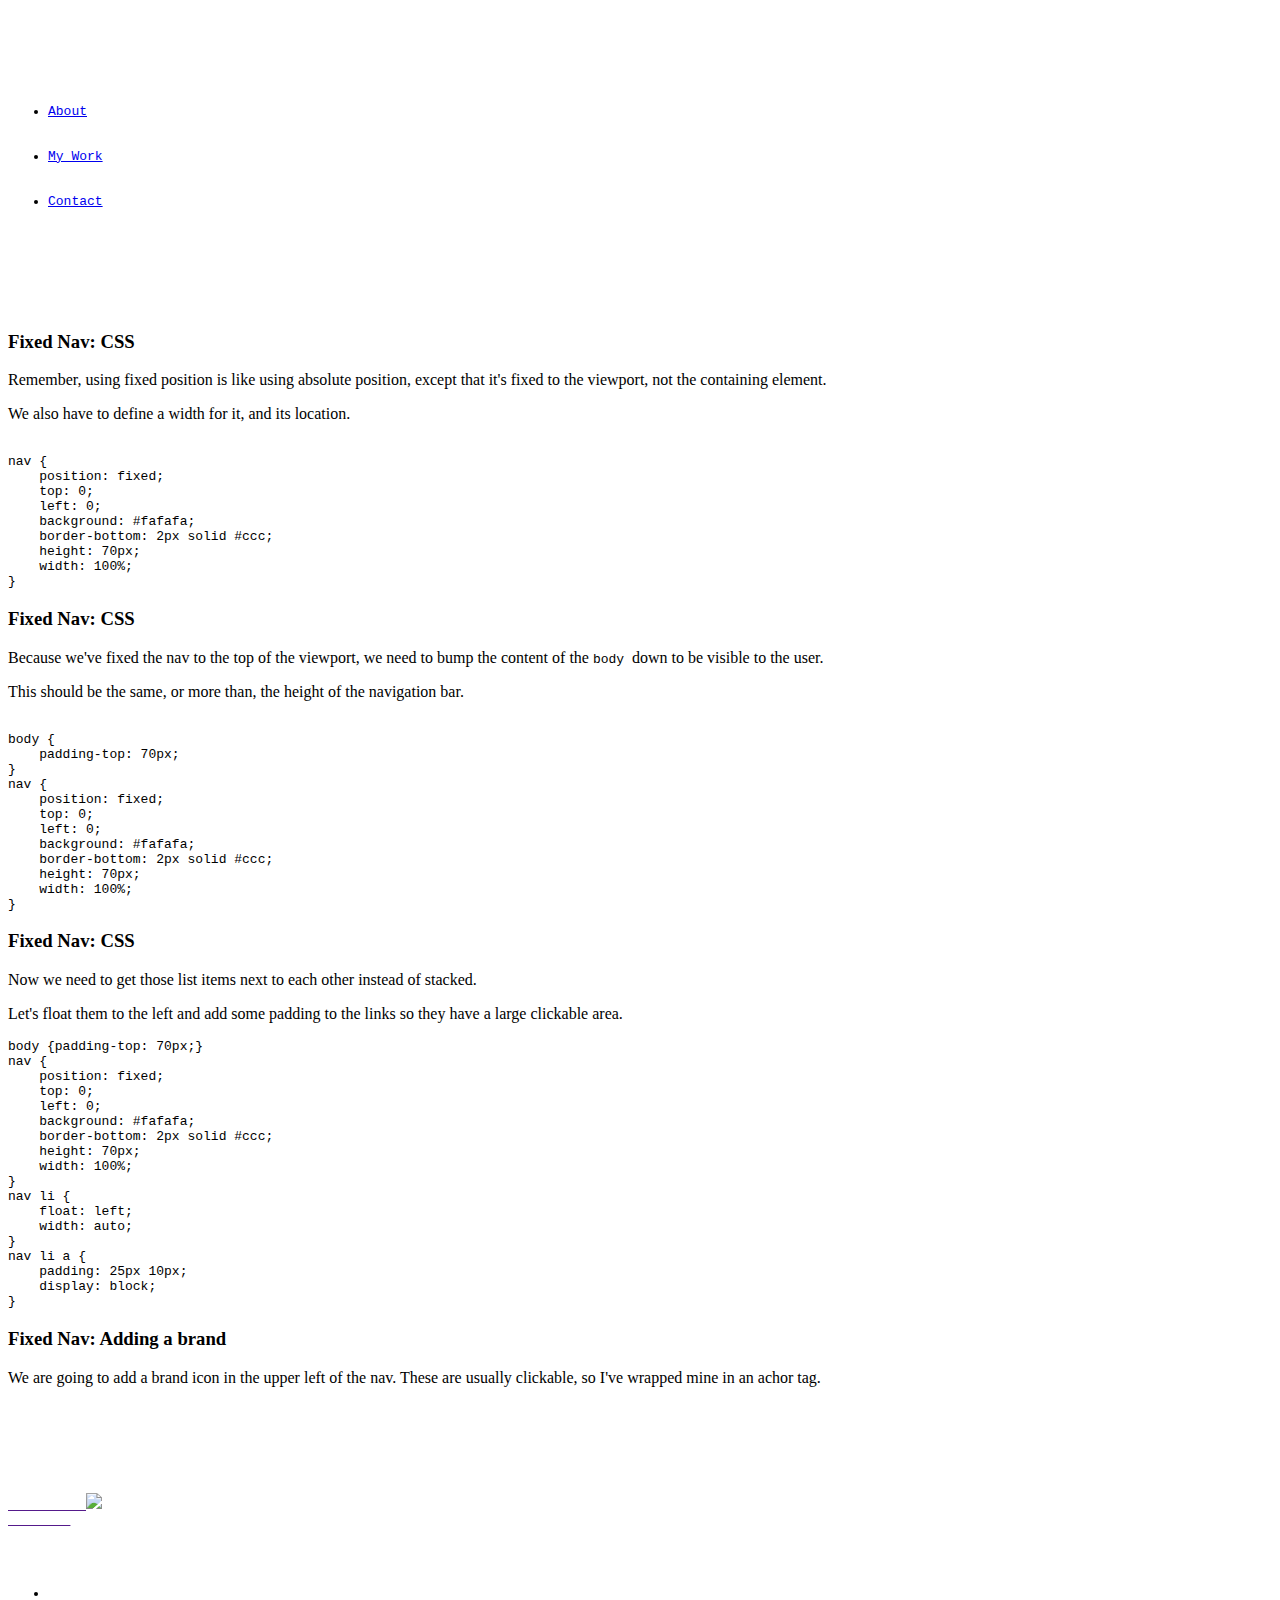
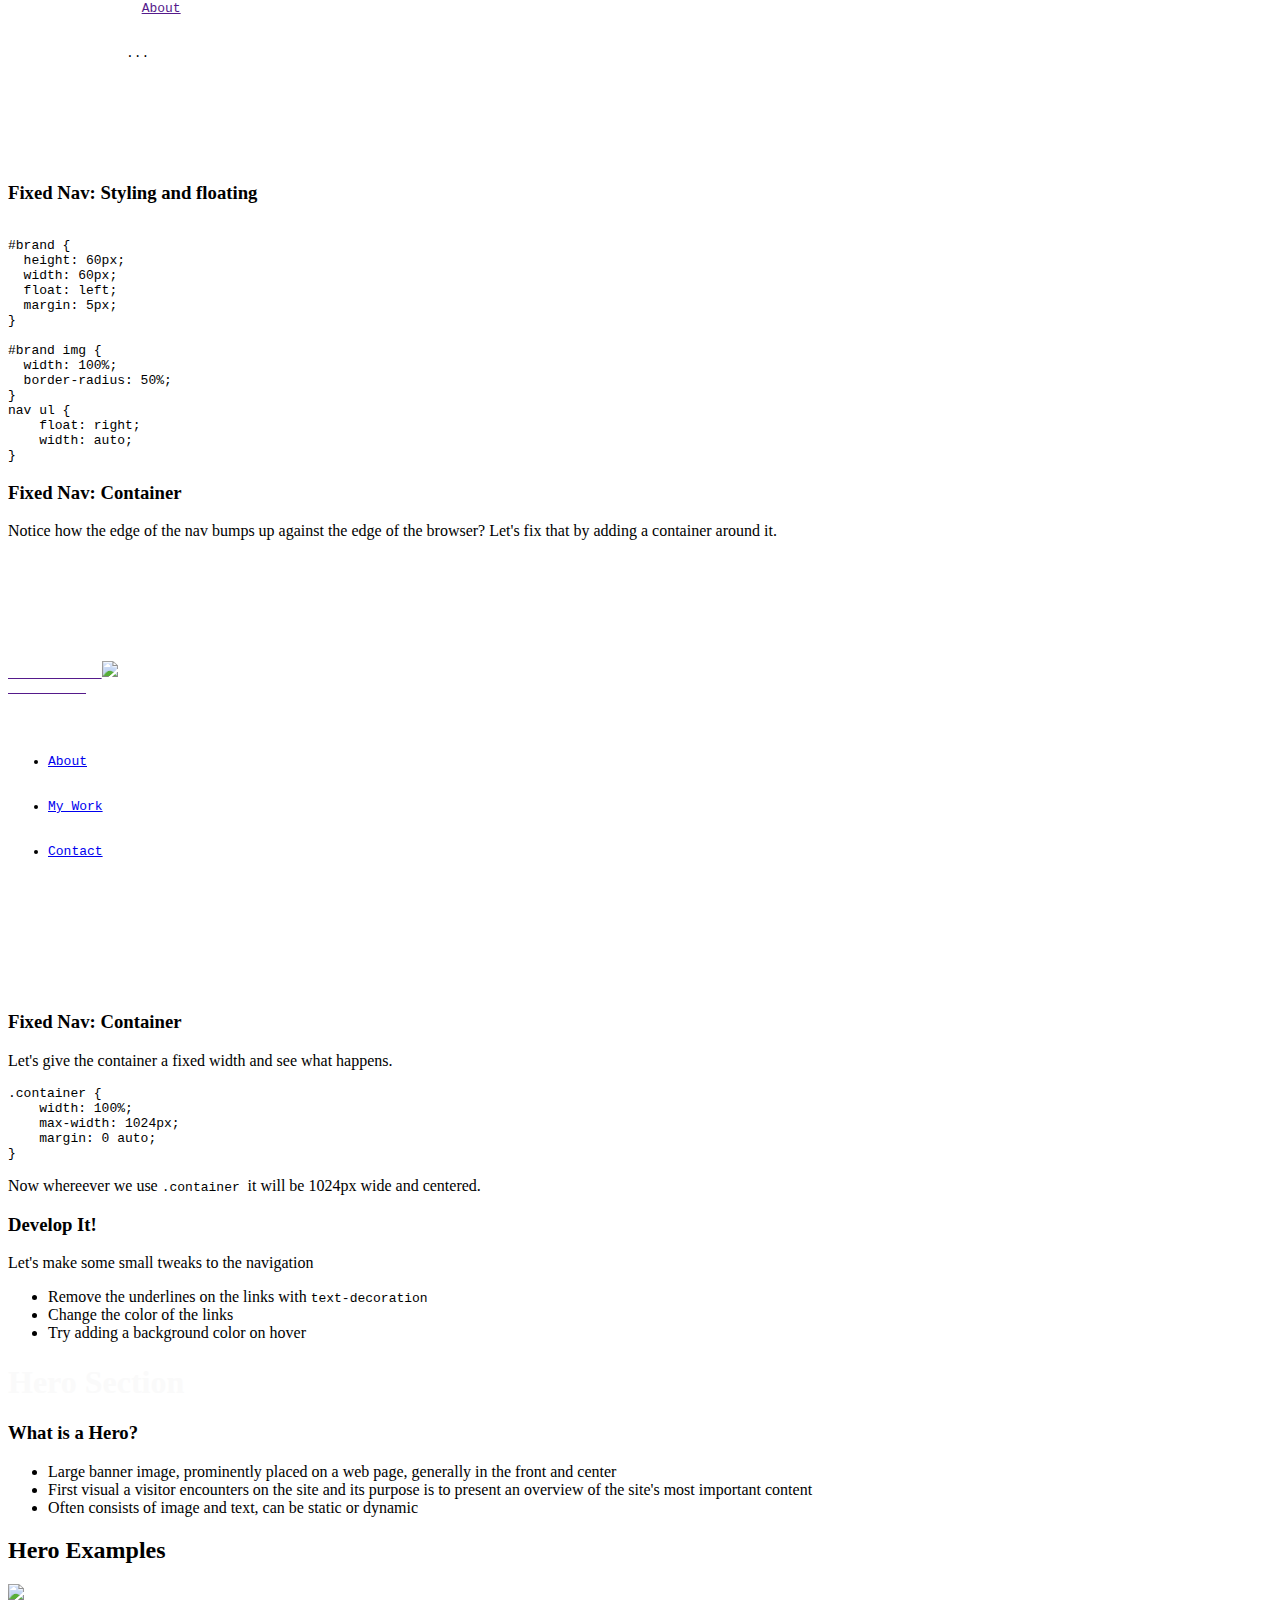
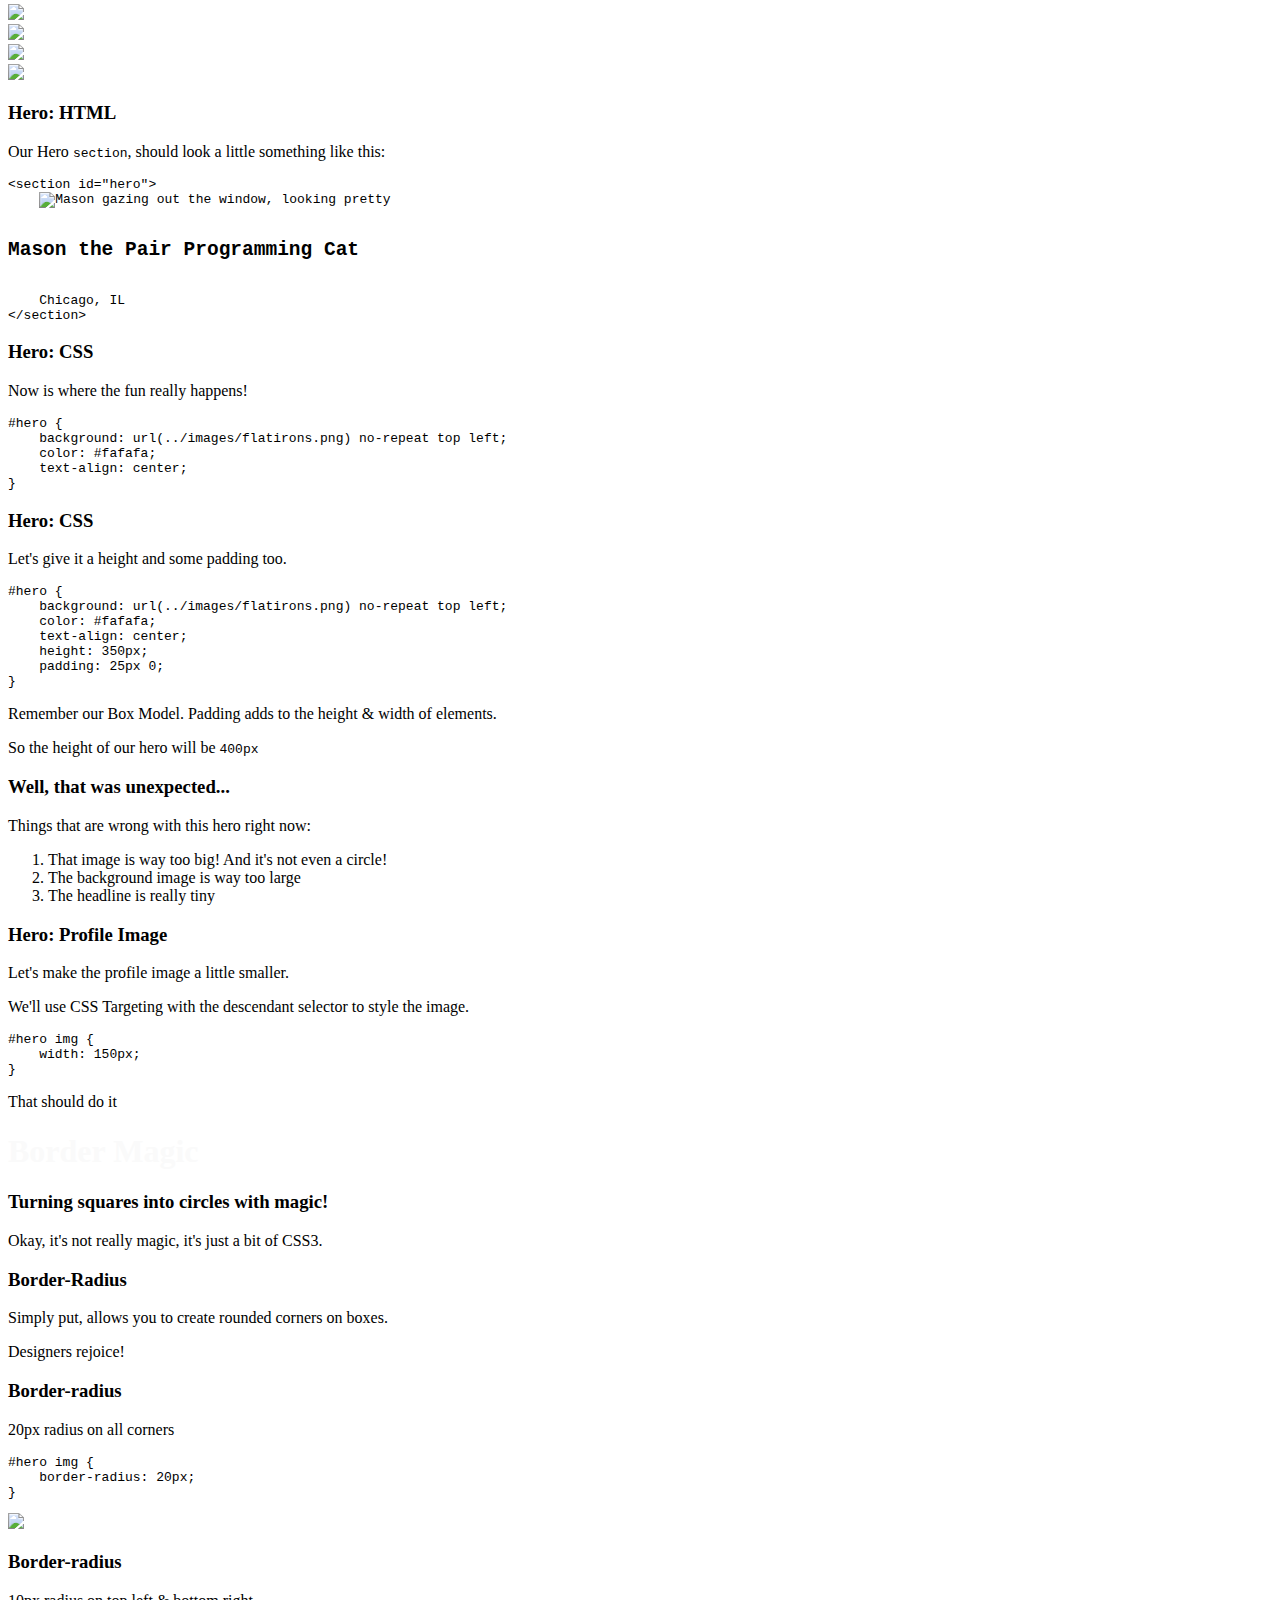
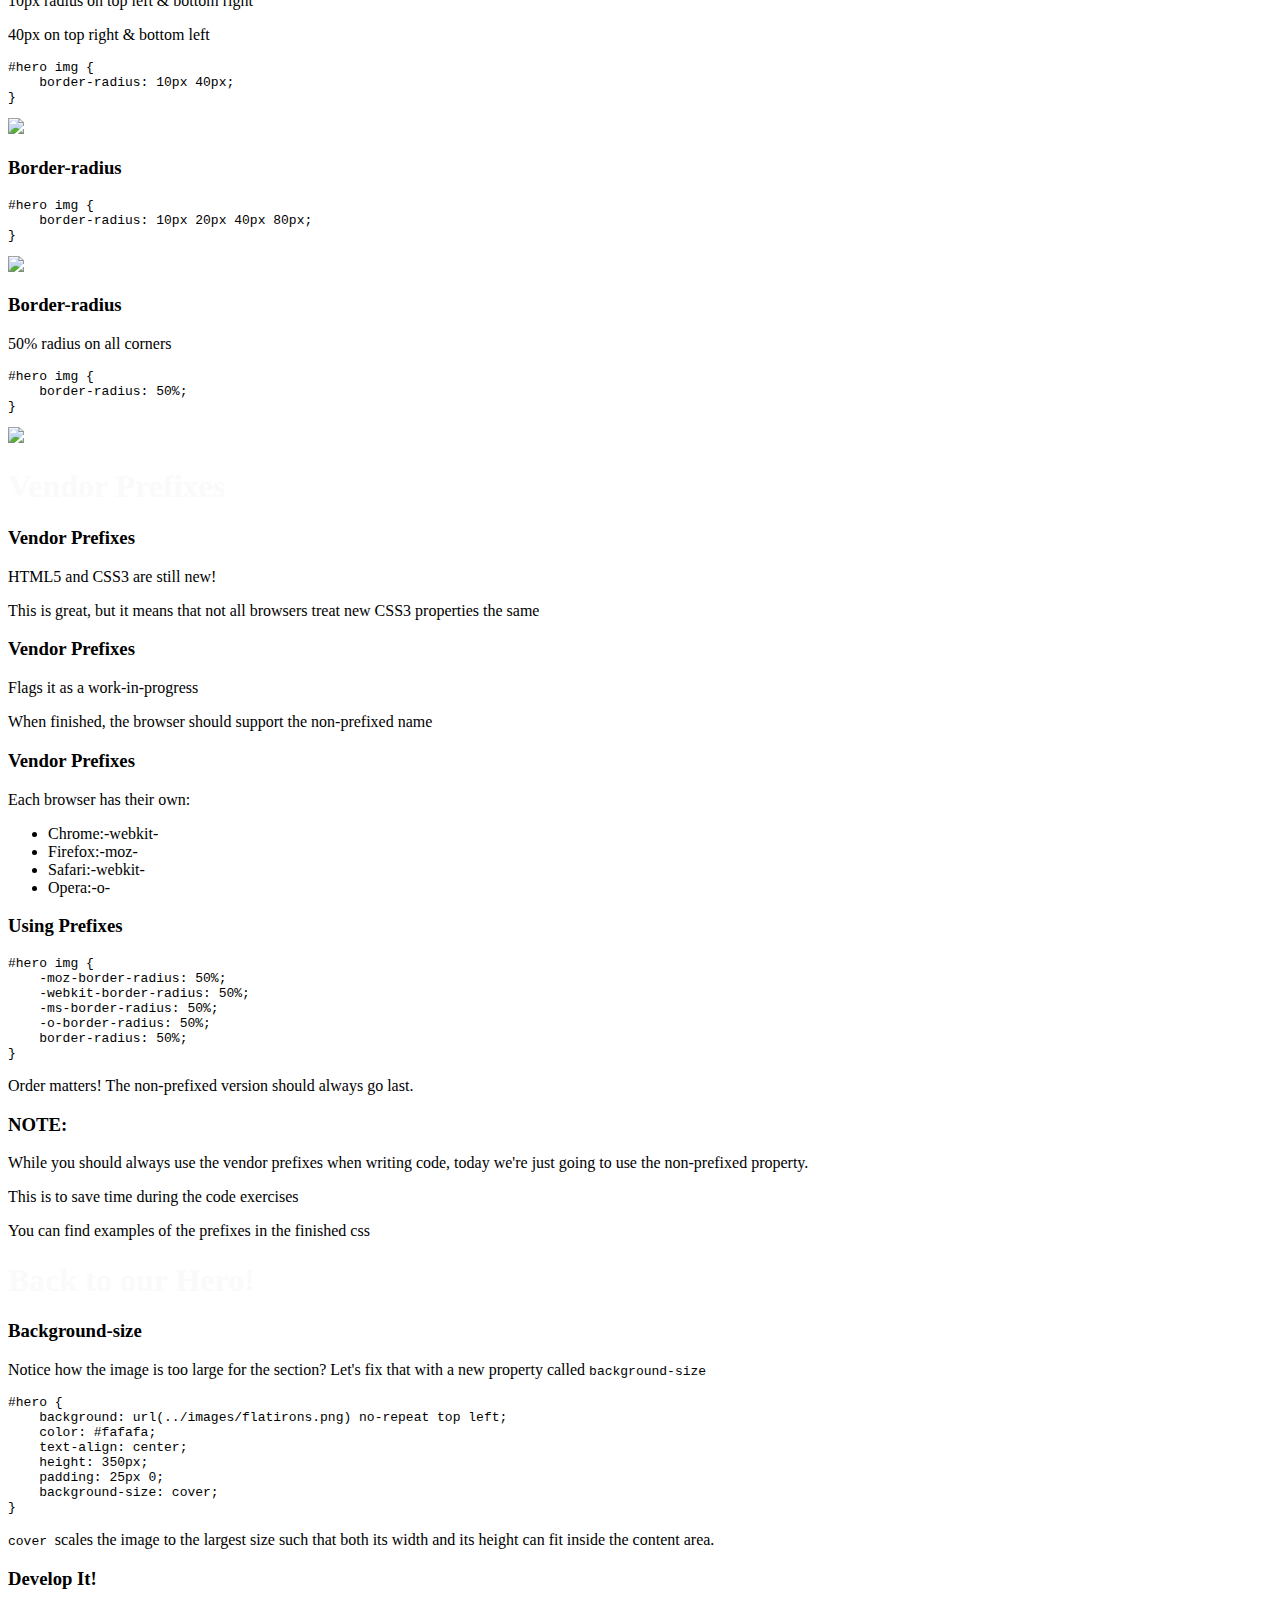
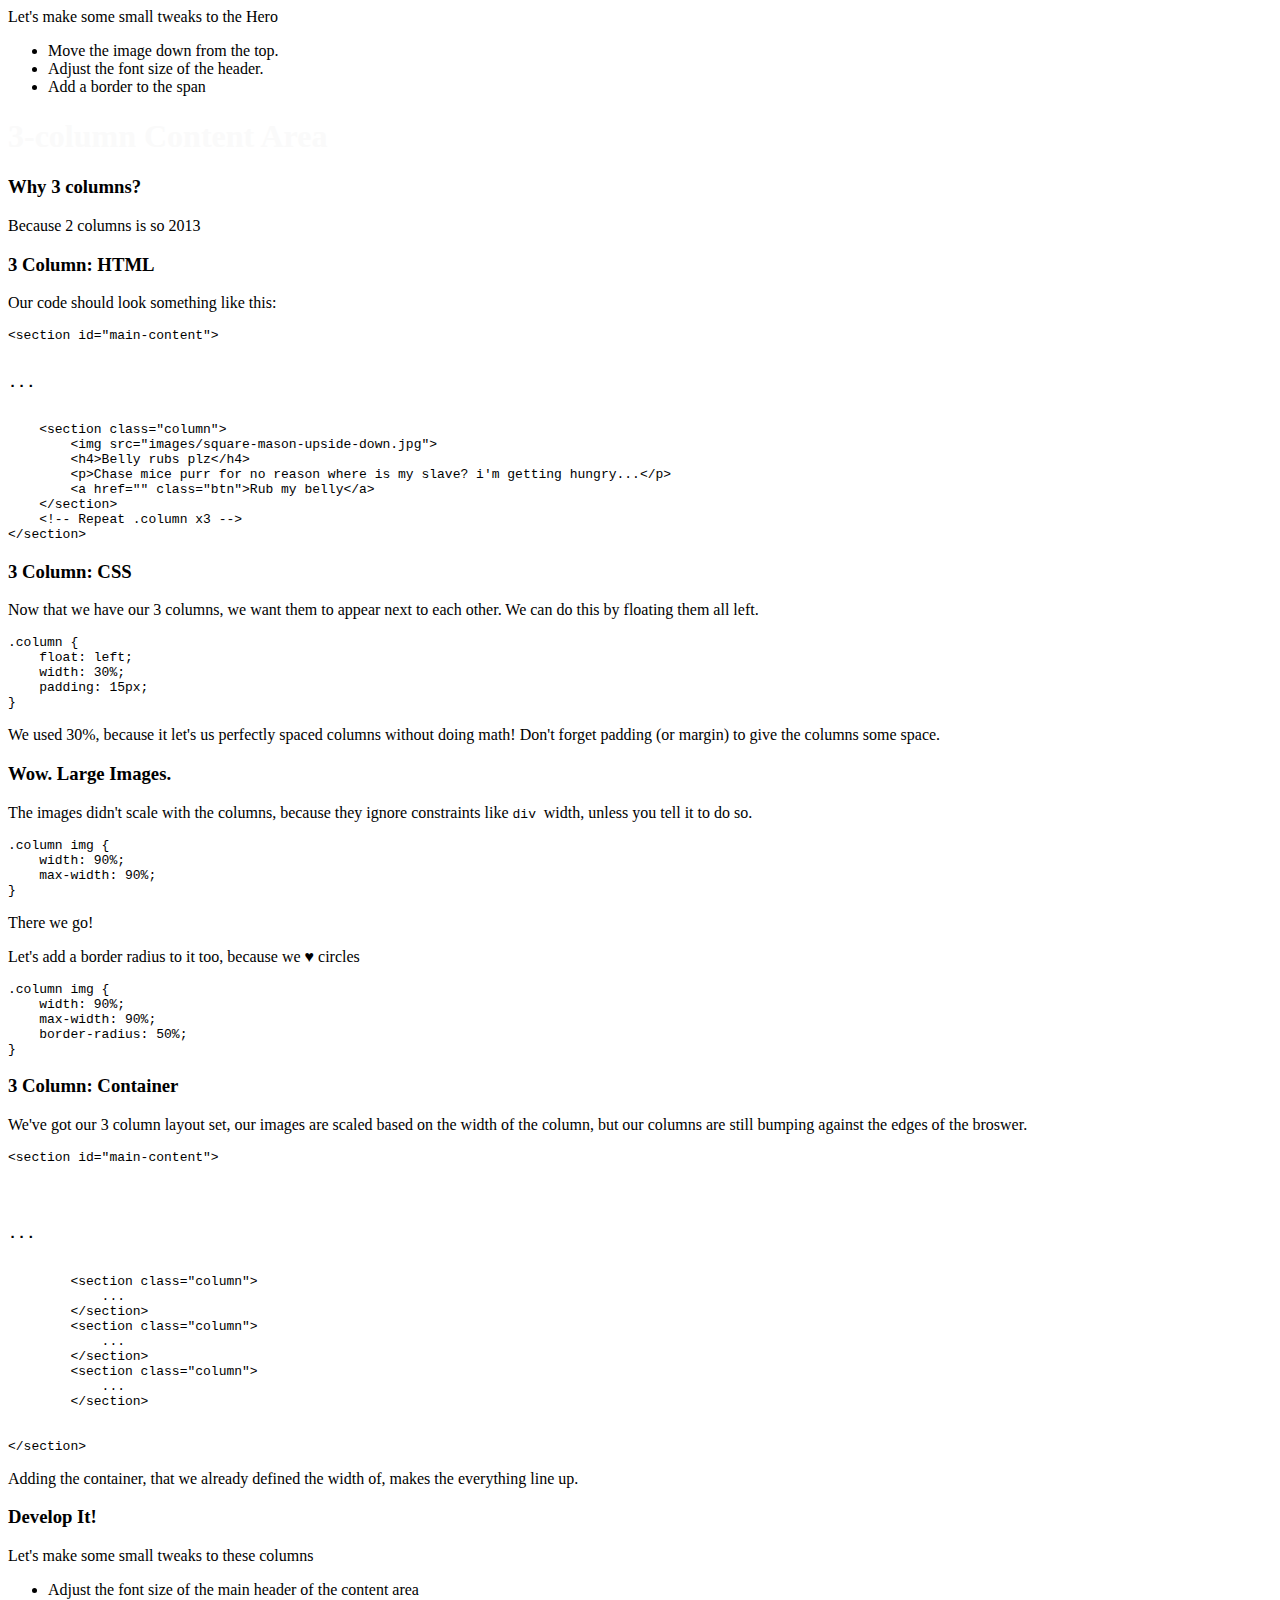
==== commit f75f04c0: "changes to slides - updated links to where the slides live (gdichicago.com), and the workshop files " ====
--- a/index.html
+++ b/index.html
@@ -57,7 +57,7 @@
                 <p> <strong>Bathroom Code: </strong>513</p>
                 <br/>
                 <h3>Download workshop files</h3>
-                <p>Please download workshop files: <a href="https://github.com/wtfluckey/gdi-chicago-intermediate-htmlcss/raw/master/workshop-files.zip" target="blank">here!</a>
+                <p>Please download workshop files: <a href="https://github.com/gdichicago/gdi-boulder-intermediate-htmlcss/raw/master/workshop-files.zip" target="blank">here!</a>
                 </p>
             </section>
             <section>
@@ -66,10 +66,8 @@
             </section>
             <section>
                 <h3>Class notes</h3>
-                <p>All slides are available to view and follow along at <a href="http://wtfluckey.github.io/gdi-chicago-intermediate-htmlcss/#/">http://wtfluckey.github.io/gdi-chicago-intermediate-htmlcss/#/</a>
-                </p>
-                <p>All class slides are also available for download on github at <a href="https://github.com/wtfluckey/gdi-chicago-intermediate-htmlcss">https://github.com/wtfluckey/gdi-chicago-intermediate-htmlcss</a>
-                </p>
+                <p>All slides are available to view and follow along at <a href="http://gdichicago.com/classes/int-html-css/index.html#/">http://gdichicago.com/classes/int-html-css/index.html#/</a></p>
+                <p>All class slides are also available for download on github at <a href="https://github.com/gdichicago/gdi-boulder-intermediate-htmlcss/raw/master/workshop-files.zip">https://github.com/gdichicago/gdi-boulder-intermediate-htmlcss/raw/master/workshop-files.zip</a></p>
             </section>
             <!-- Welcome-->
             <section class="hide-pdf">
@@ -124,7 +122,7 @@
             </section>
             <section>
                 <h3>Workshop files</h3>
-                <p>Last reminder to download the files for today's class! <a href="https://github.com/wtfluckey/gdi-chicago-intermediate-htmlcss/raw/master/workshop-files.zip" target="blank">https://github.com/wtfluckey/gdi-chicago-intermediate-htmlcss/raw/master/workshop-files.zip</a>
+                <p>Last reminder to download the files for today's class! <a href="https://github.com/gdichicago/gdi-boulder-intermediate-htmlcss/raw/master/workshop-files.zip" target="blank">https://github.com/gdichicago/gdi-boulder-intermediate-htmlcss/raw/master/workshop-files.zip</a>
                 </p>
                 <ul>
                     <li>We have provided a folder that contains sample images for you to use today. We encourage you to be creative so don't feel like you're restricted to these images</li>
@@ -136,10 +134,10 @@
                 <p>We've set up the folder structure for the site today to reflect common practices used.</p>
                 <img src="images/folder-structure.png" alt="folder structure" />
             </section>
-            <!-- <section>
+            <section>
                 <h3>Cheat sheets</h3>
                 <p>We've provided a copy of the site you'll be building today with notes on how to break down the layout of the page.</p>
-            </section> -->
+            </section>
             <section data-background="#f05b62">
                 <h1 style="color: #fafafa;">Common Applications</h1>
             </section>
@@ -212,8 +210,8 @@
                     <li>Screen sizes vary from computer to computer. Standardize your site on different screen sizes by defining specific widths.</li>
                     <li>Wrap your content in containers to control the max width it can span across a screen.</li>
                     <li>Keep in mind screen sizes also mean different font size display.</li>
-<!--                     <li>Retina screens have a higher pixel density and a larger resolution, so fonts appear smaller.</li>
- -->                </ul>
+                    <li>Retina screens have a higher pixel density and a larger resolution, so fonts appear smaller.</li>
+                </ul>
             </section>
             <section>
                 <h3>Fixed vs. Fluid Width pages</h3>
@@ -302,7 +300,7 @@
                     <li class="fragment">
                         <strong class="blue">Sept. 2012:</strong>WC3 proposes stable release of HTML5 by end of 2014.</li>
                     <li class="fragment">
-                        <strong class="blue">Oct. 2014:</strong>W3C releases HTML5 recommendation and HTML5 is now supported on a wide variety of devices.</li>
+                        <strong class="blue">Oct. 2014:</strong>HTML5 released! Plans for version 5.1 by 2016.</li>
                 </ul>
             </section>
             <!-- Browser compatibility-->
@@ -591,7 +589,8 @@
                 <h3>Fixed Nav: Container</h3>
                 <p>Let's give the container a fixed width and see what happens.</p>
                 <pre><code class="css">.container {
-    width: 1024px;
+    width: 100%;
+    max-width: 1024px;
     margin: 0 auto;
 }</code></pre>
                 <p>Now whereever we use
